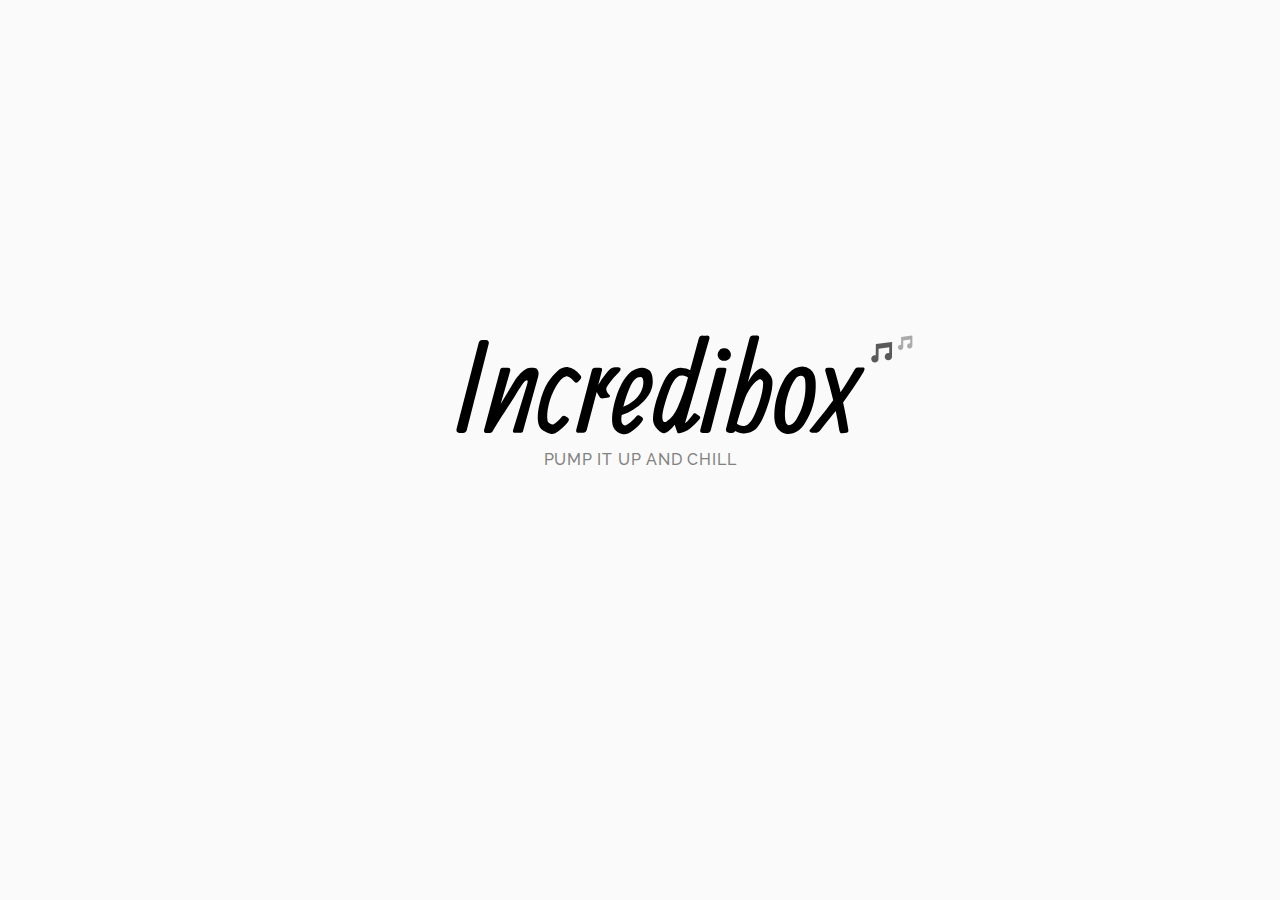
==== index.html @ bcbd3390 "Initial commit" ====
<!DOCTYPE html>
<html lang="en">
    <head>
        <meta charset="utf-8" />
        <title>Incredibox</title>
        <meta name="author" content="So Far So Good" />
        <meta name="copyright" content="http://www.sofarsogood.fr" />
        <meta name="format-detection" content="telephone=no" />
        <meta name="msapplication-tap-highlight" content="no" />
        <link rel="icon" type="image/png" href="favicon.png">
        <meta name="viewport" content="user-scalable=no,initial-scale=1,minimum-scale=1,width=device-width,height=device-height" />
        <link rel="stylesheet" type="text/css" href="css/style.min.css" />
    </head>
    <body class="black">
        <div id="page-splash">
            <div class="centermax">
                <div id="sp-intro">
                    <div id="sp-title"></div>
                    <div id="sp-baseline">Pump it up and chill</div>
                    <div id="sp-experience">For the best experience use your headphones</div>
                    <div id="sp-headphone"><img src="img/switch-casque.svg" width="126" height="150" alt="" /></div>
                    <div id="sp-choose">Select a version to start mixing music</div>
                </div>
                <div id="sp-select">
                    <div class="sp-line">
                        <div class="vicon" id="icon1">
                            <div class="img"></div>
                            <div class="txt"></div>
                            <div class="bul">
                                <svg class="icn-svg"><use xlink:href="#ic-check"></use></svg>
                            </div>
                        </div>
                        <div class="vicon" id="icon2">
                            <div class="img"></div>
                            <div class="txt"></div>
                            <div class="bul">
                                <svg class="icn-svg"><use xlink:href="#ic-check"></use></svg>
                            </div>
                        </div>
                        <div class="vicon" id="icon3">
                            <div class="img"></div>
                            <div class="txt"></div>
                            <div class="bul">
                                <svg class="icn-svg"><use xlink:href="#ic-check"></use></svg>
                            </div>
                        </div>
                        <div class="vicon" id="icon4">
                            <div class="img"></div>
                            <div class="txt"></div>
                            <div class="bul">
                                <svg class="icn-svg"><use xlink:href="#ic-check"></use></svg>
                            </div>
                        </div>
                    </div>
                    <div class="sp-line">
                        <div class="vicon hoverLocked" id="icon5">
                            <div class="img"></div>
                            <div class="txt"></div>
                            <div class="bul">
                                <svg class="icn-svg"><use xlink:href="#ic-check"></use></svg>
                            </div>
                            <div class="ic-locked">
                                <svg class="icn-svg"><use xlink:href="#ic-lock"></use></svg>
                            </div>
                        </div>
                        <div class="vicon hoverLocked" id="icon6">
                            <div class="img"></div>
                            <div class="txt"></div>
                            <div class="bul">
                                <svg class="icn-svg"><use xlink:href="#ic-check"></use></svg>
                            </div>
                            <div class="ic-locked">
                                <svg class="icn-svg"><use xlink:href="#ic-lock"></use></svg>
                            </div>
                        </div>
                        <div class="vicon hoverLocked" id="icon7">
                            <div class="img"></div>
                            <div class="txt"></div>
                            <div class="bul">
                                <svg class="icn-svg"><use xlink:href="#ic-check"></use></svg>
                            </div>
                            <div class="ic-locked">
                                <svg class="icn-svg"><use xlink:href="#ic-lock"></use></svg>
                            </div>
                        </div>
                        <div class="vicon hoverLocked" id="icon8">
                            <div class="img"></div>
                            <div class="txt"></div>
                            <div class="bul">
                                <svg class="icn-svg"><use xlink:href="#ic-check"></use></svg>
                            </div>
                            <div class="ic-locked">
                                <svg class="icn-svg"><use xlink:href="#ic-lock"></use></svg>
                            </div>
                        </div>
                        <div class="vicon hoverLocked" id="icon9">
                            <div class="img"></div>
                            <div class="txt"></div>
                            <div class="bul">
                                <svg class="icn-svg"><use xlink:href="#ic-check"></use></svg>
                            </div>
                            <div class="ic-locked">
                                <svg class="icn-svg"><use xlink:href="#ic-lock"></use></svg>
                            </div>
                        </div>
                    </div>
                </div>
                <div class="main-bt">
                    <div class="box-top">
                        <div class="tl"></div>
                        <div class="tr">
                            <div id="home-bt-info" class="bt bt-round bt-44">
                                <div class="bck">
                                    <svg class="icn-svg"><use xlink:href="#ic-info"></use></svg>
                                </div>
                                <div class="hitzone"></div>
                            </div>
                            <div id="home-bt-param" class="bt bt-round bt-44">
                                <div class="bck">
                                    <svg class="icn-svg"><use xlink:href="#ic-settings"></use></svg>
                                </div>
                                <div class="hitzone"></div>
                            </div>
                        </div>
                    </div>
                </div>
            </div>
        </div>
        <div class="box-popup with-tab" id="pop-info">
            <div class="bac"></div>
            <div class="flex">
                <div class="scale">
                    <div class="box">
                        <div class="box-tab">
                            <div class="tab" id="tab-tuto">
                                <div class="txt">Help</div>
                                <div class="hitzone"></div>
                            </div>
                            <div class="tab" id="tab-credit">
                                <div class="txt">Credits</div>
                                <div class="hitzone"></div>
                            </div>
                            <div class="tab" id="tab-follow">
                                <div class="txt">Follow</div>
                                <div class="hitzone"></div>
                            </div>
                        </div>
                        <div class="pop" id="pop-tuto">
                            <div class="container">
                                <div class="slideshow">
                                    <div class="overflow-box">
                                        <div class="img-row">
                                            <div class="bloc" id="bloc-tuto1">
                                                <div class="img"></div>
                                                <div class="txt"><span></span></div>
                                            </div>
                                            <div class="bloc" id="bloc-tuto2">
                                                <div class="img"></div>
                                                <div class="txt"><span></span></div>
                                            </div>
                                            <div class="bloc" id="bloc-tuto3">
                                                <div class="img"></div>
                                                <div class="txt"><span></span></div>
                                            </div>
                                            <div class="bloc" id="bloc-tuto4">
                                                <div class="img"></div>
                                                <div class="txt"><span></span></div>
                                            </div>
                                            <div class="bloc" id="bloc-tuto5">
                                                <div class="img"></div>
                                                <div class="txt"><span></span></div>
                                            </div>
                                        </div>
                                    </div>
                                    <div class="nav-box">
                                        <div class="bt bt-round bt-big">
                                            <div class="bck">
                                                <svg class="icn-svg"><use xlink:href="#ic-navl"></use></svg>
                                            </div>
                                            <div class="hitzone"></div>
                                        </div>
                                        <div class="pt-box"></div>
                                        <div class="bt bt-round bt-big">
                                            <div class="bck">
                                                <svg class="icn-svg"><use xlink:href="#ic-navr"></use></svg>
                                            </div>
                                            <div class="hitzone"></div>
                                        </div>
                                    </div>
                                </div>
                            </div>
                        </div>
                        <div class="pop" id="pop-credit">
                            <div class="container">
                                <div class="logo"><div class="bck"></div></div>
                                <div class="text" id="copy">
                                    Created by SO FAR SO GOOD<br />
                                    Copyright © 2019 SO FAR SO GOOD. All rights reserved.
                                </div>
                                <div class="bloc-hr"><hr /></div>
                                <div class="text" id="team">
                                    Allan Durand: Director, code &amp; animation<br />
                                    Romain Delambily: Design &amp; illustration<br />
                                    Incredible Polo: Music &amp; sound design
                                </div>
                                <div class="bloc-hr"><hr /></div>
                                <div>
                                    <div class="bt bt-light with-icn" id="bt-feedback">
                                        <div class="bck">
                                            <svg class="icn-svg"><use xlink:href="#ic-mail"></use></svg>
                                            <div class="txt">Feedback</div>
                                        </div>
                                        <div class="hitzone"></div>
                                    </div>
                                    <div class="bt bt-light with-icn" id="bt-faq">
                                        <div class="bck">
                                            <svg class="icn-svg"><use xlink:href="#ic-help"></use></svg>
                                            <div class="txt">FAQ</div>
                                        </div>
                                        <div class="hitzone"></div>
                                    </div>
                                </div>
                            </div>
                        </div>
                        <div class="pop" id="pop-follow">
                            <div class="container">
                                <div class="title" id="git">Get in touch</div>
                                <div class="btbox">
                                    <div class="bt bt-round bt-big color-facebook">
                                        <div class="bck">
                                            <svg class="icn-svg"><use xlink:href="#ic-facebook"></use></svg>
                                        </div>
                                        <div class="hitzone"></div>
                                    </div>
                                    <div class="bt bt-round bt-big color-twitter">
                                        <div class="bck">
                                            <svg class="icn-svg"><use xlink:href="#ic-twitter"></use></svg>
                                        </div>
                                        <div class="hitzone"></div>
                                    </div>
                                    <div class="bt bt-round bt-big color-instagram">
                                        <div class="bck">
                                            <svg class="icn-svg"><use xlink:href="#ic-instagram"></use></svg>
                                        </div>
                                        <div class="hitzone"></div>
                                    </div>
                                    <div class="bt bt-round bt-big color-youtube">
                                        <div class="bck">
                                            <svg class="icn-svg"><use xlink:href="#ic-youtube"></use></svg>
                                        </div>
                                        <div class="hitzone"></div>
                                    </div>
                                    <div class="bt bt-round bt-big color-tumblr">
                                        <div class="bck">
                                            <svg class="icn-svg"><use xlink:href="#ic-tumblr"></use></svg>
                                        </div>
                                        <div class="hitzone"></div>
                                    </div>
                                </div>
                                <div class="bloc-hr"><hr /></div>
                                <div class="title" id="shop">Shop</div>
                                <div id="img-shop"></div>
                            </div>
                        </div>
                    </div>
                </div>
            </div>
        </div>
        <div class="box-popup with-tab" id="pop-param">
            <div class="bac"></div>
            <div class="flex">
                <div class="scale">
                    <div class="box">
                        <div class="box-tab">
                            <div class="tab" id="tab-language">
                                <div class="txt">Language</div>
                                <div class="hitzone"></div>
                            </div>
                            <div class="tab" id="tab-setting">
                                <div class="txt">Settings</div>
                                <div class="hitzone"></div>
                            </div>
                        </div>
                        <div class="pop" id="pop-language">
                            <div class="container"><div class="box-lang"></div></div>
                        </div>
                        <div class="pop" id="pop-setting">
                            <div class="container">
                                <div class="paramline" id="param-dark">
                                    <span class="label">Dark mode</span>
                                    <div class="bt-onoff hoverLocked">
                                        <div class="slider"></div>
                                        <div class="ic-locked mini">
                                            <svg class="icn-svg"><use xlink:href="#ic-lock"></use></svg>
                                        </div>
                                        <div class="hitzone"></div>
                                    </div>
                                </div>
                                <div class="bloc-hr"><hr /></div>
                                <div class="paramline" id="param-safe">
                                    <span class="label">Safe mode (parental control)</span>
                                    <div class="ic-info">
                                        <svg class="icn-svg"><use xlink:href="#ic-help"></use></svg>
                                        <div class="hitzone"></div>
                                    </div>
                                    <div class="bt-onoff hoverLocked">
                                        <div class="slider"></div>
                                        <div class="ic-locked mini">
                                            <svg class="icn-svg"><use xlink:href="#ic-lock"></use></svg>
                                        </div>
                                        <div class="hitzone"></div>
                                    </div>
                                </div>
                                <div class="bloc-hr"><hr /></div>
                                <div class="paramline" id="param-reset">
                                    <span class="label">Reset bonuses progression</span>
                                    <div class="ic-info">
                                        <svg class="icn-svg"><use xlink:href="#ic-help"></use></svg>
                                        <div class="hitzone"></div>
                                    </div>
                                    <div class="bt bt-light hoverLocked">
                                        <div class="bck"><div class="txt">Reset</div></div>
                                        <div class="ic-locked mini">
                                            <svg class="icn-svg"><use xlink:href="#ic-lock"></use></svg>
                                        </div>
                                        <div class="hitzone"></div>
                                    </div>
                                </div>
                                <div class="bloc-hr"><hr /></div>
                                <div class="text mini">Version 1.1.5</div>
                            </div>
                        </div>
                    </div>
                </div>
            </div>
        </div>
        <div class="box-popup" id="pop-popup">
            <div class="centerbck">
                <div class="bac"></div>
                <div class="flex">
                    <div class="scale">
                        <div class="box">
                            <div class="pop">
                                <div class="container">
                                    <div class="title"></div>
                                    <div class="text"></div>
                                    <div class="content"></div>
                                </div>
                                <div class="icon bt bt-round bt-44">
                                    <div class="bck">
                                        <svg class="icn-svg"><use xlink:href="#ic-close"></use></svg>
                                    </div>
                                    <div class="hitzone"></div>
                                </div>
                            </div>
                        </div>
                    </div>
                </div>
            </div>
        </div>
        <div class="box-popup" id="pop-dialog">
            <div class="bac"></div>
            <div class="flex">
                <div class="scale">
                    <div class="box">
                        <div class="pop">
                            <div class="container">
                                <div class="title">TITLE</div>
                                <div class="text">Text</div>
                                <div class="content"></div>
                            </div>
                        </div>
                    </div>
                </div>
            </div>
        </div>
        <div class="box-popup" id="pop-menu-exit">
            <div class="bac"></div>
            <div class="flex">
                <div class="scale">
                    <div class="box">
                        <div class="pop">
                            <div class="container"></div>
                            <div class="icon bt bt-round bt-44">
                                <div class="bck">
                                    <svg class="icn-svg"><use xlink:href="#ic-close"></use></svg>
                                </div>
                                <div class="hitzone"></div>
                            </div>
                        </div>
                    </div>
                </div>
            </div>
        </div>
        <div id="fade-all" class="fadeIn"></div>
        <div id="lock-all"></div>
        <div id="dragbar"></div>
        <script src="js/libs/jquery.js"></script>
        <script src="js/script.min.js"></script>
        <svg aria-hidden="true" style="position: absolute; width: 0; height: 0; overflow: hidden;" version="1.1" xmlns="http://www.w3.org/2000/svg" xmlns:xlink="http://www.w3.org/1999/xlink">
            <defs>
                <symbol id="ic-schools" viewBox="0 0 32 32">
                    <path
                        d="M26.133 18.827c0.183-0.249 0.294-0.563 0.294-0.901 0-0.009-0-0.019-0-0.028l0 0.001c0.001-0.021 0.002-0.046 0.002-0.070 0-0.414-0.186-0.784-0.48-1.032l-0.002-0.002v-2.613c0-0.218-0.177-0.395-0.395-0.395v0h-8.192c-0.394 0.142-0.848 0.224-1.322 0.224-0.013 0-0.027-0-0.040-0h0.002c-1.237 0-2.24-0.469-2.24-1.067s1.003-1.067 2.24-1.067c0.009-0 0.019-0 0.030-0 0.476 0 0.934 0.080 1.36 0.228l-0.029-0.009h8.16c0.005 0.001 0.011 0.002 0.017 0.002 0.050 0 0.091-0.041 0.091-0.091 0-0.041-0.027-0.075-0.064-0.087l-0.001-0-9.168-4.267c-0.116-0.056-0.251-0.088-0.395-0.088s-0.279 0.032-0.4 0.090l0.006-0.002-10.757 5.045c-0.106 0.044-0.179 0.147-0.179 0.267s0.073 0.223 0.177 0.266l0.002 0.001 10.757 5.045c0.116 0.056 0.251 0.088 0.395 0.088s0.279-0.032 0.4-0.090l-0.006 0.002 8.891-4.171v2.667c-0.327 0.239-0.537 0.622-0.537 1.054 0 0.037 0.002 0.073 0.004 0.108l-0-0.005c-0 0.012-0.001 0.025-0.001 0.039 0 0.343 0.119 0.659 0.317 0.908l-0.002-0.003c-0.37 0.491-0.597 1.109-0.608 1.779l-0 0.003c-0.001 0.016-0.002 0.035-0.002 0.053 0 0.391 0.316 0.707 0.706 0.709h0.902c0.388-0.002 0.701-0.316 0.701-0.704 0-0.021-0.001-0.041-0.003-0.061l0 0.003c0-0.003 0-0.007 0-0.010 0-0.689-0.237-1.324-0.634-1.825l0.005 0.006z"
                    ></path>
                    <path
                        d="M15.728 20.549l-5.973-2.805v4.656c1.717 1.308 3.886 2.106 6.239 2.133l0.006 0c2.36-0.028 4.528-0.825 6.271-2.152l-0.026 0.019v-4.656l-5.973 2.805c-0.080 0.038-0.173 0.060-0.272 0.060s-0.192-0.022-0.276-0.062l0.004 0.002z"
                    ></path>
                </symbol>
                <symbol id="ic-signout" viewBox="0 0 32 32">
                    <path
                        d="M9.867 14.192c0.442 0 0.8-0.358 0.8-0.8v0-3.792h6.453c0.442 0 0.8-0.358 0.8-0.8s-0.358-0.8-0.8-0.8v0h-7.248c-0 0-0.001 0-0.002 0-0.22 0-0.42 0.090-0.564 0.235l-0 0c-0.148 0.141-0.24 0.34-0.24 0.56 0 0.004 0 0.007 0 0.011v-0.001 4.587c0 0.442 0.358 0.8 0.8 0.8v0z"
                    ></path>
                    <path
                        d="M17.125 22.4h-6.459v-3.787c0-0.442-0.358-0.8-0.8-0.8s-0.8 0.358-0.8 0.8v0 4.587c0 0 0 0.001 0 0.002 0 0.22 0.090 0.42 0.235 0.564l0 0c0.141 0.145 0.337 0.235 0.555 0.235 0.004 0 0.007-0 0.011-0h7.253c0.442 0 0.8-0.358 0.8-0.8s-0.358-0.8-0.8-0.8v0z"
                    ></path>
                    <path
                        d="M25.067 15.499l-4.267-2.667c-0.086-0.053-0.19-0.084-0.301-0.084s-0.215 0.031-0.304 0.086l0.003-0.001c-0.183 0.103-0.304 0.296-0.304 0.517 0 0.006 0 0.011 0 0.017l-0-0.001v1.867h-6.059c-0.442 0-0.8 0.358-0.8 0.8s0.358 0.8 0.8 0.8v0h6.075v1.835c-0 0.003-0 0.006-0 0.010 0 0.223 0.121 0.418 0.301 0.522l0.003 0.002c0.083 0.044 0.181 0.069 0.285 0.069 0.001 0 0.002 0 0.004 0h-0c0.006 0 0.013 0 0.020 0 0.102 0 0.198-0.026 0.282-0.071l-0.003 0.002 4.267-2.667c0.171-0.107 0.282-0.294 0.283-0.507v-0c0-0.008 0.001-0.017 0.001-0.026 0-0.212-0.112-0.398-0.281-0.501l-0.003-0.001z"
                    ></path>
                </symbol>
                <symbol id="ic-news" viewBox="0 0 32 32">
                    <path
                        d="M20.8 6.533c-0.066-0.225-0.27-0.387-0.513-0.387-0.123 0-0.236 0.041-0.326 0.111l0.001-0.001-7.163 5.445 2.133 7.883 8.928 1.067c0.020 0.003 0.043 0.004 0.066 0.004 0.295 0 0.533-0.239 0.533-0.533 0-0.049-0.007-0.096-0.019-0.141l0.001 0.004z"
                    ></path>
                    <path d="M25.328 12.501c-0.266-0.97-0.937-1.747-1.814-2.152l-0.021-0.008 1.339 4.96c0.384-0.535 0.614-1.202 0.614-1.924 0-0.312-0.043-0.613-0.123-0.9l0.006 0.023z"></path>
                    <path
                        d="M12.347 20.267l1.067-0.283-2.133-7.877-3.456 0.933c-0.914 0.255-1.573 1.080-1.573 2.058 0 0.192 0.025 0.377 0.073 0.554l-0.003-0.015-0.613 0.165 1.013 3.733 0.613-0.165v0.037c0.253 0.916 1.079 1.577 2.060 1.577 0.197 0 0.388-0.027 0.569-0.077l-0.015 0.004c0.496 1.547 1.435 4.043 2.475 4.64 0.047 0.035 0.107 0.056 0.171 0.056 0.015 0 0.029-0.001 0.044-0.003l-0.002 0 2.475-0.667c0.097-0.024 0.167-0.11 0.167-0.212 0-0.056-0.021-0.107-0.055-0.145l0 0c-1.099-1.251-2.057-2.669-2.823-4.2l-0.052-0.115z"
                    ></path>
                </symbol>
                <symbol id="ic-fullscreen-on" viewBox="0 0 32 32">
                    <path d="M22.4 9.6v0 3.792c0 0.442 0.358 0.8 0.8 0.8s0.8-0.358 0.8-0.8v0-4.592c-0.001-0.221-0.090-0.42-0.235-0.565l0 0c-0.145-0.144-0.345-0.234-0.565-0.235h-4.592c-0.442 0-0.8 0.358-0.8 0.8s0.358 0.8 0.8 0.8v0z"></path>
                    <path d="M9.6 9.6h3.792c0.442 0 0.8-0.358 0.8-0.8s-0.358-0.8-0.8-0.8v0h-4.592c-0.221 0.001-0.42 0.090-0.565 0.235l0-0c-0.144 0.145-0.234 0.345-0.235 0.565v4.592c0 0.442 0.358 0.8 0.8 0.8s0.8-0.358 0.8-0.8v0z"></path>
                    <path d="M9.6 22.4v0-3.792c0-0.442-0.358-0.8-0.8-0.8s-0.8 0.358-0.8 0.8v0 4.592c0.001 0.221 0.090 0.42 0.235 0.565l-0-0c0.145 0.144 0.345 0.234 0.565 0.235h4.592c0.442 0 0.8-0.358 0.8-0.8s-0.358-0.8-0.8-0.8v0z"></path>
                    <path d="M22.4 22.4h-3.792c-0.442 0-0.8 0.358-0.8 0.8s0.358 0.8 0.8 0.8v0h4.592c0.221-0.001 0.42-0.090 0.565-0.235l-0 0c0.144-0.145 0.234-0.345 0.235-0.565v-4.592c0-0.442-0.358-0.8-0.8-0.8s-0.8 0.358-0.8 0.8v0z"></path>
                </symbol>
                <symbol id="ic-lock" viewBox="0 0 32 32">
                    <path
                        d="M21.579 13.333h-1.28v-2.453c0-1.968-1.877-4.112-4.347-4.16-2.317 0.044-4.196 1.86-4.341 4.147l-0.001 0.013v2.453h-1.189c-0.010-0-0.021-0.001-0.033-0.001-0.571 0-1.035 0.463-1.035 1.035 0 0.011 0 0.023 0.001 0.034l-0-0.002v7.909c-0 0.010-0.001 0.021-0.001 0.032 0 0.571 0.463 1.035 1.035 1.035 0.011 0 0.023-0 0.034-0.001l-0.002 0h11.157c0.010 0 0.021 0 0.032 0 0.571 0 1.035-0.463 1.035-1.035 0-0.011-0-0.023-0.001-0.034l0 0.002v-7.861c0.001-0.014 0.001-0.031 0.001-0.048 0-0.589-0.478-1.067-1.067-1.067-0 0-0.001 0-0.001 0h0zM13.211 10.928c0.112-1.427 1.298-2.542 2.744-2.542s2.632 1.115 2.743 2.533l0.001 0.010v2.464h-5.488z"
                    ></path>
                </symbol>
                <symbol id="ic-apple" viewBox="0 0 32 32">
                    <path
                        d="M20.603 14.997c0.020-1.423 0.776-2.665 1.903-3.366l0.017-0.010c-0.734-1.033-1.91-1.711-3.247-1.755l-0.007-0c-1.371-0.144-2.699 0.8-3.392 0.8s-1.787-0.8-2.944-0.779c-1.562 0.052-2.91 0.924-3.631 2.197l-0.011 0.022c-1.6 2.725-0.4 6.725 1.109 8.923 0.752 1.067 1.637 2.283 2.789 2.24s1.557-0.715 2.923-0.715 1.744 0.715 2.928 0.688 1.973-1.067 2.704-2.171c0.516-0.72 0.938-1.554 1.22-2.449l0.017-0.063c-1.404-0.601-2.372-1.968-2.379-3.562v-0.001z"
                    ></path>
                    <path
                        d="M18.373 8.421c0.574-0.681 0.923-1.568 0.923-2.537 0-0.106-0.004-0.21-0.012-0.314l0.001 0.014c-1.048 0.112-1.963 0.609-2.615 1.345l-0.004 0.004c-0.582 0.655-0.937 1.523-0.937 2.473 0 0.091 0.003 0.18 0.010 0.269l-0.001-0.012c0.011 0 0.025 0 0.038 0 1.046 0 1.98-0.482 2.591-1.237l0.005-0.006z"
                    ></path>
                </symbol>
                <symbol id="ic-at" viewBox="0 0 32 32">
                    <path
                        d="M15.765 8.133c-4.266 0.006-7.722 3.466-7.722 7.733 0 4.271 3.462 7.733 7.733 7.733 1.156 0 2.252-0.253 3.237-0.708l-0.048 0.020c0.277-0.136 0.464-0.416 0.464-0.739 0-0.133-0.032-0.258-0.087-0.369l0.002 0.005c-0.138-0.279-0.421-0.467-0.748-0.467-0.132 0-0.256 0.031-0.367 0.085l0.005-0.002c-0.643 0.217-1.383 0.343-2.153 0.343-0.108 0-0.214-0.002-0.321-0.007l0.015 0.001c-0.029 0.001-0.063 0.001-0.097 0.001-3.187 0-5.771-2.584-5.771-5.771 0-0.034 0-0.068 0.001-0.102l-0 0.005c-0.001-0.029-0.001-0.063-0.001-0.097 0-3.187 2.584-5.771 5.771-5.771 0.034 0 0.068 0 0.102 0.001l-0.005-0c0.033-0.001 0.073-0.001 0.112-0.001 3.187 0 5.771 2.584 5.771 5.771 0 0.025-0 0.050-0 0.074l0-0.004c-0.032 0.581-0.123 1.744-0.725 2.171-0.306 0.199-0.68 0.317-1.081 0.317-0.196 0-0.386-0.028-0.565-0.081l0.014 0.004c-0.667-0.16-1.067-0.832-0.917-1.973l0.373-2.853c0.002-0.025 0.003-0.054 0.003-0.083 0-0.441-0.281-0.815-0.674-0.955l-0.007-0.002c-0.447-0.153-0.961-0.241-1.496-0.241-0.037 0-0.073 0-0.109 0.001l0.005-0c-2.768-0.080-4.469 2.395-4.395 4.741-0.001 0.021-0.001 0.045-0.001 0.070 0 1.286 1.032 2.331 2.314 2.352l0.002 0c0.038 0.002 0.082 0.003 0.127 0.003 1.028 0 1.918-0.592 2.346-1.454l0.007-0.015c0.224 1.025 1.015 1.818 2.020 2.045l0.018 0.003c0.332 0.099 0.713 0.155 1.107 0.155 0.433 0 0.851-0.069 1.242-0.195l-0.028 0.008c1.024-0.299 2.24-1.477 2.24-4.016 0 0 0-0 0-0 0-4.263-3.45-7.721-7.711-7.733h-0.001zM16.576 15.696c-0.341 0.912-0.928 1.824-1.637 1.851s-0.955-0.192-0.976-0.917c-0.048-1.483 0.971-2.736 2.251-2.763 0.068-0.007 0.147-0.011 0.227-0.011s0.159 0.004 0.237 0.011l-0.010-0.001c0.101 0 0.272 0.101 0.267 0.213-0.037 0.59-0.165 1.141-0.37 1.652l0.013-0.036z"
                    ></path>
                </symbol>
                <symbol id="ic-burger" viewBox="0 0 32 32">
                    <path d="M20.88 12.267h-9.76c-0.442 0-0.8-0.358-0.8-0.8s0.358-0.8 0.8-0.8v0h9.76c0.442 0 0.8 0.358 0.8 0.8s-0.358 0.8-0.8 0.8v0z"></path>
                    <path d="M20.88 16.8h-9.76c-0.442 0-0.8-0.358-0.8-0.8s0.358-0.8 0.8-0.8v0h9.76c0.442 0 0.8 0.358 0.8 0.8s-0.358 0.8-0.8 0.8v0z"></path>
                    <path d="M20.88 21.333h-9.76c-0.442 0-0.8-0.358-0.8-0.8s0.358-0.8 0.8-0.8v0h9.76c0.442 0 0.8 0.358 0.8 0.8s-0.358 0.8-0.8 0.8v0z"></path>
                </symbol>
                <symbol id="ic-check" viewBox="0 0 32 32">
                    <path
                        d="M16 21.867c0.133-0.277 3.365-6.88 7.003-10.283 0.199-0.183 0.326-0.441 0.336-0.729l0-0.002c-0.003-0.587-0.48-1.061-1.067-1.061-0.268 0-0.513 0.099-0.7 0.262l0.001-0.001c-2.779 2.592-5.264 6.773-6.496 9.067l-0.315 0.576-0.48-0.496-4.384-4.24c-0.186-0.181-0.441-0.293-0.722-0.293-0.003 0-0.006 0-0.009 0h0c-0.008-0-0.018-0-0.027-0-0.574 0-1.040 0.466-1.040 1.040 0 0.009 0 0.019 0 0.028l-0-0.001c0.003 0.29 0.125 0.55 0.32 0.736l0 0 5.867 5.691c0.19 0.181 0.447 0.292 0.73 0.293h0c0.027 0.002 0.059 0.004 0.091 0.004s0.063-0.001 0.095-0.004l-0.004 0c0.354-0.055 0.646-0.276 0.797-0.58l0.003-0.006z"
                    ></path>
                </symbol>
                <symbol id="ic-close" viewBox="0 0 32 32">
                    <path
                        d="M21.333 20.021l-4.037-4.021 4.005-4.021c0.168-0.165 0.273-0.394 0.273-0.648s-0.104-0.483-0.272-0.648l-0-0c-0.166-0.168-0.396-0.272-0.651-0.272h-0c-0.001 0-0.002 0-0.002 0-0.252 0-0.48 0.104-0.643 0.272l-0 0-4.005 4.016-4.032-4.032c-0.167-0.165-0.396-0.267-0.649-0.267-0.001 0-0.001 0-0.002 0h0c-0.253 0.001-0.483 0.102-0.651 0.267l0-0c-0.166 0.167-0.268 0.397-0.268 0.651s0.103 0.484 0.269 0.651l4.032 4.032-4 4.021c-0.163 0.166-0.263 0.394-0.263 0.645 0 0.506 0.408 0.918 0.913 0.923h0c0.004 0 0.010 0 0.015 0 0.247 0 0.471-0.098 0.636-0.256l-0 0 4-4.032 4.032 4.032c0.167 0.166 0.397 0.268 0.651 0.268 0.51 0 0.924-0.414 0.924-0.924 0-0.256-0.105-0.489-0.273-0.656l-0-0z"
                    ></path>
                </symbol>
                <symbol id="ic-copy" viewBox="0 0 32 32">
                    <path d="M18.133 11.467h-9.067c-0.442 0-0.8 0.358-0.8 0.8v0 11.2c0 0.442 0.358 0.8 0.8 0.8v0h9.067c0.442 0 0.8-0.358 0.8-0.8v0-11.2c0-0.442-0.358-0.8-0.8-0.8v0zM17.333 22.667h-7.467v-9.6h7.467z"></path>
                    <path d="M22.933 7.733h-9.067c-0.442 0-0.8 0.358-0.8 0.8v0 0.8h9.067v9.6h-1.067v1.6h1.867c0.442 0 0.8-0.358 0.8-0.8v0-11.2c0-0.442-0.358-0.8-0.8-0.8v0z"></path>
                </symbol>
                <symbol id="ic-downcloud" viewBox="0 0 32 32">
                    <path
                        d="M19.227 20.437l-0.533 0.533-1.893 1.899v-5.867h-1.6v5.867l-2.4-2.432c-0.145-0.143-0.345-0.232-0.565-0.232s-0.42 0.088-0.565 0.232l0-0c-0.145 0.146-0.234 0.346-0.234 0.568s0.090 0.422 0.234 0.568l3.792 3.792c0.139 0.138 0.328 0.227 0.537 0.235l0.002 0c0 0 0.001 0 0.002 0 0.22 0 0.42-0.090 0.564-0.235l3.792-3.792c0.145-0.146 0.234-0.346 0.234-0.568s-0.090-0.422-0.234-0.568l0 0c-0.145-0.143-0.345-0.232-0.565-0.232s-0.42 0.088-0.565 0.232l0-0z"
                    ></path>
                    <path
                        d="M22.304 12.336v0c0-0.123 0-0.245 0-0.373-0.003-3.070-2.492-5.557-5.563-5.557-2.141 0-3.999 1.21-4.929 2.983l-0.015 0.031c-0.177-0.027-0.383-0.044-0.593-0.048l-0.004-0c-2.251 0-4.077 1.824-4.080 4.074v0c0 2.256 1.829 3.547 4.080 3.547h4v-3.808c0-0.442 0.358-0.8 0.8-0.8s0.8 0.358 0.8 0.8v0 3.808h5.504c1.435 0 2.597-0.629 2.597-2.059 0-1.434-1.163-2.597-2.597-2.597v0z"
                    ></path>
                </symbol>
                <symbol id="ic-download" viewBox="0 0 32 32">
                    <path
                        d="M13.968 18.027v0l1.429 1.424c0.154 0.155 0.367 0.251 0.603 0.251s0.449-0.096 0.603-0.251l0-0 1.429-1.424 3.989-3.989c0.155-0.156 0.25-0.371 0.251-0.608v-0c0-0.001 0-0.001 0-0.002 0-0.474-0.384-0.859-0.859-0.859-0.24 0-0.457 0.099-0.613 0.258l-0 0-0.533 0.571-3.413 3.387v-9.067c0-0.471-0.382-0.853-0.853-0.853s-0.853 0.382-0.853 0.853v0 9.067l-3.947-3.957c-0.155-0.153-0.368-0.247-0.603-0.247-0.471 0-0.854 0.379-0.859 0.849v0c0 0.237 0.096 0.452 0.251 0.608l-0-0z"
                    ></path>
                    <path d="M21.536 21.6h-11.072c-0.442 0-0.8 0.358-0.8 0.8s0.358 0.8 0.8 0.8v0h11.072c0.442 0 0.8-0.358 0.8-0.8s-0.358-0.8-0.8-0.8v0z"></path>
                </symbol>
                <symbol id="ic-edit" viewBox="0 0 32 32">
                    <path d="M9.6 12.267h8.8l0.533-1.6h-9.333c-0.442 0-0.8 0.358-0.8 0.8s0.358 0.8 0.8 0.8v0z"></path>
                    <path d="M9.6 16.8h7.328l0.533-1.6h-7.861c-0.442 0-0.8 0.358-0.8 0.8s0.358 0.8 0.8 0.8v0z"></path>
                    <path d="M9.515 19.733c-0.442 0-0.8 0.358-0.8 0.8s0.358 0.8 0.8 0.8v0h5.952l0.533-1.6h-6.485z"></path>
                    <path
                        d="M24.533 11.733l0.613-1.867c0.017-0.049 0.026-0.106 0.026-0.165 0-0.235-0.152-0.435-0.364-0.506l-0.004-0.001-2.325-0.763c-0.049-0.017-0.106-0.026-0.165-0.026-0.235 0-0.435 0.152-0.506 0.364l-0.001 0.004-0.619 1.893z"
                    ></path>
                    <path
                        d="M20.523 12.683l-2.965 9.067c-0.018 0.051-0.029 0.111-0.029 0.172 0 0.016 0.001 0.032 0.002 0.048l-0-0.002 0.56 3.611c0.001 0.032 0.027 0.057 0.059 0.057 0.020 0 0.037-0.010 0.048-0.025l0-0 2.603-2.587c0.049-0.053 0.087-0.118 0.111-0.188l0.001-0.004 2.965-9.067z"
                    ></path>
                </symbol>
                <symbol id="ic-exclusive" viewBox="0 0 32 32">
                    <path d="M21.536 20.709h-11.072c-0.442 0-0.8 0.358-0.8 0.8s0.358 0.8 0.8 0.8v0h11.072c0.442 0 0.8-0.358 0.8-0.8s-0.358-0.8-0.8-0.8v0z"></path>
                    <path
                        d="M10.667 18.133h10.763c0.005 0 0.010 0 0.016 0 0.392 0 0.724-0.255 0.841-0.607l0.002-0.006 1.797-6.064c0.003-0.011 0.005-0.024 0.005-0.037 0-0.082-0.067-0.149-0.149-0.149-0.032 0-0.061 0.010-0.085 0.027l0-0-5.221 3.568-2.448-7.467c-0.023-0.058-0.079-0.098-0.144-0.098s-0.121 0.040-0.144 0.097l-0 0.001-2.443 7.467-5.221-3.568c-0.024-0.016-0.053-0.026-0.085-0.026-0.082 0-0.149 0.067-0.149 0.149 0 0.013 0.002 0.026 0.005 0.038l-0-0.001 1.797 6.064c0.118 0.359 0.451 0.614 0.843 0.614 0.008 0 0.015-0 0.023-0l-0.001 0z"
                    ></path>
                </symbol>
                <symbol id="ic-external" viewBox="0 0 32 32">
                    <path
                        d="M24 8.8c0-0.442-0.358-0.8-0.8-0.8v0h-5.333c-0.222 0.001-0.424 0.090-0.571 0.235l0-0c-0.141 0.145-0.227 0.343-0.227 0.561 0 0.431 0.339 0.783 0.764 0.804l0.002 0h3.435l-2.133 2.133h0.331c0.442 0 0.8 0.358 0.8 0.8v0 0.331l2.133-2.133v3.435c0 0.442 0.358 0.8 0.8 0.8s0.8-0.358 0.8-0.8v0-3.499z"
                    ></path>
                    <path
                        d="M18.245 14.885l-3.28 3.28c-0.142 0.133-0.334 0.215-0.545 0.215-0.442 0-0.8-0.358-0.8-0.8 0-0.211 0.082-0.403 0.215-0.546l-0 0 5.301-5.301h-9.803c-0.442 0-0.8 0.358-0.8 0.8v0 10.133c0 0.442 0.358 0.8 0.8 0.8v0h10.133c0.442 0 0.8-0.358 0.8-0.8v0-9.803l-2.021 2.021z"
                    ></path>
                </symbol>
                <symbol id="ic-eye" viewBox="0 0 32 32">
                    <path
                        d="M23.931 15.739c-1.851-3.285-4.8-5.248-7.931-5.248s-6.080 1.963-7.931 5.248c-0.045 0.076-0.071 0.168-0.071 0.267s0.027 0.19 0.073 0.269l-0.001-0.003c1.851 3.285 4.8 5.248 7.931 5.248s6.080-1.963 7.931-5.248c0.045-0.076 0.071-0.168 0.071-0.267s-0.027-0.19-0.073-0.269l0.001 0.003zM16 18.597c-1.437 0-2.603-1.165-2.603-2.603s1.165-2.603 2.603-2.603c1.437 0 2.603 1.165 2.603 2.603 0 0.002 0 0.004 0 0.006v-0c-0.003 1.435-1.167 2.597-2.603 2.597 0 0 0 0 0 0v0z"
                    ></path>
                </symbol>
                <symbol id="ic-facebook" viewBox="0 0 32 32">
                    <path
                        d="M19.867 16.592h-3.013v7.408h-2.853v-7.408h-1.995v-2.848h1.995v-2.315c0-1.787 1.301-3.429 3.963-3.429 0.686 0 1.363 0.037 2.029 0.109l-0.083-0.007v2.491h-1.835c-0.96 0-1.221 0.443-1.221 1.179v1.979h3.141z"
                    ></path>
                </symbol>
                <symbol id="ic-fan" viewBox="0 0 32 32">
                    <path
                        d="M23.312 12.757h-4.171c-0.661 0-0.448-0.288-0.448-0.288 0.282-0.509 0.543-1.105 0.751-1.726l0.022-0.077c0.21-0.512 0.331-1.106 0.331-1.728 0-0.671-0.142-1.309-0.396-1.886l0.012 0.030s-0.448-0.997-1.264-0.901-0.672 0.971-0.672 0.971c-0.001 0.633-0.094 1.244-0.268 1.821l0.012-0.045c-0.158 0.567-0.417 1.061-0.758 1.485l0.006-0.008c-0.533 0.661-1.125 1.264-1.723 1.963-0.752 0.885-1.163 1.44-1.163 2.891v6.859c0 0.645 0.485 0.645 0.485 0.645s6.971-0.176 7.429-0.208c0.549-0.021 1.007-0.394 1.155-0.898l0.002-0.009c0.008-0.050 0.012-0.107 0.012-0.166 0-0.409-0.216-0.768-0.541-0.968l-0.005-0.003c-0.022-0.012-0.037-0.035-0.037-0.061s0.015-0.049 0.037-0.061l0-0c0.58-0.098 1.042-0.512 1.208-1.056l0.003-0.011c0.005-0.041 0.008-0.090 0.008-0.138 0-0.452-0.251-0.845-0.62-1.048l-0.006-0.003c-0.019-0.007-0.033-0.023-0.037-0.042l-0-0c-0.001-0.005-0.002-0.011-0.002-0.017 0-0.033 0.024-0.061 0.055-0.068l0-0c0.667-0.019 1.217-0.499 1.343-1.132l0.001-0.009c0.002-0.030 0.004-0.066 0.004-0.102 0-0.574-0.341-1.069-0.832-1.292l-0.009-0.004c-0.015-0.008-0.026-0.021-0.032-0.037l-0-0c-0.003-0.007-0.005-0.016-0.005-0.025 0-0.030 0.020-0.056 0.047-0.066l0-0c0.638-0.157 1.131-0.652 1.283-1.279l0.002-0.012c0.010-0.055 0.015-0.118 0.015-0.183 0-0.616-0.499-1.115-1.115-1.115-0.043 0-0.085 0.002-0.127 0.007l0.005-0z"
                    ></path>
                    <path
                        d="M11.243 13.979l-2.709 0.075c-0.409 0-0.741 0.332-0.741 0.741v0 7.365c-0 0.008-0 0.017-0 0.027 0 0.411 0.332 0.744 0.742 0.747h0l2.715-0.075c0.409 0 0.741-0.332 0.741-0.741v0-7.392c0-0.412-0.334-0.747-0.747-0.747v0z"
                    ></path>
                </symbol>
                <symbol id="ic-help" viewBox="0 0 32 32">
                    <path
                        d="M21.019 10.901c-0.595-2.081-2.48-3.579-4.716-3.579-0.030 0-0.059 0-0.089 0.001l0.004-0c-0.070-0.003-0.152-0.005-0.235-0.005-2.267 0-4.191 1.471-4.87 3.51l-0.010 0.036c-0.101 0.343-0.159 0.737-0.159 1.144 0 0.528 0.098 1.033 0.275 1.498l-0.010-0.029c0.17 0.377 0.543 0.634 0.975 0.634 0.589 0 1.067-0.478 1.067-1.067 0-0.124-0.021-0.243-0.060-0.354l0.002 0.007c-0.075-0.206-0.118-0.443-0.118-0.69 0-0.183 0.024-0.361 0.068-0.53l-0.003 0.014c0.411-1.198 1.527-2.044 2.842-2.044 0.072 0 0.143 0.002 0.213 0.007l-0.009-0.001c0.028-0.001 0.061-0.002 0.094-0.002 1.267 0 2.336 0.843 2.679 1.998l0.005 0.020c0.256 0.939-0.309 1.776-1.312 2.816l-0.133 0.139c-1.019 1.067-1.904 1.979-2.469 3.472-0.044 0.112-0.069 0.241-0.069 0.377 0 0.455 0.285 0.843 0.686 0.997l0.007 0.002c0.11 0.044 0.238 0.069 0.371 0.069 0.001 0 0.001 0 0.002 0h-0c0.008 0 0.017 0 0.025 0 0.449 0 0.833-0.278 0.991-0.67l0.003-0.007c0.411-1.067 1.067-1.749 2.016-2.752l0.128-0.139c0.779-0.843 2.443-2.571 1.808-4.875z"
                    ></path>
                    <path d="M17.36 22.811c0 0.736-0.597 1.333-1.333 1.333s-1.333-0.597-1.333-1.333c0-0.736 0.597-1.333 1.333-1.333s1.333 0.597 1.333 1.333z"></path>
                </symbol>
                <symbol id="ic-home" viewBox="0 0 32 32">
                    <path
                        d="M23.264 15.195l-6.699-6.699c-0.147-0.138-0.346-0.224-0.565-0.224s-0.418 0.085-0.566 0.224l0-0-6.699 6.699c-0.133 0.142-0.215 0.334-0.215 0.545 0 0.442 0.358 0.8 0.8 0.8 0.211 0 0.403-0.082 0.546-0.215l-0 0 1.333-1.333v7.136c0 0.002-0 0.003-0 0.005 0 0.442 0.358 0.8 0.8 0.8 0 0 0 0 0 0h2.133c0.295 0 0.533-0.239 0.533-0.533v0-3.467c0-0.736 0.597-1.333 1.333-1.333s1.333 0.597 1.333 1.333v0 3.467c0 0.295 0.239 0.533 0.533 0.533v0h2.133c0.442 0 0.8-0.358 0.8-0.8v0-7.141l1.333 1.333c0.143 0.148 0.344 0.24 0.565 0.24h0c0.001 0 0.002 0 0.003 0 0.221 0 0.42-0.092 0.562-0.24l0-0c0.146-0.144 0.236-0.344 0.236-0.565s-0.090-0.421-0.236-0.565l-0-0z"
                    ></path>
                </symbol>
                <symbol id="ic-info" viewBox="0 0 32 32">
                    <path
                        d="M16 14.096c-0.744 0.034-1.335 0.646-1.335 1.396 0 0.021 0 0.042 0.001 0.063l-0-0.003v7.467c-0.003 0.036-0.005 0.077-0.005 0.119 0 0.739 0.599 1.339 1.339 1.339s1.339-0.599 1.339-1.339c0-0.042-0.002-0.084-0.006-0.125l0 0.005v-7.467c0.001-0.018 0.001-0.039 0.001-0.060 0-0.75-0.59-1.361-1.332-1.396l-0.003-0z"
                    ></path>
                    <path d="M18.181 9.733c0 1.205-0.977 2.181-2.181 2.181s-2.181-0.977-2.181-2.181c0-1.205 0.977-2.181 2.181-2.181s2.181 0.977 2.181 2.181z"></path>
                </symbol>
                <symbol id="ic-instagram" viewBox="0 0 32 32">
                    <path d="M18.933 16c0 1.62-1.313 2.933-2.933 2.933s-2.933-1.313-2.933-2.933c0-1.62 1.313-2.933 2.933-2.933s2.933 1.313 2.933 2.933z"></path>
                    <path
                        d="M20.267 7.467h-8.533c-2.667 0-4.267 1.6-4.267 4.267v8.533c0 2.667 1.6 4.267 4.267 4.267h8.533c2.667 0 4.267-1.6 4.267-4.267v-8.533c0-2.667-1.6-4.267-4.267-4.267zM16 21.067c-2.798 0-5.067-2.268-5.067-5.067s2.268-5.067 5.067-5.067c2.798 0 5.067 2.268 5.067 5.067v0c-0.003 2.797-2.27 5.064-5.066 5.067h-0zM21.333 12c-0.736 0-1.333-0.597-1.333-1.333s0.597-1.333 1.333-1.333c0.736 0 1.333 0.597 1.333 1.333v0c0 0.736-0.597 1.333-1.333 1.333v0z"
                    ></path>
                </symbol>
                <symbol id="ic-like" viewBox="0 0 32 32">
                    <path
                        d="M19.6 10.4c-1.721 0.006-3.168 1.176-3.594 2.763l-0.006 0.026c-0.432-1.614-1.879-2.784-3.599-2.789h-0.001c-2.416 0-3.072 2.267-3.072 3.664 0 1.776 1.189 3.296 2.795 5.077 1.824 2.043 3.365 3.525 3.877 3.525s2.048-1.483 3.877-3.525c1.6-1.781 2.784-3.301 2.784-5.077 0.005-1.397-0.645-3.664-3.061-3.664z"
                    ></path>
                </symbol>
                <symbol id="ic-link" viewBox="0 0 32 32">
                    <path
                        d="M22.971 10.843l-0.48-0.48c-0.647-0.624-1.529-1.008-2.501-1.008-0.015 0-0.030 0-0.046 0l0.002-0c-0.006-0-0.012-0-0.019-0-0.747 0-1.442 0.217-2.028 0.59l0.015-0.009c-0.352 0.24-0.581 0.416-0.581 0.421-0.23 0.136-0.381 0.382-0.381 0.663 0 0.149 0.043 0.289 0.116 0.406l-0.002-0.003c0.133 0.222 0.373 0.368 0.647 0.368 0.003 0 0.007-0 0.010-0h-0c0 0 0 0 0.001 0 0.148 0 0.286-0.042 0.403-0.114l-0.003 0.002c0.419-0.391 0.98-0.634 1.598-0.645l0.002-0c0.058-0.003 0.126-0.005 0.195-0.005s0.137 0.002 0.204 0.006l-0.009-0c0.446 0.066 0.833 0.278 1.119 0.586l0.001 0.001 0.48 0.48c0.31 0.314 0.501 0.745 0.501 1.222 0 0.007-0 0.015-0 0.022v-0.001c-0.008 0.567-0.241 1.079-0.613 1.451l-2.133 2.133c-0.42 0.363-0.972 0.584-1.575 0.584-0.037 0-0.074-0.001-0.111-0.003l0.005 0c-0.035 0.002-0.076 0.003-0.117 0.003-0.53 0-1.015-0.191-1.391-0.507l0.003 0.003c-0.205-0.203-0.472-0.343-0.771-0.388l-0.008-0.001c-0.002-0-0.004-0-0.007-0-0.245 0-0.468 0.1-0.628 0.261l-0 0c-0.416 0.416-0.368 0.885 0.144 1.403 0.815 0.662 1.864 1.064 3.008 1.067h0c1.062-0.002 2.022-0.436 2.714-1.136l0-0 2.133-2.133c0.694-0.678 1.124-1.624 1.124-2.67 0-0.995-0.389-1.9-1.024-2.569l0.002 0.002z"
                    ></path>
                    <path
                        d="M16.992 13.701c-0.815-0.662-1.864-1.064-3.008-1.067h-0.001c-1.062 0.002-2.022 0.436-2.714 1.136l-0 0-2.133 2.133c-0.695 0.679-1.127 1.625-1.127 2.673 0 0.994 0.388 1.897 1.022 2.566l-0.002-0.002 0.48 0.48c0.647 0.624 1.529 1.008 2.501 1.008 0.015 0 0.030-0 0.046-0l-0.002 0c0.006 0 0.012 0 0.019 0 0.747 0 1.442-0.217 2.028-0.59l-0.015 0.009c0.352-0.24 0.581-0.421 0.581-0.421 0.178-0.103 0.308-0.273 0.356-0.475l0.001-0.005c0.014-0.054 0.022-0.117 0.022-0.181 0-0.424-0.344-0.768-0.768-0.768-0 0-0 0-0 0h0c-0 0-0 0-0.001 0-0.148 0-0.286 0.042-0.403 0.114l0.003-0.002c-0.419 0.391-0.98 0.634-1.598 0.645l-0.002 0c-0.058 0.003-0.126 0.005-0.195 0.005s-0.136-0.002-0.204-0.006l0.009 0c-0.445-0.064-0.832-0.275-1.119-0.58l-0.001-0.001-0.48-0.485c-0.304-0.313-0.491-0.74-0.491-1.211 0-0.004 0-0.008 0-0.011v0.001c0.008-0.567 0.241-1.079 0.613-1.451l2.133-2.133c0.42-0.363 0.972-0.584 1.575-0.584 0.037 0 0.074 0.001 0.111 0.002l-0.005-0c0.035-0.002 0.076-0.003 0.117-0.003 0.53 0 1.015 0.191 1.391 0.507l-0.003-0.003c0.204 0.205 0.472 0.346 0.771 0.394l0.008 0.001c0.248-0 0.473-0.102 0.635-0.267l0-0c0.411-0.443 0.363-0.912-0.149-1.429z"
                    ></path>
                </symbol>
                <symbol id="ic-live" viewBox="0 0 32 32">
                    <path
                        d="M16 8.533c-4.124 0-7.467 3.343-7.467 7.467s3.343 7.467 7.467 7.467c4.124 0 7.467-3.343 7.467-7.467v0c0-4.124-3.343-7.467-7.467-7.467v0zM16 21.867c-3.24 0-5.867-2.627-5.867-5.867s2.627-5.867 5.867-5.867c3.24 0 5.867 2.627 5.867 5.867v0c0 3.24-2.627 5.867-5.867 5.867v0z"
                    ></path>
                    <path d="M17.6 16c0 0.884-0.716 1.6-1.6 1.6s-1.6-0.716-1.6-1.6c0-0.884 0.716-1.6 1.6-1.6s1.6 0.716 1.6 1.6z"></path>
                </symbol>
                <symbol id="ic-loader" viewBox="0 0 32 32">
                    <path
                        opacity="0.1"
                        d="M16 9.333c3.682 0 6.667 2.985 6.667 6.667s-2.985 6.667-6.667 6.667c-3.682 0-6.667-2.985-6.667-6.667v0c0.006-3.679 2.987-6.661 6.666-6.667h0.001zM16 7.733c-4.566 0-8.267 3.701-8.267 8.267s3.701 8.267 8.267 8.267c4.566 0 8.267-3.701 8.267-8.267v0c0-4.566-3.701-8.267-8.267-8.267v0z"
                    ></path>
                    <path d="M16 7.733v1.6c3.679 0.006 6.661 2.987 6.667 6.666v0.001h1.6c0-4.566-3.701-8.267-8.267-8.267v0z"></path>
                </symbol>
                <symbol id="ic-mail" viewBox="0 0 32 32">
                    <path
                        d="M15.68 15.856c0.083 0.079 0.196 0.128 0.32 0.128s0.237-0.049 0.32-0.128l-0 0 6.768-4.715c0.054-0.056 0.088-0.132 0.088-0.216s-0.034-0.16-0.088-0.216l0 0c-0.054-0.056-0.13-0.091-0.214-0.091-0.002 0-0.003 0-0.005 0h-13.738c-0.001-0-0.003-0-0.004-0-0.084 0-0.16 0.035-0.214 0.091l-0 0c-0.054 0.056-0.088 0.132-0.088 0.216s0.034 0.16 0.088 0.216l-0-0z"
                    ></path>
                    <path
                        d="M22.901 13.632l-6.581 4.608c-0.083 0.079-0.196 0.128-0.32 0.128s-0.237-0.049-0.32-0.128l0 0-6.581-4.608c-0.139-0.101-0.277-0.053-0.277 0.181v7.056c0 0.295 0.239 0.533 0.533 0.533v0h13.333c0.295 0 0.533-0.239 0.533-0.533v0-7.056c-0.043-0.235-0.181-0.283-0.32-0.181z"
                    ></path>
                </symbol>
                <symbol id="ic-mix" viewBox="0 0 32 32">
                    <path d="M16 14.667c-0.736 0-1.333 0.597-1.333 1.333s0.597 1.333 1.333 1.333c0.736 0 1.333-0.597 1.333-1.333v0c0-0.736-0.597-1.333-1.333-1.333v0z"></path>
                    <path
                        d="M16 7.467c-4.713 0-8.533 3.82-8.533 8.533s3.82 8.533 8.533 8.533c4.713 0 8.533-3.82 8.533-8.533v0c0-4.713-3.82-8.533-8.533-8.533v0zM16 20c-0.001 0-0.003 0-0.004 0-2.206 0-3.995-1.788-3.995-3.995 0-0.726 0.194-1.406 0.532-1.993l-0.010 0.019-1.472-1.472c-0.193-0.193-0.313-0.46-0.313-0.755 0-0.589 0.478-1.067 1.067-1.067 0.295 0 0.562 0.119 0.755 0.313l1.472 1.472c0.568-0.329 1.25-0.523 1.977-0.523 2.209 0 4 1.791 4 4s-1.791 4-4 4c-0.003 0-0.006 0-0.009 0h0z"
                    ></path>
                </symbol>
                <symbol id="ic-mixlist" viewBox="0 0 32 32">
                    <path d="M9.6 12.267h8.341v-1.6h-8.341c-0.442 0-0.8 0.358-0.8 0.8s0.358 0.8 0.8 0.8v0z"></path>
                    <path d="M9.6 16.8h8.341v-1.6h-8.341c-0.442 0-0.8 0.358-0.8 0.8s0.358 0.8 0.8 0.8v0z"></path>
                    <path d="M9.515 19.733c-0.442 0-0.8 0.358-0.8 0.8s0.358 0.8 0.8 0.8v0h4.405c0.136-0.607 0.368-1.142 0.683-1.618l-0.011 0.018h-5.077z"></path>
                    <path
                        d="M24.165 10.245l-3.664 0.496c-0.24 0.020-0.427 0.219-0.427 0.463 0 0.008 0 0.016 0.001 0.024l-0-0.001v8.475h-1.067c-0.164 0-0.325 0.012-0.482 0.034l0.018-0.002c-1.557 0.203-2.699 1.323-2.549 2.512s1.541 1.984 3.099 1.781 2.635-1.253 2.56-2.4c0 0 0 0 0-0.043v0-7.221s2.069-0.293 2.443-0.357c0.302-0.023 0.538-0.274 0.538-0.58 0-0.027-0.002-0.053-0.005-0.079l0 0.003v-2.667c0.005-0.299-0.059-0.491-0.464-0.437z"
                    ></path>
                </symbol>
                <symbol id="ic-mp3" viewBox="0 0 32 32">
                    <path
                        d="M22.875 11.675l-3.792-3.792c-0.146-0.148-0.349-0.24-0.574-0.24-0.001 0-0.002 0-0.003 0h-8.805c-0.448 0-0.811 0.363-0.811 0.811v0 15.093c0 0.448 0.363 0.811 0.811 0.811v0h12.597c0.448 0 0.811-0.363 0.811-0.811v0-11.28c0-0.006 0-0.014 0-0.021 0-0.223-0.090-0.424-0.235-0.571l0 0zM20.053 14.341v4.725c0.043 0.688-0.629 1.328-1.541 1.445s-1.771-0.363-1.861-1.067 0.592-1.392 1.531-1.509c0.042-0.004 0.090-0.006 0.139-0.006s0.097 0.002 0.145 0.006l-0.006-0h0.629v-3.093l-4.405 0.624v4.347s0 0 0 0c0.043 0.688-0.629 1.328-1.541 1.445s-1.771-0.363-1.861-1.067 0.592-1.392 1.531-1.509c0.042-0.004 0.092-0.006 0.141-0.006s0.099 0.002 0.148 0.006l-0.006-0h0.629v-5.109c-0.001-0.006-0.001-0.014-0.001-0.021 0-0.144 0.114-0.261 0.256-0.266h0.001l5.792-0.795c0.245-0.032 0.283 0.085 0.283 0.277z"
                    ></path>
                </symbol>
                <symbol id="ic-mute" viewBox="0 0 32 32">
                    <path
                        d="M15.701 8.608c-0.079-0.034-0.17-0.055-0.266-0.055-0.165 0-0.316 0.059-0.433 0.157l0.001-0.001-4.213 4.267h-1.888c-0.005-0-0.010-0-0.016-0-0.338 0-0.613 0.271-0.619 0.608v4.23c0.009 0.335 0.282 0.603 0.618 0.603 0.006 0 0.011-0 0.017-0l-0.001 0h1.888l4.213 4.267c0.113 0.099 0.262 0.16 0.425 0.16 0.002 0 0.005 0 0.007-0h-0c0.097-0.001 0.188-0.023 0.271-0.060l-0.004 0.002c0.226-0.096 0.382-0.315 0.384-0.57v-13.035c-0.002-0.256-0.158-0.475-0.38-0.569l-0.004-0.002z"
                    ></path>
                    <path
                        d="M23.925 17.808l-1.781-1.781 1.771-1.781c0.118-0.115 0.191-0.276 0.192-0.453v-0c0 0 0 0 0-0 0-0.351-0.284-0.635-0.635-0.635-0.002 0-0.004 0-0.006 0h0c-0.002-0-0.005-0-0.007-0-0.174 0-0.331 0.069-0.447 0.181l0-0-1.771 1.781-1.787-1.787c-0.113-0.101-0.263-0.163-0.427-0.163-0.345 0-0.627 0.273-0.64 0.616l-0 0.001c-0 0.002-0 0.005-0 0.007 0 0.173 0.072 0.329 0.187 0.441l0 0 1.781 1.787-1.797 1.787c-0.119 0.115-0.193 0.275-0.193 0.453s0.074 0.339 0.193 0.453l0 0c0.118 0.113 0.277 0.182 0.453 0.182s0.336-0.069 0.454-0.182l-0 0 1.771-1.781 1.787 1.781c0.111 0.115 0.266 0.187 0.438 0.187 0.002 0 0.003 0 0.005-0h-0c0.002 0 0.003 0 0.005 0 0.174 0 0.33-0.071 0.443-0.187l0-0c0.115-0.115 0.187-0.274 0.187-0.45 0-0.001 0-0.003 0-0.004v0c0-0.002 0-0.004 0-0.006 0-0.173-0.067-0.33-0.176-0.448l0 0z"
                    ></path>
                </symbol>
                <symbol id="ic-navl" viewBox="0 0 32 32">
                    <path
                        d="M17.493 20.368l-4.363-4.368 5.696-5.701c0.133-0.142 0.215-0.334 0.215-0.545 0-0.442-0.358-0.8-0.8-0.8-0.211 0-0.403 0.082-0.546 0.215l0-0-6.261 6.267c-0.144 0.145-0.234 0.345-0.235 0.565v0c0.001 0.221 0.090 0.42 0.235 0.565l6.261 6.267c0.142 0.133 0.334 0.215 0.545 0.215 0.442 0 0.8-0.358 0.8-0.8 0-0.211-0.082-0.403-0.215-0.546l0 0z"
                    ></path>
                </symbol>
                <symbol id="ic-navr" viewBox="0 0 32 32">
                    <path
                        d="M14.507 11.632l4.363 4.368-5.696 5.701c-0.157 0.146-0.255 0.354-0.255 0.585 0 0.442 0.358 0.8 0.8 0.8 0.231 0 0.439-0.098 0.585-0.254l0-0 6.261-6.267c0.144-0.145 0.234-0.345 0.235-0.565v-0c-0.001-0.221-0.090-0.42-0.235-0.565l-6.261-6.267c-0.146-0.157-0.354-0.255-0.585-0.255-0.442 0-0.8 0.358-0.8 0.8 0 0.231 0.098 0.439 0.254 0.585l0 0z"
                    ></path>
                </symbol>
                <symbol id="ic-noads" viewBox="0 0 32 32">
                    <path
                        d="M11.568 19.819c0.184-0.001 0.346-0.095 0.441-0.238l0.001-0.002c0.061-0.086 0.098-0.193 0.098-0.308 0-0.082-0.018-0.159-0.051-0.229l0.001 0.003-2.864-6.544c-0.084-0.189-0.269-0.319-0.485-0.32h-0.176c-0.216 0.001-0.401 0.131-0.484 0.317l-0.001 0.003-2.864 6.571c-0.033 0.067-0.052 0.146-0.052 0.23 0 0.113 0.035 0.219 0.096 0.305l-0.001-0.002c0.097 0.145 0.26 0.24 0.445 0.24 0.001 0 0.002 0 0.003 0h0.192c0.216-0.001 0.401-0.131 0.484-0.317l0.001-0.003 0.891-2.032h2.736l0.885 2.032c0.084 0.19 0.271 0.32 0.489 0.32 0.001 0 0.001 0 0.002 0h-0zM7.792 16.219l0.832-1.899 0.816 1.899z"
                    ></path>
                    <path
                        d="M18.88 13.333c-0.024-0.021-0.045-0.043-0.063-0.068l-0.001-0.001 2.624-4.555c0.067-0.115 0.107-0.253 0.107-0.4 0-0.442-0.358-0.8-0.8-0.8-0.295 0-0.552 0.159-0.691 0.397l-0.002 0.004-2.581 4.485c-0.384-0.132-0.827-0.208-1.287-0.208-0.011 0-0.021 0-0.032 0h-2.105c-0.295 0-0.533 0.239-0.533 0.533v0 6.528l-2.315 4.048c-0.060 0.11-0.096 0.241-0.096 0.38 0 0.29 0.155 0.544 0.386 0.685l0.004 0.002c0.116 0.067 0.255 0.106 0.403 0.106 0.073 0 0.144-0.010 0.211-0.028l-0.006 0.001c0.209-0.057 0.379-0.192 0.483-0.37l0.002-0.004 2.464-4.267h1.125c0.015 0 0.034 0 0.052 0 0.516 0 1.007-0.102 1.456-0.287l-0.025 0.009c0.456-0.187 0.844-0.457 1.161-0.793l0.002-0.002c0.308-0.343 0.555-0.749 0.717-1.196l0.008-0.026c0.143-0.421 0.225-0.906 0.225-1.41 0-0.035-0-0.070-0.001-0.105l0 0.005c0-0.009 0-0.020 0-0.031 0-0.501-0.078-0.984-0.223-1.437l0.009 0.033c-0.152-0.475-0.383-0.885-0.682-1.237l0.004 0.005zM14.933 16.832l-0.139 0.245v-3.643h1.387c0.004-0 0.008-0 0.013-0 0.232 0 0.458 0.027 0.674 0.079l-0.020-0.004zM18.389 17.061c-0.099 0.309-0.252 0.576-0.45 0.803l0.002-0.003c-0.192 0.227-0.431 0.408-0.702 0.528l-0.012 0.005c-0.292 0.122-0.631 0.193-0.986 0.193-0.028 0-0.056-0-0.085-0.001l0.004 0h-0.4l0.533-0.933 1.84-3.2c0.086 0.139 0.162 0.3 0.219 0.469l0.005 0.017c0.105 0.311 0.165 0.67 0.165 1.042 0 0.009-0 0.017-0 0.026v-0.001c0 0.008 0 0.017 0 0.027 0 0.37-0.059 0.726-0.167 1.059l0.007-0.024z"
                    ></path>
                    <path
                        d="M26.624 16.683c-0.164-0.28-0.385-0.509-0.648-0.678l-0.008-0.005c-0.26-0.154-0.56-0.279-0.878-0.358l-0.023-0.005c-0.304-0.091-0.656-0.176-1.029-0.251s-0.651-0.144-0.896-0.219c-0.192-0.049-0.361-0.123-0.514-0.218l0.008 0.005c-0.077-0.046-0.139-0.112-0.18-0.189l-0.001-0.003c-0.036-0.085-0.057-0.184-0.057-0.288 0-0.026 0.001-0.052 0.004-0.078l-0 0.003c-0-0.006-0-0.013-0-0.020 0-0.152 0.029-0.297 0.083-0.43l-0.003 0.008c0.050-0.114 0.125-0.209 0.217-0.281l0.002-0.001c0.134-0.098 0.29-0.173 0.46-0.217l0.009-0.002c0.212-0.052 0.456-0.083 0.706-0.083 0.044 0 0.088 0.001 0.132 0.003l-0.006-0c0.017-0 0.038-0.001 0.058-0.001 0.271 0 0.532 0.045 0.775 0.128l-0.017-0.005c0.241 0.102 0.443 0.254 0.601 0.445l0.002 0.003c0.098 0.105 0.237 0.171 0.391 0.171 0.001 0 0.003 0 0.004 0h-0c0.001 0 0.002 0 0.004 0 0.154 0 0.293-0.066 0.391-0.17l0-0 0.117-0.128c0.088-0.095 0.142-0.222 0.142-0.363s-0.054-0.268-0.143-0.363l0 0c-0.288-0.32-0.645-0.572-1.048-0.735l-0.019-0.007c-0.365-0.139-0.786-0.219-1.226-0.219-0.011 0-0.023 0-0.034 0h0.002c-0.011-0-0.024-0-0.037-0-0.376 0-0.739 0.051-1.085 0.146l0.029-0.007c-0.344 0.092-0.645 0.239-0.909 0.432l0.008-0.005c-0.26 0.197-0.469 0.447-0.613 0.735l-0.005 0.012c-0.138 0.281-0.219 0.612-0.219 0.962 0 0.011 0 0.021 0 0.031l-0-0.002c-0 0.012-0 0.025-0 0.039 0 0.326 0.079 0.634 0.219 0.906l-0.005-0.011c0.149 0.26 0.354 0.472 0.601 0.625l0.007 0.004c0.246 0.151 0.53 0.274 0.832 0.352l0.022 0.005c0.293 0.080 0.629 0.16 1.003 0.229 0.376 0.070 0.688 0.148 0.993 0.241l-0.065-0.017c0.203 0.061 0.38 0.144 0.541 0.25l-0.008-0.005c0.093 0.061 0.169 0.142 0.222 0.237l0.002 0.003c0.048 0.104 0.075 0.225 0.075 0.353 0 0.011-0 0.022-0.001 0.033l0-0.002c0.002 0.021 0.003 0.045 0.003 0.069 0 0.247-0.13 0.464-0.326 0.585l-0.003 0.002c-0.344 0.209-0.759 0.332-1.203 0.332-0.027 0-0.054-0-0.081-0.001l0.004 0c-0.016 0-0.036 0-0.055 0-0.39 0-0.763-0.071-1.108-0.2l0.022 0.007c-0.351-0.15-0.649-0.361-0.895-0.623l-0.001-0.001c-0.097-0.101-0.234-0.164-0.385-0.164-0.135 0-0.258 0.050-0.352 0.133l0.001-0.001-0.139 0.117c-0.107 0.095-0.176 0.231-0.181 0.383l-0 0.001c-0 0.007-0.001 0.015-0.001 0.024 0 0.147 0.059 0.28 0.155 0.376l-0-0c0.373 0.365 0.818 0.657 1.312 0.855l0.027 0.009c0.459 0.179 0.99 0.283 1.545 0.283 0.019 0 0.039-0 0.058-0l-0.003 0c0.044 0.002 0.096 0.003 0.148 0.003 0.687 0 1.328-0.2 1.866-0.545l-0.014 0.008c0.512-0.353 0.844-0.937 0.844-1.599 0-0.025-0-0.050-0.001-0.074l0 0.004c0.001-0.020 0.001-0.044 0.001-0.068 0-0.333-0.081-0.647-0.225-0.924l0.005 0.011z"
                    ></path>
                </symbol>
                <symbol id="ic-note" viewBox="0 0 32 32">
                    <path
                        d="M22.187 8.811l-2.267 0.309-7.211 1.013c-0.233 0.014-0.417 0.206-0.417 0.442 0 0.012 0 0.023 0.001 0.034l-0-0.002v8.309h-1.029c-0.162 0-0.321 0.012-0.477 0.034l0.018-0.002c-1.536 0.192-2.667 1.296-2.507 2.464s1.515 1.952 3.045 1.755 2.592-1.232 2.523-2.368c0.001-0.006 0.002-0.012 0.002-0.019s-0.001-0.013-0.002-0.019l0 0.001v-7.099l7.205-1.013v5.077h-1.029c-0.069-0.005-0.149-0.008-0.229-0.008s-0.161 0.003-0.24 0.008l0.011-0.001c-1.531 0.197-2.667 1.301-2.501 2.469s1.509 1.952 3.045 1.755 2.587-1.237 2.517-2.363c-0.001-0.006-0.002-0.012-0.002-0.019s0.001-0.013 0.002-0.019l-0 0.001v-10.288c0-0.315-0.064-0.507-0.459-0.453z"
                    ></path>
                </symbol>
                <symbol id="ic-offline" viewBox="0 0 32 32">
                    <path
                        d="M23.493 16.677v0c0-0.144 0-0.293 0-0.443 0-0.001 0-0.002 0-0.004 0-3.649-2.959-6.608-6.608-6.608-2.547 0-4.757 1.441-5.86 3.551l-0.017 0.036c-0.221-0.037-0.476-0.058-0.735-0.059h-0.001c-2.677 0-4.848 2.171-4.848 4.848v0c0 2.667 2.171 4.213 4.848 4.213h13.221c1.701 0 3.083-0.747 3.083-2.453 0-1.703-1.38-3.083-3.083-3.083v0zM19.349 18.667c0.109 0.109 0.177 0.26 0.177 0.427 0 0.333-0.27 0.603-0.603 0.603-0.167 0-0.317-0.068-0.427-0.177v0l-1.963-1.952-1.941 1.957c-0.109 0.109-0.26 0.177-0.427 0.177-0.333 0-0.603-0.27-0.603-0.603 0-0.167 0.068-0.317 0.177-0.427v0l1.947-1.952-1.947-1.957c-0.109-0.109-0.177-0.26-0.177-0.427 0-0.333 0.27-0.603 0.603-0.603 0.167 0 0.317 0.068 0.427 0.177v0l1.941 1.957 1.968-1.957c0.109-0.109 0.26-0.177 0.427-0.177 0.333 0 0.603 0.27 0.603 0.603 0 0.167-0.068 0.317-0.177 0.427v0l-1.968 1.957z"
                    ></path>
                </symbol>
                <symbol id="ic-pause" viewBox="0 0 32 32">
                    <path d="M12 9.6h1.6c0.442 0 0.8 0.358 0.8 0.8v11.2c0 0.442-0.358 0.8-0.8 0.8h-1.6c-0.442 0-0.8-0.358-0.8-0.8v-11.2c0-0.442 0.358-0.8 0.8-0.8z"></path>
                    <path d="M18.4 9.6h1.6c0.442 0 0.8 0.358 0.8 0.8v11.2c0 0.442-0.358 0.8-0.8 0.8h-1.6c-0.442 0-0.8-0.358-0.8-0.8v-11.2c0-0.442 0.358-0.8 0.8-0.8z"></path>
                </symbol>
                <symbol id="ic-peaes" viewBox="0 0 32 32">
                    <path d="M11.733 16c0 0.884-0.716 1.6-1.6 1.6s-1.6-0.716-1.6-1.6c0-0.884 0.716-1.6 1.6-1.6s1.6 0.716 1.6 1.6z"></path>
                    <path d="M17.6 16c0 0.884-0.716 1.6-1.6 1.6s-1.6-0.716-1.6-1.6c0-0.884 0.716-1.6 1.6-1.6s1.6 0.716 1.6 1.6z"></path>
                    <path d="M23.467 16c0 0.884-0.716 1.6-1.6 1.6s-1.6-0.716-1.6-1.6c0-0.884 0.716-1.6 1.6-1.6s1.6 0.716 1.6 1.6z"></path>
                </symbol>
                <symbol id="ic-play" viewBox="0 0 32 32">
                    <path
                        d="M21.333 15.403l-6.933-6.133c-0.141-0.13-0.331-0.211-0.539-0.211-0.439 0-0.795 0.356-0.795 0.795 0 0.005 0 0.009 0 0.014v-0.001 12.267c0.002 0.322 0.191 0.599 0.464 0.729l0.005 0.002c0.096 0.044 0.208 0.069 0.326 0.069 0.002 0 0.003 0 0.005-0h-0c0.002 0 0.003 0 0.005 0 0.203 0 0.389-0.077 0.529-0.203l-0.001 0.001 6.933-6.133c0.168-0.146 0.273-0.359 0.273-0.597s-0.106-0.452-0.272-0.597l-0.001-0.001z"
                    ></path>
                </symbol>
                <symbol id="ic-pointer" viewBox="0 0 32 32">
                    <path
                        d="M10.101 9.067c-0.035-0.018-0.075-0.028-0.119-0.028-0.067 0-0.128 0.025-0.175 0.065l0-0c-0.053 0.050-0.086 0.12-0.086 0.199 0 0.034 0.006 0.066 0.018 0.096l-0.001-0.002 4.203 11.733c0.035 0.094 0.121 0.162 0.223 0.171l0.001 0c0.018 0.004 0.038 0.006 0.059 0.006s0.041-0.002 0.061-0.006l-0.002 0c0.060-0.021 0.108-0.063 0.138-0.116l0.001-0.001 1.861-3.2 4.475 4.944c0.045 0.052 0.112 0.085 0.186 0.085 0 0 0 0 0.001 0h-0c0.015 0.004 0.033 0.006 0.051 0.006s0.035-0.002 0.052-0.006l-0.002 0c0.035-0.015 0.065-0.035 0.091-0.059l-0 0 1.264-1.2c0.047-0.048 0.076-0.114 0.076-0.187s-0.029-0.139-0.076-0.187l0 0-4.384-4.848 3.451-1.6c0.093-0.043 0.156-0.135 0.156-0.243s-0.063-0.2-0.154-0.242l-0.002-0.001z"
                    ></path>
                </symbol>
                <symbol id="ic-polyglot" viewBox="0 0 32 32">
                    <path
                        d="M12.469 14.901c-0.004 0.034-0.006 0.073-0.006 0.113 0 0.11 0.016 0.216 0.045 0.316l-0.002-0.008c0.043 0.208 0.080 0.395 0.080 0.416 0.003 0.024 0.023 0.043 0.048 0.043 0.002 0 0.004-0 0.006-0l-0 0c0.257-0.283 0.486-0.599 0.68-0.939l0.014-0.026c0.048-0.091 0.069-0.176 0.048-0.165-0.349 0.064-0.655 0.151-0.949 0.263l0.037-0.012z"
                    ></path>
                    <path d="M18.592 17.12h1.392l-0.693-1.947-0.699 1.947z"></path>
                    <path
                        d="M11.509 15.291c-0.329 0.191-0.607 0.427-0.839 0.704l-0.004 0.005c-0.045 0.077-0.072 0.169-0.072 0.267 0 0.29 0.231 0.525 0.519 0.533h0.001c0.283 0 0.779-0.256 0.731-0.373s-0.096-0.325-0.171-0.619c-0.042-0.197-0.099-0.37-0.172-0.534l0.007 0.017z"
                    ></path>
                    <path
                        d="M25.712 15.173c-0.308-2.005-1.271-3.745-2.661-5.029l-0.006-0.005c-1.25-1.156-2.784-2.024-4.484-2.489l-0.076-0.018c-0.809-0.194-1.756-0.33-2.726-0.377l-0.036-0.001c-0.088-0.003-0.191-0.004-0.295-0.004-2.25 0-4.33 0.73-6.016 1.966l0.029-0.020c-1.245 0.877-2.205 2.082-2.766 3.489l-0.018 0.052c-0.278 0.795-0.438 1.712-0.438 2.666 0 0.188 0.006 0.374 0.018 0.559l-0.001-0.025c0.38 2.869 2.076 5.275 4.452 6.622l0.044 0.023c0.805 0.469 1.067 0.491 0.587 1.952-0.085 0.261-0.491 0.939-0.533 1.131-0.016 0.034-0.025 0.074-0.025 0.116 0 0.159 0.129 0.288 0.288 0.288 0.059 0 0.113-0.018 0.159-0.048l-0.001 0.001c0.32-0.171 0.997-0.656 1.531-0.981 0.976-0.592 1.328-0.837 1.525-0.928 0.070-0.031 0.153-0.057 0.238-0.074l0.007-0.001c0.139 0 0.603 0 1.067 0.059 6.032 0.437 10.784-3.733 10.139-8.923zM16.245 16.773c-0.434 0.69-1.123 1.186-1.932 1.357l-0.020 0.003c-0.459 0.117-0.667 0.107-0.805-0.048-0.283-0.309-0.080-0.704 0.411-0.811 0.62-0.078 1.153-0.402 1.505-0.869l0.004-0.006c0.071-0.146 0.113-0.318 0.113-0.5 0-0.221-0.062-0.428-0.169-0.604l0.003 0.005c-0.194-0.261-0.47-0.45-0.79-0.531l-0.010-0.002c-0.139-0.027-0.171 0-0.203 0.091-0.286 0.591-0.611 1.101-0.988 1.567l0.012-0.015c-0.515 0.692-1.279 1.173-2.157 1.31l-0.019 0.002c-0.060 0.011-0.13 0.017-0.201 0.017-0.373 0-0.705-0.172-0.922-0.442l-0.002-0.002c-0.795-0.885-0.411-2.027 0.933-2.763 0.437-0.245 0.437-0.245 0.443-0.464 0-0.128 0-0.411 0.032-0.629l0.037-0.405-0.32-0.043c-0.651-0.080-1.067-0.192-1.163-0.341-0.068-0.077-0.109-0.179-0.109-0.291s0.041-0.213 0.109-0.291l-0 0.001c0.149-0.171 0.245-0.176 0.939-0.059 0.189 0.047 0.406 0.074 0.629 0.075h0.001c0.043 0 0.101-0.16 0.139-0.309 0.096-0.427 0.213-0.651 0.347-0.709 0.060-0.033 0.131-0.052 0.206-0.052 0.109 0 0.208 0.040 0.285 0.106l-0.001-0.001c0.187 0.144 0.219 0.331 0.128 0.651s-0.080 0.272 0.043 0.272c0.767-0.095 1.445-0.23 2.105-0.408l-0.105 0.024c0.581-0.149 0.608-0.149 0.789-0.064 0.158 0.068 0.267 0.223 0.267 0.403s-0.109 0.334-0.264 0.402l-0.003 0.001c-0.808 0.258-1.756 0.455-2.734 0.555l-0.061 0.005c-0.008-0.001-0.018-0.001-0.027-0.001-0.084 0-0.161 0.026-0.224 0.071l0.001-0.001c-0.053 0.147-0.085 0.317-0.091 0.494l-0 0.002c-0.027 0.389 0 0.421 0.064 0.384 0.303-0.090 0.657-0.157 1.022-0.185l0.018-0.001c0.015 0.002 0.032 0.003 0.049 0.003 0.187 0 0.341-0.144 0.356-0.327l0-0.001c0.033-0.109 0.094-0.201 0.175-0.271l0.001-0.001c0.389-0.304 0.853 0.075 0.699 0.576-0.027 0.096 0 0.123 0.192 0.176 0.861 0.272 1.474 1.063 1.474 1.998 0 0.333-0.078 0.647-0.216 0.926l0.005-0.012zM21.851 19.973c-0.062 0.128-0.188 0.216-0.335 0.224l-0.001 0h-0.155c-0.175-0.011-0.319-0.13-0.367-0.29l-0.001-0.003-0.667-1.861h-2.064l-0.661 1.877c-0.049 0.163-0.193 0.282-0.367 0.293l-0.001 0h-0.165c-0.148-0.008-0.274-0.096-0.335-0.222l-0.001-0.002c-0.041-0.078-0.066-0.17-0.066-0.269 0-0.070 0.012-0.137 0.035-0.199l-0.001 0.004 2.165-6.021c0.049-0.163 0.193-0.282 0.367-0.293l0.001-0h0.128c0.175 0.011 0.319 0.13 0.367 0.29l0.001 0.003 2.133 6.027c0.032 0.069 0.051 0.15 0.051 0.235 0 0.081-0.017 0.157-0.047 0.227l0.001-0.004z"
                    ></path>
                </symbol>
                <symbol id="ic-random" viewBox="0 0 32 32">
                    <path
                        d="M24.469 12.165c-0.091-0.075-0.209-0.12-0.337-0.12-0.087 0-0.169 0.021-0.242 0.058l0.003-0.001-1.205 0.592c-1.25-2.475-3.773-4.143-6.686-4.143-2.302 0-4.361 1.042-5.731 2.68l-0.010 0.012c-0.088 0.095-0.142 0.222-0.142 0.363s0.054 0.268 0.143 0.363l-0-0 0.389 0.405c0.095 0.089 0.223 0.143 0.364 0.143 0.161 0 0.306-0.072 0.404-0.185l0.001-0.001c1.084-1.342 2.73-2.193 4.574-2.193 2.29 0 4.274 1.312 5.24 3.226l0.015 0.034-1.36 0.683c-0.182 0.088-0.305 0.27-0.305 0.482 0 0.144 0.057 0.275 0.151 0.371l-0-0 2.667 2.752c0.097 0.099 0.232 0.16 0.381 0.16 0.001 0 0.002 0 0.003 0h-0c0.020 0.003 0.043 0.004 0.067 0.004s0.047-0.001 0.069-0.004l-0.003 0c0.184-0.049 0.327-0.19 0.378-0.37l0.001-0.004 1.328-4.731c0.018-0.052 0.029-0.111 0.029-0.173 0-0.16-0.071-0.304-0.183-0.402l-0.001-0.001z"
                    ></path>
                    <path
                        d="M21.333 19.632c-0.095-0.090-0.224-0.145-0.366-0.145-0.16 0-0.304 0.070-0.401 0.182l-0.001 0.001c-1.084 1.342-2.73 2.193-4.574 2.193-2.29 0-4.274-1.312-5.24-3.226l-0.015-0.034 1.371-0.677c0.186-0.086 0.312-0.271 0.312-0.485 0-0.145-0.058-0.277-0.152-0.373l0 0-2.667-2.752c-0.097-0.099-0.232-0.16-0.381-0.16-0.001 0-0.002 0-0.003 0h0c-0.020-0.002-0.043-0.004-0.067-0.004s-0.047 0.001-0.069 0.004l0.003-0c-0.184 0.049-0.327 0.19-0.378 0.37l-0.001 0.004-1.344 4.752c-0.010 0.039-0.016 0.083-0.016 0.128 0 0.162 0.072 0.307 0.186 0.404l0.001 0.001c0.091 0.075 0.209 0.12 0.337 0.12 0.087 0 0.169-0.021 0.242-0.058l-0.003 0.001 1.205-0.592c1.25 2.475 3.773 4.143 6.686 4.143 2.302 0 4.361-1.042 5.731-2.68l0.010-0.012c0.088-0.095 0.142-0.222 0.142-0.363s-0.054-0.268-0.143-0.363l0 0z"
                    ></path>
                </symbol>
                <symbol id="ic-rate" viewBox="0 0 32 32">
                    <path
                        d="M24.293 14.267c0.103-0.088 0.169-0.218 0.169-0.363 0-0.258-0.205-0.467-0.461-0.474h-0.001l-5.221-0.357c-0.183-0.014-0.337-0.129-0.404-0.29l-0.001-0.003-1.952-4.859c-0.072-0.175-0.242-0.297-0.44-0.297s-0.368 0.121-0.439 0.293l-0.001 0.003-1.925 4.88c-0.070 0.165-0.226 0.281-0.409 0.293l-0.002 0-5.205 0.336c-0.248 0.018-0.442 0.223-0.442 0.474 0 0.146 0.066 0.276 0.169 0.363l0.001 0.001 4.005 3.333c0.107 0.085 0.175 0.215 0.175 0.36 0 0.041-0.005 0.080-0.015 0.118l0.001-0.003-1.28 5.077c-0.010 0.037-0.016 0.080-0.016 0.124 0 0.265 0.215 0.48 0.48 0.48 0.093 0 0.18-0.026 0.253-0.072l-0.002 0.001 4.432-2.784c0.071-0.045 0.158-0.072 0.251-0.072s0.179 0.027 0.253 0.073l-0.002-0.001 4.432 2.784c0.072 0.046 0.159 0.073 0.253 0.073 0.262 0 0.475-0.212 0.475-0.475 0-0.047-0.007-0.092-0.020-0.135l0.001 0.003-1.275-5.077c-0.011-0.038-0.017-0.081-0.017-0.125 0-0.138 0.060-0.263 0.155-0.349l0-0z"
                    ></path>
                </symbol>
                <symbol id="ic-reset" viewBox="0 0 32 32">
                    <path
                        d="M21.595 11.072c-0.099-0.121-0.248-0.198-0.414-0.198-0.114 0-0.22 0.036-0.307 0.097l0.002-0.001-0.459 0.32c-0.127 0.098-0.207 0.251-0.207 0.422 0 0.132 0.048 0.253 0.128 0.347l-0.001-0.001c0.946 1.038 1.525 2.424 1.525 3.945 0 1.394-0.486 2.675-1.299 3.682l0.009-0.011c-1.084 1.341-2.728 2.191-4.571 2.192h-0c-3.239-0.002-5.863-2.628-5.863-5.867 0-2.293 1.315-4.278 3.232-5.243l0.034-0.015 0.677 1.371c0.088 0.182 0.27 0.305 0.482 0.305 0.144 0 0.275-0.057 0.371-0.151l-0 0 2.752-2.667c0.099-0.097 0.16-0.232 0.16-0.381 0-0.001 0-0.002 0-0.003v0c0.003-0.020 0.004-0.043 0.004-0.067s-0.001-0.047-0.004-0.069l0 0.003c-0.049-0.184-0.19-0.327-0.37-0.378l-0.004-0.001-4.752-1.344c-0.039-0.010-0.083-0.016-0.128-0.016-0.162 0-0.307 0.072-0.404 0.186l-0.001 0.001c-0.075 0.091-0.12 0.209-0.12 0.337 0 0.087 0.021 0.169 0.058 0.242l-0.001-0.003 0.592 1.205c-2.49 1.245-4.169 3.776-4.169 6.699 0 1.2 0.283 2.334 0.786 3.339l-0.020-0.043c0.101 0.203 0.213 0.395 0.331 0.581l0.080 0.128c0.128 0.197 0.261 0.395 0.405 0.581v0c0.159 0.194 0.318 0.367 0.485 0.533l0.001 0.001c0.024 0.026 0.048 0.051 0.074 0.074l0.001 0.001c1.349 1.386 3.228 2.249 5.31 2.261h0.002c0.005 0 0.010 0 0.015 0 0.789 0 1.549-0.125 2.261-0.356l-0.052 0.015 0.251-0.091 0.107-0.037c0.296-0.108 0.535-0.212 0.767-0.328l-0.042 0.019c2.469-1.253 4.131-3.772 4.131-6.68 0-1.893-0.705-3.622-1.866-4.938l0.007 0.008z"
                    ></path>
                </symbol>
                <symbol id="ic-save" viewBox="0 0 32 32">
                    <path
                        d="M23.328 12.917l-4.267-4.267c-0.087-0.086-0.206-0.139-0.337-0.139-0.001 0-0.003 0-0.004 0h-0.586v5.941c0 0.265-0.215 0.48-0.48 0.48h-6.507c-0.265 0-0.48-0.215-0.48-0.48v0-5.92h-1.653c-0.265 0-0.48 0.215-0.48 0.48v0 13.973c0 0.265 0.215 0.48 0.48 0.48v0h13.973c0.265 0 0.48-0.215 0.48-0.48v0-9.728c0-0.001 0-0.002 0-0.004 0-0.132-0.053-0.251-0.139-0.338l0 0zM21.333 21.333h-10.667v-3.776h10.667z"
                    ></path>
                    <path d="M14.4 8.533h1.6v4.267h-1.6v-4.267z"></path>
                </symbol>
                <symbol id="ic-search" viewBox="0 0 32 32">
                    <path
                        d="M23.536 21.515l-3.664-3.664c0.615-0.965 0.98-2.142 0.98-3.404 0-3.535-2.865-6.4-6.4-6.4s-6.4 2.865-6.4 6.4c0 3.535 2.865 6.4 6.4 6.4 1.262 0 2.438-0.365 3.43-0.996l-0.026 0.015 3.664 3.664c0.258 0.258 0.614 0.418 1.008 0.418 0.787 0 1.426-0.638 1.426-1.426 0-0.394-0.16-0.75-0.418-1.008v0zM9.669 14.453c0-2.651 2.149-4.8 4.8-4.8s4.8 2.149 4.8 4.8c0 2.651-2.149 4.8-4.8 4.8v0c-0.003 0-0.007 0-0.011 0-2.651 0-4.8-2.149-4.8-4.8 0 0 0 0 0-0v0z"
                    ></path>
                </symbol>
                <symbol id="ic-send" viewBox="0 0 32 32">
                    <path
                        d="M11.792 23.803c-0.085 0.032-0.184 0.050-0.287 0.050-0.434 0-0.792-0.329-0.838-0.751l-0-0.004v-3.643l3.088 2.277s-1.52 1.893-1.963 2.069zM19.531 12.8l-8.864 4.427-3.061-2.256c-0.176-0.119-0.29-0.319-0.29-0.545 0-0.055 0.007-0.108 0.019-0.159l-0.001 0.005c0.084-0.273 0.309-0.478 0.587-0.533l0.005-0.001 16.128-3.909c0.261-0.080 0.496-0.112 0.581-0.043s0 0.427-0.043 0.533l-5.131 12.080c-0.107 0.233-0.318 0.403-0.571 0.453l-0.005 0.001c-0.032 0.004-0.069 0.006-0.107 0.006s-0.075-0.002-0.111-0.006l0.005 0c-0.2-0.001-0.385-0.065-0.536-0.173l0.003 0.002-5.136-3.787 6.939-5.563c0.24-0.213 0.16-0.405 0.091-0.485s-0.245-0.171-0.501-0.048z"
                    ></path>
                </symbol>
                <symbol id="ic-settings" viewBox="0 0 32 32">
                    <path
                        d="M24.613 14.821l-1.323-0.421c-0.208-0.909-0.553-1.711-1.015-2.43l0.018 0.030 0.64-1.253c0.074-0.141 0.117-0.309 0.117-0.486 0-0.296-0.12-0.563-0.315-0.756l-0-0-0.235-0.229c-0.193-0.193-0.46-0.313-0.755-0.313-0.172 0-0.334 0.041-0.478 0.113l0.006-0.003-1.253 0.624c-0.694-0.449-1.505-0.793-2.373-0.983l-0.049-0.009-0.427-1.307c-0.142-0.433-0.541-0.74-1.013-0.741h-0.325c-0 0-0.001 0-0.001 0-0.469 0-0.867 0.303-1.010 0.723l-0.002 0.008-0.421 1.323c-0.907 0.205-1.708 0.549-2.423 1.015l0.029-0.017-1.259-0.64c-0.141-0.074-0.309-0.117-0.486-0.117-0.296 0-0.563 0.12-0.756 0.315l-0.229 0.229c-0.2 0.194-0.324 0.465-0.324 0.765 0 0.176 0.043 0.342 0.118 0.489l-0.003-0.006 0.619 1.253c-0.44 0.691-0.779 1.495-0.972 2.355l-0.009 0.050-1.307 0.427c-0.434 0.142-0.741 0.543-0.741 1.016 0 0.001 0 0.002 0 0.003v-0 0.325c0 0 0 0.001 0 0.001 0 0.469 0.303 0.867 0.723 1.010l0.008 0.002 1.323 0.443c0.204 0.909 0.548 1.712 1.015 2.428l-0.017-0.028-0.64 1.227c-0.073 0.14-0.115 0.307-0.115 0.483 0 0.295 0.12 0.562 0.313 0.755v0l0.229 0.235c0.193 0.192 0.459 0.311 0.753 0.311 0.175 0 0.34-0.042 0.485-0.116l-0.006 0.003 1.253-0.619c0.695 0.448 1.505 0.791 2.372 0.983l0.049 0.009 0.427 1.307c0.142 0.433 0.541 0.74 1.013 0.741h0.325c0 0 0.001 0 0.001 0 0.469 0 0.867-0.303 1.010-0.723l0.002-0.008 0.448-1.323c0.909-0.208 1.712-0.554 2.429-1.020l-0.029 0.018 1.227 0.645c0.141 0.074 0.309 0.117 0.486 0.117 0.296 0 0.563-0.12 0.756-0.315l0.229-0.229c0.201-0.194 0.325-0.466 0.325-0.767 0-0.178-0.043-0.345-0.12-0.492l0.003 0.006-0.624-1.248c0.446-0.69 0.787-1.495 0.978-2.357l0.009-0.049 1.307-0.427c0.433-0.142 0.74-0.541 0.741-1.013v-0.331c-0.002-0.467-0.304-0.863-0.723-1.006l-0.008-0.002zM12.843 20.469c-1.408-1.003-2.315-2.63-2.315-4.469 0-3.022 2.45-5.472 5.472-5.472s5.472 2.45 5.472 5.472c0 1.839-0.907 3.466-2.298 4.458l-0.017 0.011c-0.879 0.626-1.974 1.002-3.157 1.002s-2.279-0.375-3.174-1.013l0.017 0.011z"
                    ></path>
                    <path d="M16 14.667c-0.736 0-1.333 0.597-1.333 1.333s0.597 1.333 1.333 1.333c0.736 0 1.333-0.597 1.333-1.333v0c0-0.736-0.597-1.333-1.333-1.333v0z"></path>
                </symbol>
                <symbol id="ic-share" viewBox="0 0 32 32">
                    <path
                        d="M20.357 18.491c-0.717 0.001-1.363 0.304-1.817 0.788l-0.001 0.001-5.573-2.592c0.061-0.206 0.096-0.443 0.096-0.688s-0.035-0.482-0.101-0.706l0.004 0.018 5.573-2.592c0.456 0.489 1.104 0.795 1.824 0.795 1.376 0 2.491-1.115 2.491-2.491s-1.115-2.491-2.491-2.491c-1.376 0-2.491 1.115-2.491 2.491 0 0 0 0 0 0v0c-0.004 0.045-0.006 0.097-0.006 0.149s0.002 0.105 0.007 0.156l-0-0.007-5.787 2.704c-0.416-0.323-0.945-0.517-1.52-0.517-1.376 0-2.491 1.115-2.491 2.491s1.115 2.491 2.491 2.491c0.575 0 1.104-0.195 1.525-0.522l-0.006 0.004 5.808 2.704c-0.004 0.045-0.006 0.097-0.006 0.149s0.002 0.105 0.007 0.156l-0-0.007c0 0.002 0 0.003 0 0.005 0 1.376 1.115 2.491 2.491 2.491s2.491-1.115 2.491-2.491c0-1.376-1.115-2.491-2.491-2.491-0.002 0-0.004 0-0.006 0h0z"
                    ></path>
                </symbol>
                <symbol id="ic-shop" viewBox="0 0 32 32">
                    <path
                        d="M24.363 13.301l-5.472-4.267c-0.075-0.062-0.172-0.1-0.278-0.1-0.032 0-0.063 0.003-0.093 0.010l0.003-0.001c-0.134 0.026-0.245 0.109-0.308 0.222l-0.001 0.002c-0.398 0.837-1.237 1.405-2.208 1.405s-1.81-0.568-2.202-1.39l-0.006-0.015c-0.066-0.116-0.178-0.2-0.312-0.224l-0.003-0c-0.027-0.006-0.057-0.009-0.088-0.009-0.106 0-0.204 0.038-0.28 0.1l0.001-0.001-5.472 4.267c-0.112 0.088-0.187 0.218-0.202 0.366l-0 0.002c-0.002 0.017-0.003 0.036-0.003 0.056 0 0.135 0.047 0.259 0.126 0.356l-0.001-0.001 1.28 1.787c0.083 0.106 0.211 0.174 0.355 0.174 0.104 0 0.2-0.035 0.276-0.095l-0.001 0.001 2.261-1.787v8.112c0 0.293 0.235 0.661 0.507 0.661h7.52c0.272 0 0.533-0.368 0.533-0.661v-8.112l2.261 1.787c0.074 0.060 0.17 0.096 0.273 0.096 0.143 0 0.27-0.069 0.35-0.175l0.001-0.001 1.28-1.787c0.079-0.092 0.127-0.213 0.127-0.345 0-0.023-0.001-0.046-0.004-0.068l0 0.003c-0.019-0.152-0.101-0.283-0.217-0.367l-0.002-0.001z"
                    ></path>
                </symbol>
                <symbol id="ic-solo" viewBox="0 0 32 32">
                    <path
                        d="M22.693 16.752l-0.901-0.363c0.081-0.368 0.128-0.791 0.128-1.224 0-3.275-2.655-5.931-5.931-5.931-3.256 0-5.899 2.624-5.93 5.872l-0 0.003c0 0.003 0 0.006 0 0.010 0 0.45 0.053 0.889 0.152 1.309l-0.008-0.038-0.907 0.363c-0.331 0.135-0.56 0.454-0.56 0.827 0 0.119 0.023 0.233 0.066 0.336l-0.002-0.006 1.6 4.037c0.137 0.331 0.457 0.56 0.831 0.56 0.12 0 0.234-0.023 0.338-0.066l-0.006 0.002 1.648-0.667c0.331-0.135 0.56-0.454 0.56-0.827 0-0.119-0.023-0.233-0.066-0.336l0.002 0.006-1.568-3.995v-0.043c-0.172-0.439-0.272-0.947-0.272-1.479 0-2.295 1.86-4.155 4.155-4.155s4.155 1.86 4.155 4.155c0 0.531-0.1 1.040-0.282 1.507l0.010-0.028-1.6 4.037c-0.040 0.098-0.064 0.211-0.064 0.331 0 0.373 0.229 0.692 0.554 0.825l0.006 0.002 1.648 0.667c0.098 0.040 0.211 0.064 0.331 0.064 0.373 0 0.692-0.229 0.825-0.554l0.002-0.006 1.6-4.037c0.039-0.096 0.061-0.208 0.061-0.325 0-0.378-0.235-0.701-0.567-0.83l-0.006-0.002z"
                    ></path>
                </symbol>
                <symbol id="ic-switch" viewBox="0 0 32 32">
                    <path
                        d="M9.867 13.067h7.669v1.867c0 0.33 0.267 0.597 0.597 0.597v0c0.117-0 0.225-0.034 0.317-0.092l-0.002 0.001 4.267-2.667c0.171-0.107 0.282-0.294 0.283-0.507v-0c-0-0.211-0.112-0.397-0.28-0.5l-0.003-0.001-4.267-2.667c-0.086-0.053-0.19-0.084-0.301-0.084s-0.215 0.031-0.304 0.086l0.003-0.001c-0.186 0.104-0.309 0.299-0.309 0.523 0 0.004 0 0.007 0 0.011v-0.001 1.867h-7.669c-0.442 0-0.8 0.358-0.8 0.8s0.358 0.8 0.8 0.8v0z"
                    ></path>
                    <path
                        d="M22.133 18.933h-7.669v-1.867c-0.006-0.328-0.273-0.592-0.603-0.592-0.114 0-0.221 0.032-0.312 0.087l0.003-0.002-4.267 2.667c-0.17 0.107-0.281 0.294-0.281 0.507s0.111 0.399 0.278 0.505l0.002 0.001 4.267 2.667c0.087 0.054 0.193 0.085 0.306 0.085 0.003 0 0.006-0 0.009-0h-0c0.005 0 0.010 0 0.015 0 0.101 0 0.195-0.028 0.275-0.076l-0.002 0.001c0.186-0.102 0.309-0.297 0.309-0.52 0-0.005-0-0.009-0-0.014v0.001-1.851h7.669c0.442 0 0.8-0.358 0.8-0.8s-0.358-0.8-0.8-0.8v0z"
                    ></path>
                </symbol>
                <symbol id="ic-trash" viewBox="0 0 32 32">
                    <path d="M20.88 9.867h-2.933v-0.8c0-0.442-0.358-0.8-0.8-0.8v0h-2.293c-0.442 0-0.8 0.358-0.8 0.8v0 0.8h-2.933c-0.442 0-0.8 0.358-0.8 0.8s0.358 0.8 0.8 0.8v0h9.76c0.442 0 0.8-0.358 0.8-0.8s-0.358-0.8-0.8-0.8v0z"></path>
                    <path
                        d="M20.72 13.6h-9.483c-0.191 0-0.347 0.155-0.347 0.347v0l1.024 8.533c0.050 0.399 0.386 0.704 0.794 0.704 0 0 0 0 0 0h6.576c0.41-0 0.748-0.308 0.794-0.706l0-0.004 0.987-8.533c-0.003-0.189-0.157-0.341-0.347-0.341 0 0-0 0-0 0v0z"
                    ></path>
                </symbol>
                <symbol id="ic-trophy" viewBox="0 0 32 32">
                    <path
                        d="M18.213 18.555c1.488-0.395 3.307-1.067 4.085-1.92 1.643-1.845 2.283-5.824 2.283-7.029 0-0.475-0.197-0.533-0.533-0.533h-16.048c-0.357 0-0.533 0.069-0.533 0.533 0 1.205 0.64 5.184 2.283 7.029 0.779 0.875 2.597 1.525 4.085 1.92 0.361 0.473 0.775 0.88 1.242 1.22l0.017 0.012c0.096 0.067 0.158 0.177 0.158 0.302 0 0.057-0.013 0.111-0.036 0.159l0.001-0.002c-0.116 0.283-0.28 0.524-0.485 0.725l-0 0c-0.362 0.305-0.77 0.578-1.206 0.804l-0.037 0.017c-0.246 0.102-0.42 0.333-0.437 0.606l-0 0.002v2.347h5.899v-2.347c-0-0.274-0.157-0.511-0.385-0.628l-0.004-0.002c-0.473-0.243-0.88-0.516-1.253-0.83l0.010 0.008c-0.201-0.189-0.364-0.416-0.48-0.669l-0.005-0.013c-0.021-0.045-0.034-0.099-0.034-0.155 0-0.125 0.061-0.235 0.155-0.303l0.001-0.001c0.484-0.358 0.899-0.771 1.247-1.238l0.011-0.016zM19.445 16.181c0.48-1.424 0.645-4.059 0.699-5.685h2.853c-0.053 1.067-0.533 3.531-1.568 4.955-0.62 0.655-1.384 1.169-2.241 1.49l-0.041 0.014c0.085-0.197 0.224-0.549 0.299-0.773zM10.565 15.467c-1.040-1.419-1.509-3.883-1.557-4.949h2.848c0.053 1.627 0.219 4.267 0.699 5.685 0.075 0.224 0.208 0.576 0.293 0.773-0.9-0.333-1.665-0.849-2.28-1.506l-0.003-0.003z"
                    ></path>
                </symbol>
                <symbol id="ic-tumblr" viewBox="0 0 32 32">
                    <path d="M17.013 18.875c0 1.152 0.581 1.552 1.504 1.552h1.317v2.933h-2.491c-2.24 0-3.909-1.157-3.909-3.915v-4.416h-2.037v-2.395c1.874-0.515 3.237-2.183 3.285-4.176l0-0.005h2.331v3.813h2.72v2.784h-2.72v3.845z"></path>
                </symbol>
                <symbol id="ic-twitter" viewBox="0 0 32 32">
                    <path
                        d="M22.363 12.736c0 0.144 0 0.283 0 0.427 0 4.336-3.296 9.339-9.339 9.339-1.866-0.001-3.603-0.55-5.060-1.494l0.036 0.022c0.221 0.027 0.476 0.043 0.735 0.043 0.017 0 0.035-0 0.052-0l-0.003 0c0.004 0 0.010 0 0.015 0 1.538 0 2.953-0.528 4.073-1.413l-0.014 0.011c-1.43-0.027-2.634-0.964-3.060-2.254l-0.007-0.023c0.181 0.034 0.389 0.053 0.602 0.053 0.006 0 0.012 0 0.018-0h-0.001c0.003 0 0.007 0 0.010 0 0.302 0 0.594-0.041 0.871-0.117l-0.023 0.005c-1.508-0.312-2.627-1.624-2.64-3.199v-0.044c0.428 0.253 0.942 0.405 1.492 0.411h0.002c-0.883-0.6-1.456-1.601-1.456-2.734 0-0.607 0.164-1.176 0.451-1.665l-0.008 0.016c1.628 1.987 4.033 3.286 6.745 3.428l0.023 0.001c-0.053-0.224-0.084-0.481-0.085-0.746v-0.001c0.005-1.81 1.474-3.276 3.285-3.276 0.943 0 1.794 0.398 2.393 1.034l0.002 0.002c0.787-0.159 1.485-0.437 2.115-0.817l-0.030 0.017c-0.256 0.774-0.767 1.406-1.431 1.81l-0.015 0.008c0.702-0.090 1.339-0.278 1.929-0.55l-0.041 0.017c-0.452 0.662-0.995 1.221-1.618 1.677l-0.019 0.013z"
                    ></path>
                </symbol>
                <symbol id="ic-upcloud" viewBox="0 0 32 32">
                    <path
                        d="M22.864 13.989v0c0-0.133 0-0.272 0-0.405 0-0.002 0-0.004 0-0.006 0-3.343-2.71-6.053-6.053-6.053-2.335 0-4.361 1.322-5.371 3.258l-0.016 0.033c-0.202-0.037-0.434-0.058-0.671-0.059h-0.001c-2.454 0-4.443 1.989-4.443 4.443v0c0 2.448 1.989 3.856 4.443 3.856h4.448v-5.013l-1.867 1.899-0.533 0.533c-0.145 0.146-0.346 0.236-0.568 0.236-0.443 0-0.801-0.359-0.801-0.801 0-0.221 0.089-0.42 0.233-0.565l3.792-3.792c0.14-0.14 0.331-0.228 0.543-0.235l0.001-0c0 0 0.001 0 0.002 0 0.22 0 0.42 0.090 0.564 0.235l3.792 3.792c0.145 0.145 0.234 0.345 0.234 0.565s-0.089 0.421-0.234 0.565v0c-0.144 0.146-0.344 0.236-0.565 0.236s-0.421-0.090-0.565-0.236l-2.427-2.427v5.013h6.064c1.557 0 2.827-0.683 2.827-2.245-0.003-1.56-1.267-2.824-2.826-2.827h-0z"
                    ></path>
                    <path d="M16.8 19.061v4.672c0 0.442-0.358 0.8-0.8 0.8s-0.8-0.358-0.8-0.8v0-4.672z"></path>
                </symbol>
                <symbol id="ic-user" viewBox="0 0 32 32">
                    <path
                        d="M16 7.109c-0.002 0-0.003 0-0.005 0-4.907 0-8.885 3.978-8.885 8.885 0 1.668 0.46 3.229 1.26 4.563l-0.022-0.040c0.18-0.199 0.379-0.375 0.597-0.526l0.011-0.008c0.193-0.129 0.424-0.266 0.661-0.39l0.043-0.020c-0.6-1.036-0.955-2.28-0.955-3.607 0-4.027 3.264-7.291 7.291-7.291s7.291 3.264 7.291 7.291c0 1.327-0.354 2.57-0.973 3.642l0.019-0.035c0.24 0.128 0.48 0.267 0.709 0.416 0.227 0.162 0.426 0.337 0.606 0.531l0.002 0.003c0.777-1.294 1.236-2.854 1.236-4.523 0-4.908-3.977-8.887-8.884-8.891h-0z"
                    ></path>
                    <path
                        d="M22.16 21.365c-0.967-0.577-2.085-1.063-3.265-1.4l-0.1-0.024c-0.314-0.102-0.584-0.221-0.839-0.364l0.023 0.012c-0.204-0.154-0.344-0.383-0.378-0.646l-0-0.005c-0.020-0.112-0.036-0.246-0.042-0.382l-0-0.008c0.852-1.277 1.367-2.843 1.387-4.528l0-0.005c0-2.389-1.349-3.051-3.008-3.051s-3.013 0.661-3.013 3.045c0.014 1.744 0.564 3.356 1.495 4.683l-0.018-0.026c-0.006 0.099-0.017 0.19-0.034 0.28l0.002-0.013c-0.030 0.265-0.165 0.495-0.361 0.649l-0.002 0.002c-0.232 0.128-0.502 0.244-0.784 0.333l-0.032 0.009c-1.274 0.357-2.386 0.837-3.415 1.444l0.066-0.036c-0.207 0.15-0.384 0.326-0.529 0.527l-0.005 0.007c1.636 1.87 4.028 3.044 6.693 3.044s5.057-1.174 6.685-3.034l0.009-0.010c-0.152-0.194-0.328-0.359-0.525-0.496l-0.008-0.005z"
                    ></path>
                </symbol>
                <symbol id="ic-youtube" viewBox="0 0 32 32">
                    <path
                        d="M24.325 12.512c-0.203-1.376-0.859-2.288-1.984-2.448-1.906-0.295-4.104-0.464-6.341-0.464h-0c-2.24 0-4.44 0.169-6.588 0.494l0.242-0.030c-1.12 0.16-1.776 0.96-1.979 2.331-0.137 0.919-0.215 1.979-0.215 3.058 0 0.193 0.003 0.384 0.007 0.576l-0.001-0.028c-0.005 0.166-0.007 0.361-0.007 0.557 0 1.058 0.076 2.099 0.224 3.117l-0.014-0.116c0.203 1.376 0.859 2.267 1.979 2.427 1.832 0.265 3.946 0.417 6.096 0.417 0.090 0 0.18-0 0.27-0.001l-0.014 0c0.034 0 0.074 0 0.114 0 2.196 0 4.356-0.153 6.471-0.449l-0.244 0.028c1.125-0.16 1.781-0.939 1.984-2.315 0.136-0.929 0.213-2.001 0.213-3.091 0-0.171-0.002-0.342-0.006-0.513l0 0.025c0.003-0.145 0.005-0.316 0.005-0.487 0-1.089-0.078-2.159-0.227-3.207l0.014 0.12zM12.8 19.877v-7.755l7.387 3.877z"
                    ></path>
                </symbol>
                <symbol id="ic-lock-mini" viewBox="0 0 51 32">
                    <path
                        d="M39.957 12.8h-3.285v-2.517c-0.454-5.822-5.29-10.374-11.189-10.374s-10.735 4.552-11.187 10.336l-0.002 0.039v2.517h-3.051c-0.032-0.001-0.069-0.002-0.107-0.002-1.431 0-2.592 1.154-2.603 2.582v14.017c0 0.001 0 0.001 0 0.002 0 1.437 1.165 2.603 2.603 2.603 0.037 0 0.075-0.001 0.112-0.002l-0.005 0h28.715c0.032 0.001 0.069 0.002 0.107 0.002 1.437 0 2.603-1.165 2.603-2.603 0-0.001 0-0.002 0-0.002v0-13.888c0-1.496-1.213-2.709-2.709-2.709v0zM18.411 10.389c0.448-3.543 3.444-6.255 7.072-6.255s6.624 2.712 7.068 6.22l0.004 0.035v2.517h-14.144z"
                    ></path>
                </symbol>
                <symbol id="ic-at-mini" viewBox="0 0 51 32">
                    <path
                        d="M41.557 4.032c-3.328-2.944-9.045-4.395-15.68-4.032-10.304 0.747-18.645 7.872-19.477 16.661-0.027 0.311-0.043 0.672-0.043 1.037 0 3.942 1.803 7.462 4.629 9.782l0.022 0.018c3.388 2.803 7.777 4.503 12.563 4.503 0.083 0 0.167-0.001 0.25-0.002l-0.013 0c0.048 0.005 0.105 0.008 0.162 0.008 0.882 0 1.609-0.661 1.715-1.514l0.001-0.008c-0.106-0.862-0.834-1.522-1.716-1.522-0.057 0-0.113 0.003-0.169 0.008l0.007-0.001c-0.078 0.001-0.17 0.002-0.262 0.002-3.758 0-7.206-1.329-9.899-3.544l0.027 0.022c-2.228-1.86-3.636-4.639-3.636-7.746 0-0.277 0.011-0.551 0.033-0.823l-0.002 0.036c0.64-7.189 7.68-13.248 16-13.781 5.483-0.363 10.069 0.725 12.608 2.987 1.474 1.29 2.4 3.174 2.4 5.275 0 0.682-0.097 1.341-0.279 1.963l0.012-0.049c-0.608 3.658-2.779 6.713-5.789 8.503l-0.056 0.031c-0.767 0.453-1.691 0.72-2.676 0.72-0.222 0-0.441-0.014-0.656-0.040l0.026 0.003c-0.565-0.179-1.037-0.514-1.382-0.954l-0.005-0.006c-0.118-0.213-0.188-0.466-0.188-0.736s0.070-0.523 0.192-0.744l-0.004 0.008 0.491-1.323c1.259-3.477 2.475-6.848 3.691-10.005 0.038-0.124 0.060-0.268 0.060-0.416 0-0.751-0.563-1.371-1.29-1.461l-0.007-0.001c-0.173-0.055-0.372-0.087-0.578-0.087-0.758 0-1.415 0.429-1.742 1.058l-0.005 0.011v0.107c-1.236-0.513-2.671-0.811-4.176-0.811-0.032 0-0.064 0-0.095 0l0.005-0c-4.163 0.469-7.58 3.236-8.978 6.986l-0.024 0.075c-1.536 3.819-1.685 6.72-0.427 8.661 0.753 1.086 1.889 1.86 3.21 2.128l0.033 0.006c0.541 0.135 1.162 0.213 1.802 0.213 1.132 0 2.206-0.243 3.175-0.681l-0.049 0.020c0.766-0.348 1.427-0.769 2.018-1.269l-0.013 0.010c0.849 1.015 1.984 1.763 3.282 2.122l0.046 0.011c0.501 0.093 1.078 0.146 1.667 0.146 1.698 0 3.292-0.442 4.675-1.216l-0.048 0.025c3.922-2.17 6.719-5.964 7.497-10.45l0.013-0.088c0.223-0.772 0.351-1.659 0.351-2.576 0-2.889-1.271-5.482-3.284-7.249l-0.011-0.009zM23.573 21.952c-0.391 0.186-0.849 0.295-1.333 0.295-0.285 0-0.56-0.038-0.823-0.108l0.022 0.005c-0.421-0.079-0.774-0.321-0.999-0.656l-0.003-0.006c-0.341-0.533-0.981-2.133 0.661-6.4 0.89-2.572 3.064-4.483 5.735-4.985l0.047-0.007c1.028 0.085 1.977 0.336 2.85 0.726l-0.055-0.022c-0.725 1.963-1.472 3.947-2.133 6.016v0c-0.618 2.21-2.042 4.016-3.928 5.12l-0.040 0.022z"
                    ></path>
                </symbol>
                <symbol id="ic-user-mini" viewBox="0 0 51 32">
                    <path
                        d="M25.6 19.2c0.151 0.008 0.328 0.013 0.506 0.013 5.422 0 9.853-4.24 10.159-9.586l0.001-0.027c-0.307-5.372-4.739-9.613-10.16-9.613-0.178 0-0.355 0.005-0.531 0.014l0.025-0.001c-0.151-0.008-0.328-0.013-0.506-0.013-5.422 0-9.853 4.24-10.159 9.586l-0.001 0.027c0.307 5.372 4.739 9.613 10.16 9.613 0.178 0 0.355-0.005 0.531-0.014l-0.025 0.001z"
                    ></path>
                    <path
                        d="M35.2 21.333h-19.2c-0.142-0.010-0.307-0.016-0.473-0.016-3.865 0-6.997 3.133-6.997 6.997 0 0.081 0.001 0.161 0.004 0.241l-0-0.012v2.389c0.045 0.599 0.542 1.069 1.149 1.069 0.024 0 0.047-0.001 0.070-0.002l-0.003 0h31.701c0.020 0.001 0.043 0.002 0.067 0.002 0.607 0 1.104-0.469 1.149-1.065l0-0.004v-2.389c0.002-0.068 0.004-0.149 0.004-0.229 0-3.865-3.133-6.997-6.997-6.997-0.166 0-0.332 0.006-0.495 0.017l0.022-0.001z"
                    ></path>
                </symbol>
                <symbol id="ic-rate-mini" viewBox="0 0 51 32">
                    <path
                        d="M44.416 13.163c0.238-0.168 0.391-0.442 0.391-0.751 0-0.507-0.411-0.917-0.917-0.917-0.033 0-0.065 0.002-0.096 0.005l0.004-0-11.797-0.704c-0.001 0-0.003 0-0.005 0-0.406 0-0.758-0.232-0.931-0.57l-0.003-0.006-4.459-9.621c-0.202-0.352-0.575-0.585-1.003-0.585s-0.801 0.233-1 0.579l-0.003 0.006-4.416 9.621c-0.176 0.345-0.528 0.577-0.935 0.577-0.016 0-0.033-0-0.049-0.001l0.002 0-11.84 0.704c-0.028-0.003-0.060-0.005-0.092-0.005-0.507 0-0.917 0.411-0.917 0.917 0 0.31 0.153 0.583 0.388 0.749l0.003 0.002 9.152 6.656c0.237 0.154 0.392 0.418 0.392 0.718 0 0.079-0.011 0.155-0.030 0.227l0.001-0.006-2.901 10.069c-0.235 0.832 0.789 1.472 1.621 1.024l10.048-5.504c0.167-0.091 0.365-0.145 0.576-0.145s0.409 0.054 0.582 0.148l-0.006-0.003 10.091 5.504c0.832 0.448 1.856-0.192 1.621-1.024l-2.944-10.069c-0.018-0.066-0.029-0.142-0.029-0.221 0-0.3 0.155-0.564 0.388-0.716l0.003-0.002z"
                    ></path>
                </symbol>
                <symbol id="ic-like-mini" viewBox="0 0 51 32">
                    <path
                        d="M35.392 0c-0.069-0.002-0.149-0.003-0.23-0.003-4.538 0-8.365 3.047-9.545 7.207l-0.017 0.070c-1.221-4.233-5.060-7.276-9.61-7.276-0.057 0-0.113 0-0.169 0.001l0.008-0c-6.571 0-8.363 5.909-8.363 9.557 0 4.629 3.243 8.533 7.595 13.248 4.971 5.333 9.152 9.195 10.539 9.195s5.568-3.861 10.539-9.195c4.267-4.651 7.573-8.533 7.573-13.248 0.021-3.648-1.749-9.557-8.32-9.557z"
                    ></path>
                </symbol>
                <symbol id="ic-live-mini" viewBox="0 0 51 32">
                    <path
                        d="M25.6 3.285c7.069 0 12.8 5.731 12.8 12.8s-5.731 12.8-12.8 12.8c-7.069 0-12.8-5.731-12.8-12.8v0c0-7.069 5.731-12.8 12.8-12.8v0zM25.6 0c-8.837 0-16 7.163-16 16s7.163 16 16 16c8.837 0 16-7.163 16-16v0c0-8.837-7.163-16-16-16v0z"
                    ></path>
                    <path d="M25.6 9.749c-3.452 0-6.251 2.799-6.251 6.251s2.799 6.251 6.251 6.251c3.452 0 6.251-2.799 6.251-6.251v0c0-3.452-2.799-6.251-6.251-6.251v0z"></path>
                </symbol>
                <symbol id="ic-mixlist-mini" viewBox="0 0 51 32">
                    <path d="M9.259 4.693h19.2v-3.691h-19.2c-0.060-0.007-0.129-0.011-0.199-0.011-1.025 0-1.856 0.831-1.856 1.856s0.831 1.856 1.856 1.856c0.070 0 0.139-0.004 0.207-0.011l-0.008 0.001z"></path>
                    <path d="M9.259 15.189h19.2v-3.691h-19.2c-0.060-0.007-0.129-0.011-0.199-0.011-1.025 0-1.856 0.831-1.856 1.856s0.831 1.856 1.856 1.856c0.070 0 0.139-0.004 0.207-0.011l-0.008 0.001z"></path>
                    <path
                        d="M9.024 21.995c-0.060-0.007-0.129-0.011-0.199-0.011-1.025 0-1.856 0.831-1.856 1.856s0.831 1.856 1.856 1.856c0.070 0 0.139-0.004 0.207-0.011l-0.008 0.001h10.176c0.317-1.399 0.856-2.634 1.583-3.732l-0.026 0.041h-11.733z"
                    ></path>
                    <path
                        d="M42.944 0l-8.533 1.152c-0.552 0.044-0.983 0.504-0.983 1.063 0 0.024 0.001 0.047 0.002 0.070l-0-0.003v19.605h-2.389c-0.159-0.010-0.346-0.015-0.533-0.015s-0.374 0.006-0.559 0.016l0.026-0.001c-3.605 0.448-6.251 3.051-5.888 5.803s3.648 4.693 7.168 4.309 6.080-2.923 5.909-5.568v0 0-16.875s4.779-0.683 5.632-0.832c0.69-0.062 1.228-0.638 1.228-1.339 0-0.062-0.004-0.123-0.012-0.183l0.001 0.007v-6.123c0.021-0.747-0.128-1.088-1.067-1.088z"
                    ></path>
                </symbol>
                <symbol id="ic-nocloud-mini" viewBox="0 0 51 32">
                    <path
                        d="M43.733 17.067v0c0.010-0.159 0.016-0.346 0.016-0.533s-0.006-0.374-0.018-0.559l0.001 0.025c0-0 0-0.001 0-0.001 0-8.837-7.163-16-16-16-6.165 0-11.515 3.487-14.187 8.596l-0.042 0.088c-0.528-0.089-1.141-0.143-1.765-0.149l-0.006-0c-6.48 0-11.733 5.253-11.733 11.733s5.253 11.733 11.733 11.733v0h32c4.124 0 7.467-3.343 7.467-7.467s-3.343-7.467-7.467-7.467v0zM33.067 22.635c0.246 0.253 0.398 0.6 0.398 0.981s-0.152 0.728-0.399 0.982l0-0c-0.257 0.242-0.6 0.394-0.979 0.405l-0.002 0c-0.382-0.007-0.727-0.16-0.982-0.406l0 0-4.459-4.501-4.48 4.501c-0.255 0.245-0.599 0.399-0.98 0.405l-0.001 0c-0.381-0.011-0.725-0.163-0.982-0.406l0.001 0.001c-0.246-0.253-0.398-0.6-0.398-0.981s0.152-0.728 0.399-0.982l-0 0 4.48-4.501-4.48-4.501c-0.251-0.251-0.406-0.598-0.406-0.981 0-0.766 0.621-1.388 1.388-1.388 0.383 0 0.73 0.155 0.981 0.406v0l4.48 4.501 4.523-4.501c0.251-0.251 0.598-0.406 0.981-0.406 0.766 0 1.388 0.621 1.388 1.388 0 0.383-0.155 0.73-0.406 0.981v0l-4.544 4.501z"
                    ></path>
                </symbol>
                <symbol id="ic-note-mini" viewBox="0 0 51 32">
                    <path
                        d="M43.2 0v0l-25.877 2.837c-0.837 0.119-1.474 0.83-1.474 1.691 0 0.028 0.001 0.056 0.002 0.084l-0-0.004v16.427c-0.427 0-0.875 0-1.323 0-0.185-0.015-0.401-0.024-0.619-0.024s-0.433 0.009-0.647 0.026l0.028-0.002c-4.053 0.491-7.083 3.221-6.891 6.208s3.349 4.757 7.083 4.757c0.192 0.015 0.415 0.024 0.64 0.024s0.448-0.009 0.669-0.026l-0.029 0.002c4.011-0.491 7.019-3.157 6.891-6.123v-14.891l17.365-1.771v9.707c-0.448 0-0.896 0-1.344 0-0.185-0.015-0.401-0.024-0.619-0.024s-0.433 0.009-0.647 0.026l0.028-0.002c-4.053 0.491-7.083 3.221-6.869 6.208s3.328 4.736 7.061 4.736c0.192 0.015 0.415 0.024 0.64 0.024s0.448-0.009 0.669-0.026l-0.029 0.002c3.755-0.448 6.635-2.837 6.848-5.611v-22.464c0.002-0.027 0.002-0.059 0.002-0.092 0-0.891-0.683-1.622-1.553-1.7l-0.007-0z"
                    ></path>
                </symbol>
                <symbol id="ic-recover-mini" viewBox="0 0 51 32">
                    <path
                        d="M43.733 17.067v0c0.010-0.159 0.016-0.346 0.016-0.533s-0.006-0.374-0.018-0.559l0.001 0.025c0-0 0-0.001 0-0.001 0-8.837-7.163-16-16-16-6.165 0-11.515 3.487-14.187 8.596l-0.042 0.088c-0.528-0.089-1.141-0.143-1.765-0.149l-0.006-0c-6.48 0-11.733 5.253-11.733 11.733s5.253 11.733 11.733 11.733v0h32c4.124 0 7.467-3.343 7.467-7.467s-3.343-7.467-7.467-7.467v0zM34.837 18.859l-4.971 4.907-2.133 2.304c-0.257 0.238-0.602 0.384-0.981 0.384h-0c-0.006 0-0.012 0-0.019 0-0.366 0-0.699-0.147-0.941-0.384l0 0-2.325-2.304-4.907-4.907c-0.246-0.246-0.4-0.585-0.405-0.959v-0.001c0.007-0.382 0.16-0.727 0.406-0.982l-0 0c0.25-0.245 0.593-0.396 0.971-0.396s0.721 0.151 0.971 0.397l-0-0 4.864 4.843v-12.8c0-0.754 0.611-1.365 1.365-1.365s1.365 0.611 1.365 1.365v0 12.8l3.904-3.925 0.917-0.917c0.25-0.245 0.593-0.396 0.971-0.396s0.721 0.151 0.971 0.397l-0-0c0.245 0.255 0.399 0.599 0.405 0.98l0 0.001c-0.012 0.378-0.173 0.716-0.426 0.96l-0 0z"
                    ></path>
                </symbol>
                <symbol id="ic-search-mini" viewBox="0 0 51 32">
                    <path
                        d="M41.365 27.093l-7.744-7.744c1.081-1.838 1.72-4.049 1.72-6.408 0-7.069-5.731-12.8-12.8-12.8s-12.8 5.731-12.8 12.8c0 7.069 5.731 12.8 12.8 12.8 2.36 0 4.57-0.639 6.469-1.752l-0.060 0.033 7.744 7.744c0.147 0.148 0.351 0.24 0.576 0.24s0.429-0.092 0.576-0.24l3.52-3.52c0.148-0.147 0.24-0.351 0.24-0.576s-0.092-0.429-0.24-0.576l-0-0zM17.259 18.155c-1.344-1.344-2.176-3.2-2.176-5.251 0-4.1 3.324-7.424 7.424-7.424s7.424 3.324 7.424 7.424c0 2.051-0.832 3.908-2.176 5.251l-0 0c-1.343 1.343-3.199 2.173-5.248 2.173s-3.905-0.83-5.248-2.173l0 0z"
                    ></path>
                </symbol>
                <symbol id="ic-trophy-mini" viewBox="0 0 51 32">
                    <path
                        d="M30.933 19.371c3.584-0.811 7.979-2.133 9.835-3.925 4.032-3.755 5.504-11.861 5.504-14.336 0-0.96-0.469-1.109-1.323-1.109h-38.699c-0.853 0-1.323 0.149-1.323 1.109 0 2.475 1.536 10.667 5.504 14.336 1.856 1.792 6.251 3.115 9.835 3.925 1.019 1.134 2.218 2.082 3.557 2.803l0.070 0.034c-0.323 0.848-0.826 1.564-1.466 2.128l-0.006 0.005c-1.133 0.82-2.426 1.537-3.803 2.090l-0.122 0.043v5.525h14.208v-5.653c-1.499-0.596-2.793-1.313-3.979-2.17l0.053 0.037c-0.646-0.57-1.149-1.286-1.46-2.097l-0.012-0.037c1.404-0.719 2.603-1.625 3.621-2.703l0.006-0.006zM33.899 14.528c1.042-3.385 1.656-7.279 1.685-11.313l0-0.015h6.549c-0.312 3.737-1.666 7.108-3.768 9.882l0.034-0.047c-1.383 1.279-3.074 2.245-4.949 2.774l-0.086 0.021c0.18-0.354 0.36-0.784 0.512-1.228l0.022-0.073zM12.8 13.035c-2.067-2.726-3.421-6.097-3.729-9.766l-0.005-0.069h6.549c0.029 4.048 0.643 7.943 1.761 11.617l-0.076-0.289c0.188 0.515 0.382 0.945 0.603 1.357l-0.027-0.056c-1.977-0.543-3.683-1.51-5.086-2.802l0.008 0.008z"
                    ></path>
                </symbol>
                <symbol id="ic-view-mini" viewBox="0 0 51 32">
                    <path
                        d="M48.875 15.232c-5.44-9.536-14.144-15.232-23.275-15.232s-17.835 5.696-23.275 15.232c-0.12 0.223-0.191 0.487-0.191 0.768s0.071 0.545 0.195 0.777l-0.004-0.009c5.44 9.536 14.144 15.232 23.275 15.232s17.835-5.696 23.275-15.232c0.12-0.223 0.191-0.487 0.191-0.768s-0.071-0.545-0.195-0.777l0.004 0.009zM25.6 22.4c-3.535 0-6.4-2.865-6.4-6.4s2.865-6.4 6.4-6.4c3.535 0 6.4 2.865 6.4 6.4v0c0 3.535-2.865 6.4-6.4 6.4v0z"
                    ></path>
                </symbol>
                <symbol id="ic-loader-mini" viewBox="0 0 51 32">
                    <path opacity="0.1" d="M25.6 3.2c7.040 0 12.8 5.76 12.8 12.8s-5.76 12.8-12.8 12.8-12.8-5.76-12.8-12.8c0-7.040 5.76-12.8 12.8-12.8zM25.6 0c-8.747 0-16 7.253-16 16s7.253 16 16 16 16-7.253 16-16-7.253-16-16-16v0z"></path>
                    <path d="M25.6 0v3.2c7.040 0 12.8 5.76 12.8 12.8h3.2c0-8.747-7.253-16-16-16v0z"></path>
                </symbol>
            </defs>
        </svg>
    </body>
</html>
---- css/style.min.css ----
:root {
    --max-app-width: 100%;
    --max-app-height: 100%;
    --ratio-h: calc(100vh / 850);
    --box-top-height-int: 15;
    --box-bottom-height-int: 33;
    --box-top-height-pct: calc(var(--box-top-height-int) * 1%);
    --box-bottom-height-pct: calc(var(--box-bottom-height-int) * 1%);
    --colV1: #5f5f5f;
    --colV2: #c32d2d;
    --colV3: #3c646e;
    --colV4: #ba7b3d;
    --colV5: #41a032;
    --colV6: #825fd2;
    --colV7: #d65a1e;
    --colV8: #5f7e7b;
    --colV9: #005cfa;
    --colBck: #121212;
    --col0: #919191;
    --col1: #5f5f5f;
    --col2: #4b4b4b;
    --col3: #373737;
    --col4: #232323;
    --col-general-bck: #fafafa;
    --col-dark-bck: #111;
    --col-mixlist-line: #fafafa;
    --col-mixlist-line-even: #f0f0f0;
    --col-blue1: #4d6cbb;
    --col-blue2: #2f3a89;
    --col-red1: #d20a0a;
    --col-red2: #960000;
    --col-green1: #36b460;
    --col-green2: #04822e;
    --col-blue-site: #2c86fe;
    --col-blue-site-hover: #2772d8;
    --sat: env(safe-area-inset-top);
    --sar: env(safe-area-inset-right);
    --sab: env(safe-area-inset-bottom);
    --sal: env(safe-area-inset-left);
    --easeOutBack: cubic-bezier(0.175, 0.885, 0.32, 1.275);
    --easeInBack: cubic-bezier(0.6, -0.28, 0.735, 0.045);
    --easeOutCubic: cubic-bezier(0.215, 0.61, 0.355, 1);
    --easeOutQuart: cubic-bezier(0.165, 0.84, 0.44, 1);
    --easeOutQuint: cubic-bezier(0.23, 1, 0.32, 1);
    --easeOutCirc: cubic-bezier(0.075, 0.82, 0.165, 1);
    --easeInCubic: cubic-bezier(0.55, 0.055, 0.675, 0.19);
    --easeInSine: cubic-bezier(0.47, 0, 0.745, 0.715);
    --easeInOutCubic: cubic-bezier(0.645, 0.045, 0.355, 1);
    --easeInOutQuart: cubic-bezier(0.77, 0, 0.175, 1);
    --easeInOutQuad: cubic-bezier(0.455, 0.03, 0.515, 0.955);
    --mini-font-size: 11px;
    --small-font-size: 13px;
    --normal-font-size: 14px;
    --medium-font-size: 16px;
    --big-font-size: 18px;
    --huge-font-size: 20px;
    --mixlist-rating-font-size: 26px;
    --popup-scale: 1;
    --popup-pointe-h: calc(30px * var(--popup-scale));
    --popup-pointe-w: calc(26px * var(--popup-scale));
    --sp-intro-scale: 1;
    --sp-select-scale: 1;
    --picto-width: 68px;
    --tab-height: 60px;
    --formline-height: 40px;
    --icn-formline-height: 35px;
}
.darkmode {
    --col-general-bck: #111;
    --col-mixlist-line: #222;
    --col-mixlist-line-even: #111;
}
.darkmode ::-webkit-scrollbar {
    width: 12px;
}
.darkmode ::-webkit-scrollbar-track {
    background: #333;
}
.darkmode ::-webkit-scrollbar-thumb {
    background: #444;
}
@media (hover: hover) and (pointer: fine) {
    .darkmode ::-webkit-scrollbar-thumb:hover {
        background: #666;
    }
}
@font-face {
    font-family: ralewayblack;
    src: url("../font/raleway-black-webfont.woff2") format("woff2"), url("../font/raleway-black-webfont.woff") format("woff");
    font-weight: 400;
    font-style: normal;
}
@font-face {
    font-family: ralewaybold;
    src: url("../font/raleway-bold-webfont.woff2") format("woff2"), url("../font/raleway-bold-webfont.woff") format("woff");
    font-weight: 400;
    font-style: normal;
}
@font-face {
    font-family: ralewaymedium;
    src: url("../font/raleway-medium-webfont.woff2") format("woff2"), url("../font/raleway-medium-webfont.woff") format("woff");
    font-weight: 400;
    font-style: normal;
}
@font-face {
    font-family: ralewayregular;
    src: url("../font/raleway-regular-webfont.woff2") format("woff2"), url("../font/raleway-regular-webfont.woff") format("woff");
    font-weight: 400;
    font-style: normal;
}
@font-face {
    font-family: ralewaythin;
    src: url("../font/raleway-thin-webfont.woff2") format("woff2"), url("../font/raleway-thin-webfont.woff") format("woff");
    font-weight: 400;
    font-style: normal;
}
* {
    outline: 0;
    -webkit-user-select: none;
    -moz-user-select: none;
    -ms-user-select: none;
    user-select: none;
    user-drag: none;
    box-sizing: border-box;
    -webkit-text-size-adjust: 100%;
    -ms-text-size-adjust: 100%;
    text-size-adjust: 100%;
    -webkit-font-smoothing: antialiased !important;
    -webkit-tap-highlight-color: transparent;
}
html > div[style] {
    display: none !important;
}
input[type="email"],
input[type="text"] {
    -webkit-user-select: text !important;
    -moz-user-select: text !important;
    -ms-user-select: text !important;
    user-select: text !important;
}
a,
button,
input,
select,
textarea {
    -webkit-tap-highlight-color: transparent;
    -webkit-appearance: none;
    -moz-appearance: none;
    appearance: none;
    outline: 0;
}
html {
    margin: 0;
    padding: 0;
    overflow: hidden;
}
body {
    position: absolute;
    top: 0;
    left: 0;
    right: 0;
    bottom: 0;
    display: -ms-flexbox;
    display: flex;
    -ms-flex-align: center;
    align-items: center;
    -ms-flex-pack: center;
    justify-content: center;
    width: 100vw;
    height: 100vh;
    margin: 0;
    padding: 0;
    font-family: ralewayregular, Sans-Serif;
    font-size: var(--normal-font-size);
    background-color: var(--col-general-bck);
    overflow: hidden;
}
body.black {
    background-color: #000 !important;
}
body.darkback {
    background-color: var(--colBck) !important;
}
body.darkmode {
    font-family: ralewaymedium;
}
body.mode-random {
    background-color: #000;
    transition: opacity 0.3s ease-in-out, background-color 0.3s ease-in-out;
}
.noselect {
    -webkit-touch-callout: none !important;
    -webkit-user-callout: none !important;
    -webkit-user-select: none !important;
    -khtml-user-select: none !important;
    -moz-user-select: none !important;
    -ms-user-select: none !important;
    user-select: none !important;
}
hr {
    border: none;
    width: 100%;
    height: 1px;
    margin: 0;
    padding: 0;
    border-top: 1px solid #ccc;
}
.darkmode hr {
    border-top: 1px solid #444;
}
#dragbar {
    position: absolute;
    top: 0;
    left: 0;
    width: 100%;
    height: 22px;
    -webkit-app-region: drag;
}
.centermax {
    position: relative;
    width: 100%;
    height: 100%;
    max-width: var(--max-app-width);
    max-height: var(--max-app-height);
}
#pp-box {
    display: none;
    position: relative;
    top: 0;
    left: 0;
    width: 100%;
    height: 100%;
    background-color: #fafafa;
    padding: 10%;
    overflow: auto;
    -webkit-overflow-scrolling: touch;
}
#pp-box.show {
    display: block;
}
#pp-box .box-lang {
    display: none;
}
#pp-box .box-lang.show {
    display: block;
}
.darkmode #pp-box {
    background-color: #333;
    color: #eee;
}
#pp-box p {
    margin-bottom: 40px;
}
#pp-box span {
    color: var(--col-blue1);
}
#pp-box #pp-bt {
    width: 100%;
    text-align: center;
    margin-top: 100px;
}
#pop-dialog .content .bt.accept .bck,
#pp-box #pp-bt #bt-ppaccept .bck {
    border-color: var(--col-blue1);
}
#pop-dialog .content .bt.accept .txt,
#pp-box #pp-bt #bt-ppaccept .txt {
    color: var(--col-blue1);
}
#pp-box #pp-bt #bt-ppaccept svg {
    fill: var(--col-blue1);
}
.hoverLocked .ic-locked {
    visibility: hidden;
    position: absolute;
    top: -11px;
    right: -11px;
    width: 32px;
    height: 32px;
    border-radius: 50%;
    background-color: var(--col4);
}
.hoverLocked .ic-locked.mini {
    top: -10px;
    right: -10px;
    width: 24px;
    height: 24px;
}
.featureLocked .hoverLocked .ic-locked {
    pointer-events: none;
    visibility: visible;
    transform: scale(1);
    opacity: 1;
}
@media (hover: hover) and (pointer: fine) {
    .featureLocked .hoverLocked .ic-locked {
        visibility: visible;
        opacity: 0;
        transform: scale(0.5);
        transition: all 0.4s cubic-bezier(0.6, -0.28, 0.735, 0.045);
    }
    .featureLocked .hoverLocked:hover .ic-locked {
        transform: scale(1);
        opacity: 1;
        transition: all 0.2s var(--easeOutBack);
    }
}
.featureLocked #tab-language {
    display: none;
}
.featureLocked #pop-language {
    display: none;
}
#app-incredibox {
    visibility: hidden;
    pointer-events: none;
}
#app-incredibox.show {
    visibility: visible;
    pointer-events: auto;
}
#content {
    position: relative;
    width: 100%;
    height: 100%;
}
#page-splash {
    position: absolute;
    top: 0;
    left: 0;
    display: -ms-flexbox;
    display: flex;
    -ms-flex-align: center;
    align-items: center;
    -ms-flex-pack: center;
    justify-content: center;
    width: 100%;
    height: 100%;
    pointer-events: none;
}
.darkmode #page-splash {
    background-color: var(--col-dark-bck);
}
#page-splash.enabled {
    pointer-events: auto;
}
#page-splash #sp-select {
    padding-top: 20px;
}
#page-splash #sp-select .vicon {
    opacity: 0;
}
#sp-intro {
    position: absolute;
    top: 0;
    left: 0;
    width: 100%;
    height: 100%;
    text-align: center;
    text-transform: uppercase;
    font-family: ralewaymedium, Sans-Serif;
    font-size: var(--medium-font-size);
    letter-spacing: 0.05em;
    color: #828282;
}
#sp-intro #sp-title {
    position: absolute;
    top: calc(50% - calc(var(--sp-intro-scale) * 115px));
    width: 100%;
    height: calc(var(--sp-intro-scale) * 100px);
    pointer-events: none;
    background-image: url(../img/title.svg);
    background-repeat: no-repeat;
    background-position: calc(50% + calc(var(--sp-intro-scale) * 20px)) center;
    transform: translate(0, 0);
}
.darkmode #sp-intro #sp-title {
    background-image: url(../img/title-darkmode.svg);
}
#sp-intro #sp-baseline {
    position: absolute;
    width: 100%;
    top: 50%;
    transform: translate(0, 0);
}
#sp-intro #sp-experience {
    position: absolute;
    top: calc(50% - calc(var(--sp-intro-scale) * 55px));
    width: 100%;
    transform: translate(0, calc(var(--sp-intro-scale) * 50px));
    opacity: 0;
}
#sp-intro #sp-headphone {
    position: absolute;
    width: 100%;
    top: 50%;
    transform: translate(0, calc(var(--sp-intro-scale) * 50px));
    opacity: 0;
}
#sp-intro #sp-headphone img {
    width: calc(var(--sp-intro-scale) * 126px);
    height: calc(var(--sp-intro-scale) * 150px);
}
#sp-intro #sp-choose {
    position: absolute;
    width: 100%;
    top: calc(50% - calc(var(--sp-intro-scale) * 200px));
    transform: translate(0, calc(var(--sp-intro-scale) * 50px));
    opacity: 0;
}
#sp-intro #sp-title.titleTweenUp {
    animation: titleTweenUp 0.8s cubic-bezier(0.77, 0, 0.175, 1) 0s forwards;
}
@keyframes titleTweenUp {
    to {
        transform: translate(0, calc(var(--sp-intro-scale) * -60px));
    }
}
#sp-intro #sp-baseline.baselineTweenUp {
    animation: baselineTweenUp 0.7s cubic-bezier(0.77, 0, 0.175, 1) 0.15s forwards;
}
@keyframes baselineTweenUp {
    to {
        transform: translate(0, calc(var(--sp-intro-scale) * -60px));
        opacity: 0;
    }
}
#sp-intro #sp-experience.experienceTweenUp {
    animation: experienceTweenUp 0.7s cubic-bezier(0.165, 0.84, 0.44, 1) 0.6s forwards;
}
@keyframes experienceTweenUp {
    to {
        transform: translate(0, 0);
        opacity: 1;
    }
}
#sp-intro #sp-headphone.headphoneTweenUp {
    animation: headphoneTweenUp 0.7s cubic-bezier(0.165, 0.84, 0.44, 1) 0.7s forwards;
}
@keyframes headphoneTweenUp {
    to {
        transform: translate(0, 0);
        opacity: 1;
    }
}
#sp-intro #sp-title.titleTweenUpHide {
    transform: translate(0, calc(var(--sp-intro-scale) * -60px));
    animation: titleTweenUpHide 0.4s cubic-bezier(0.55, 0.055, 0.675, 0.19) 0s forwards;
}
@keyframes titleTweenUpHide {
    to {
        transform: translate(0, calc(var(--sp-intro-scale) * -100px));
        opacity: 0;
    }
}
#sp-intro #sp-experience.experienceTweenUpHide {
    opacity: 1;
    transform: translate(0, 0);
    animation: experienceTweenUpHide 0.3s cubic-bezier(0.55, 0.055, 0.675, 0.19) 0.2s forwards;
}
@keyframes experienceTweenUpHide {
    to {
        transform: translate(0, calc(var(--sp-intro-scale) * -20px));
        opacity: 0;
    }
}
#sp-intro #sp-headphone.headphoneTweenUpHide {
    opacity: 1;
    transform: translate(0, 0);
    animation: headphoneTweenUpHide 0.3s cubic-bezier(0.55, 0.055, 0.675, 0.19) 0.3s forwards;
}
@keyframes headphoneTweenUpHide {
    to {
        transform: translate(0, calc(var(--sp-intro-scale) * -40px));
        opacity: 0;
    }
}
#sp-intro #sp-choose.chooseTweenUp {
    animation: chooseTweenUp 0.6s cubic-bezier(0.77, 0, 0.175, 1) 0.3s forwards;
}
@keyframes chooseTweenUp {
    to {
        transform: translate(0, 0);
        opacity: 1;
    }
}
#sp-select {
    position: absolute;
    top: 0;
    left: 0;
    width: 100%;
    height: 100%;
    display: -ms-flexbox;
    display: flex;
    -ms-flex-align: center;
    align-items: center;
    -ms-flex-pack: center;
    justify-content: center;
    -ms-flex-direction: column;
    flex-direction: column;
}
#sp-select .sp-line {
    display: -ms-flexbox;
    display: flex;
    -ms-flex-pack: center;
    justify-content: center;
}
#sp-select .vicon {
    position: relative;
    width: calc(var(--sp-select-scale) * 120px);
    height: calc(var(--sp-select-scale) * 150px);
    margin: calc(var(--sp-select-scale) * 10px);
}
@media (hover: hover) and (pointer: fine) {
    #sp-select .vicon {
        cursor: pointer;
    }
    #sp-select .vicon .img {
        transition: transform 0.2s ease-in;
    }
    #sp-select .vicon:hover:not(.open) .img {
        transform: scale(1.05);
        transition: transform 0.15s var(--easeOutBack);
    }
    #sp-select .vicon.clicked .img {
        transform: scale(1.05);
    }
}
#sp-select .vicon .img {
    width: 100%;
    height: 0;
    padding-bottom: 100%;
    border-radius: 25%;
    background-image: url(../img/switch-bt-visu-1@2x.png);
    background-size: cover;
    background-color: #ccc;
}
.darkmode #sp-select .vicon .img {
    background-color: #333;
}
#sp-select .vicon .txt {
    width: 100%;
    height: 0;
    padding-bottom: 20%;
    background-image: url(../img/switch-bt-title-tiny@2x.png);
    background-size: cover;
    margin-top: 6%;
}
#sp-select .vicon#icon1 .img,
#sp-select .vicon#icon1 .txt {
    background-position: 0 0;
}
#sp-select .vicon#icon2 .img,
#sp-select .vicon#icon2 .txt {
    background-position: calc((100% / 8) * 1) 0;
}
#sp-select .vicon#icon3 .img,
#sp-select .vicon#icon3 .txt {
    background-position: calc((100% / 8) * 2) 0;
}
#sp-select .vicon#icon4 .img,
#sp-select .vicon#icon4 .txt {
    background-position: calc((100% / 8) * 3) 0;
}
#sp-select .vicon#icon5 .img,
#sp-select .vicon#icon5 .txt {
    background-position: calc((100% / 8) * 4) 0;
}
#sp-select .vicon#icon6 .img,
#sp-select .vicon#icon6 .txt {
    background-position: calc((100% / 8) * 5) 0;
}
#sp-select .vicon#icon7 .img,
#sp-select .vicon#icon7 .txt {
    background-position: calc((100% / 8) * 6) 0;
}
#sp-select .vicon#icon8 .img,
#sp-select .vicon#icon8 .txt {
    background-position: calc((100% / 8) * 7) 0;
}
#sp-select .vicon#icon9 .img,
#sp-select .vicon#icon9 .txt {
    background-position: calc((100% / 8) * 8) 0;
}
#sp-select .vicon .img.focused {
    background-color: transparent !important;
}
#sp-select .vicon .bul {
    pointer-events: none;
    position: absolute;
    top: calc(var(--sp-select-scale) * -10px);
    right: calc(var(--sp-select-scale) * -10px);
    width: calc(var(--sp-select-scale) * 32px);
    height: calc(var(--sp-select-scale) * 32px);
    border-radius: 50%;
    opacity: 0;
    transform: scale(0.5);
}
#sp-select .vicon .bul .icn-svg {
    stroke-width: 1px;
}
#sp-select .vicon.open .bul {
    animation: tweenBounceUp 0.5s var(--easeOutBack) 0s forwards;
}
#sp-select .vicon.close .bul {
    animation: tweenBounceDown 0.2s cubic-bezier(0.6, -0.28, 0.735, 0.045) 0s forwards;
}
@keyframes tweenBounceUp {
    40% {
        opacity: 1;
        transform: scale(1);
    }
    100% {
        opacity: 1;
        transform: scale(1);
    }
}
@keyframes tweenBounceDown {
    from {
        opacity: 1;
        transform: scale(1);
    }
    to {
        opacity: 0;
        transform: scale(0.5);
    }
}
#sp-select .vicon#icon1 .bul {
    background-color: var(--colV1);
}
#sp-select .vicon#icon2 .bul {
    background-color: var(--colV2);
}
#sp-select .vicon#icon3 .bul {
    background-color: var(--colV3);
}
#sp-select .vicon#icon4 .bul {
    background-color: var(--colV4);
}
#sp-select .vicon#icon5 .bul {
    background-color: var(--colV5);
}
#sp-select .vicon#icon6 .bul {
    background-color: var(--colV6);
}
#sp-select .vicon#icon7 .bul {
    background-color: var(--colV7);
}
#sp-select .vicon#icon8 .bul {
    background-color: var(--colV8);
}
#sp-select .vicon#icon9 .bul {
    background-color: var(--colV9);
}
#sp-select .vicon.iconTweenUp {
    transform: translate(0, calc(var(--sp-select-scale) * 25px));
}
#sp-select .vicon#icon1.iconTweenUp {
    animation: iconTweenUp 0.4s cubic-bezier(0.165, 0.84, 0.44, 1) 0.15s forwards;
}
#sp-select .vicon#icon2.iconTweenUp {
    animation: iconTweenUp 0.4s cubic-bezier(0.165, 0.84, 0.44, 1) 0.2s forwards;
}
#sp-select .vicon#icon3.iconTweenUp {
    animation: iconTweenUp 0.4s cubic-bezier(0.165, 0.84, 0.44, 1) 0.25s forwards;
}
#sp-select .vicon#icon4.iconTweenUp {
    animation: iconTweenUp 0.4s cubic-bezier(0.165, 0.84, 0.44, 1) 0.3s forwards;
}
#sp-select .vicon#icon5.iconTweenUp {
    animation: iconTweenUp 0.4s cubic-bezier(0.165, 0.84, 0.44, 1) 0.35s forwards;
}
#sp-select .vicon#icon6.iconTweenUp {
    animation: iconTweenUp 0.4s cubic-bezier(0.165, 0.84, 0.44, 1) 0.4s forwards;
}
#sp-select .vicon#icon7.iconTweenUp {
    animation: iconTweenUp 0.4s cubic-bezier(0.165, 0.84, 0.44, 1) 0.45s forwards;
}
#sp-select .vicon#icon8.iconTweenUp {
    animation: iconTweenUp 0.4s cubic-bezier(0.165, 0.84, 0.44, 1) 0.5s forwards;
}
#sp-select .vicon#icon9.iconTweenUp {
    animation: iconTweenUp 0.4s cubic-bezier(0.165, 0.84, 0.44, 1) 0.55s forwards;
}
@keyframes iconTweenUp {
    to {
        transform: translate(0, 0);
        opacity: 1;
    }
}
#fade-home {
    position: absolute;
    top: 0;
    left: 0;
    width: 100%;
    height: 100%;
    background-color: #fff;
}
#fade-home.animateFadeIn {
    animation: animateFadeOut 0.3s linear 0s forwards;
}
#home {
    position: absolute;
    top: 0;
    left: 0;
    display: -ms-flexbox;
    display: flex;
    -ms-flex-align: center;
    align-items: center;
    -ms-flex-pack: center;
    justify-content: center;
    width: 100%;
    height: 100%;
    background-image: var(--url-img-home-screen);
    background-repeat: no-repeat;
    background-size: 1488px 710px;
    background-position: 50% calc(50% - 60px);
}
#home.animate {
    transform: scale(1.2);
    animation: tweenScaleNormal 1s cubic-bezier(0.23, 1, 0.32, 1) 0s forwards;
}
@keyframes tweenScaleNormal {
    to {
        transform: scale(1);
    }
}
#home .gradient {
    position: absolute;
    top: 0;
    left: 0;
    width: 100%;
    height: 20%;
    background: linear-gradient(to top, rgba(0, 0, 0, 0) 0, rgba(0, 0, 0, 0.7) 100%);
}
#home .gradient#gradient-bot {
    height: 50%;
    top: unset;
    bottom: 0;
    background: linear-gradient(to bottom, rgba(0, 0, 0, 0) 0, rgba(0, 0, 0, 0.7) 60%);
}
#home #img-version {
    width: calc(var(--ratio-h) * 150);
    max-width: 150px;
    min-width: 100px;
    transform: translate(0, -40px);
    opacity: 0;
    background-image: var(--url-img-home-version);
    background-size: contain;
    background-position: center;
    background-repeat: no-repeat;
}
#home #img-version .bck {
    width: 100%;
    height: 0;
    padding-top: 8%;
}
#home #img-version.animate {
    animation: tweenFromTop 1s cubic-bezier(0.23, 1, 0.32, 1) 0s forwards;
}
@keyframes tweenFromTop {
    to {
        transform: translate(0, 0);
        opacity: 1;
    }
}
#home #img-titre {
    transform: translate(0, 40px);
    width: calc(var(--ratio-h) * 520);
    max-width: 520px;
    min-width: 200px;
    margin-bottom: 1%;
    opacity: 0;
    background-image: var(--url-img-home-titre);
    background-size: cover;
    background-repeat: no-repeat;
    pointer-events: none;
}
#home #img-titre.animate {
    animation: tweenFromBot 1s cubic-bezier(0.23, 1, 0.32, 1) 0s forwards;
}
@keyframes tweenFromBot {
    to {
        transform: translate(0, 0);
        opacity: 1;
    }
}
#home #img-titre .bck {
    width: 100%;
    height: 0;
    padding-top: 38.4615384615%;
}
#home #load-box {
    position: absolute;
    opacity: 0;
}
#home #load-box.animate {
    animation: loadboxTween 0.5s ease-out 0s forwards;
}
@keyframes loadboxTween {
    to {
        opacity: 1;
    }
}
.progress-box {
    height: 20px;
    width: 200px;
    padding: 4px;
    border-width: 1px;
    border-style: solid;
    border-color: var(--col3);
    border-radius: 10px;
}
.progress-box .progress-bar {
    position: relative;
    height: 100%;
    width: 5%;
    border-radius: 8px;
    background-color: var(--col3);
}
#home #home-dedicated {
    pointer-events: none;
    display: none;
}
.main-bt {
    display: -ms-flexbox;
    display: flex;
    -ms-flex-align: center;
    align-items: center;
    -ms-flex-direction: column;
    flex-direction: column;
    width: 100%;
    height: 100%;
    padding: 1.5% var(--fullfill-padding) calc(2% + var(--sab)) var(--fullfill-padding);
}
.main-bt .box-top {
    display: -ms-flexbox;
    display: flex;
    -ms-flex-align: center;
    align-items: center;
    top: 5%;
    width: 100%;
    margin-bottom: auto;
}
.main-bt .tl {
    width: 200px;
    margin-right: auto;
}
.main-bt .tr {
    display: -ms-flexbox;
    display: flex;
    -ms-flex-align: center;
    align-items: center;
    -ms-flex-pack: end;
    justify-content: flex-end;
    -ms-flex-wrap: nowrap;
    flex-wrap: nowrap;
    width: 200px;
    margin-left: auto;
}
.main-bt .tr .bt {
    margin-left: 10px;
    transform: scale(0.5);
    opacity: 0;
}
.main-bt .box-bot {
    display: -ms-flexbox;
    display: flex;
    -ms-flex-align: center;
    align-items: center;
    -ms-flex-pack: center;
    justify-content: center;
    bottom: 5%;
    width: 100%;
}
.main-bt .box-bot .center {
    display: -ms-flexbox;
    display: flex;
    -ms-flex-align: center;
    align-items: center;
    -ms-flex-pack: center;
    justify-content: center;
    margin: 0 auto;
}
#home-bt-list,
#home-bt-play,
#home-bt-switch {
    transform: scale(0.5);
    opacity: 0;
}
#home-bt-fs .bck .icn-svg,
#home-bt-info .bck .icn-svg,
#home-bt-list .bck .icn-svg,
#home-bt-param .bck .icn-svg,
#home-bt-play .bck .icn-svg,
#home-bt-switch .bck .icn-svg {
    fill: #fff;
}
#home-bt-play {
    width: calc(var(--bt-scale) * 100px);
    height: calc(var(--bt-scale) * 100px);
}
#home-bt-fs.animate,
#home-bt-info.animate,
#home-bt-list.animate,
#home-bt-param.animate,
#home-bt-play.animate,
#home-bt-switch.animate {
    animation: tweenBounce 0.3s var(--easeOutBack) 0s forwards;
}
@keyframes tweenBounce {
    from {
        opacity: 0;
        transform: scale(0.5);
    }
    to {
        opacity: 1;
        transform: scale(1);
    }
}
#home-bt-news {
    position: relative;
    width: calc(var(--bt-scale) * 70px);
    height: calc(var(--bt-scale) * 70px);
    opacity: 0;
}
.safemode #home-bt-news {
    visibility: hidden;
}
#home-bt-news .bck {
    display: -ms-flexbox;
    display: flex;
    -ms-flex-align: center;
    align-items: center;
    -ms-flex-pack: center;
    justify-content: center;
    width: 100%;
    height: 100%;
    background-image: url("../img/top-stars.svg");
    background-repeat: no-repeat;
    background-size: cover;
    background-position: calc((100% / 6) * 6) 0;
    transform: rotate(0);
    transition: transform 0.3s var(--easeOutBack);
}
#home-bt-news .bck.focused {
    border-radius: 50%;
}
#home-bt-news.animate {
    animation: newsScale 0.7s var(--easeOutBack) 0s forwards;
}
#home-bt-news.animate .bck {
    animation: newsRotate 0.7s var(--easeOutBack) 0s;
}
@media (hover: hover) and (pointer: fine) {
    #home-bt-news:hover .bck {
        transform: rotate(-15deg);
        transition: transform 0.1s var(--easeOutBack);
    }
}
@keyframes newsScale {
    0% {
        opacity: 0;
        transform: scale(1.5);
    }
    70% {
        opacity: 1;
        transform: scale(0.7);
    }
    100% {
        opacity: 1;
        transform: scale(1);
        cursor: pointer;
    }
}
@keyframes newsRotate {
    0% {
        transform: rotate(30deg);
    }
    70% {
        transform: rotate(-10deg);
    }
    100% {
        transform: rotate(0);
    }
}
#mixlist {
    display: -ms-flexbox;
    display: flex;
    -ms-flex-align: center;
    align-items: center;
    -ms-flex-pack: center;
    justify-content: center;
    position: absolute;
    top: 0;
    left: 0;
    width: 100%;
    height: 100%;
    visibility: hidden;
    transform: translate(0, 100%);
}
#mixlist.show {
    visibility: visible;
    transform: translate(0, 0);
}
#mixlist .bac {
    position: absolute;
    opacity: 0;
    background-color: rgba(0, 0, 0, 0.5);
    top: 0;
    left: 0;
    width: 100%;
    height: 100%;
}
.darkmode #mixlist .bac {
    background-color: rgba(40, 40, 40, 0.8);
}
#mixlist .bac.animateFadeIn {
    animation: animateFadeIn 0.4s ease 0s forwards;
}
#mixlist .bac.animateFadeOut {
    animation: animateFadeOut 0.4s ease 0s forwards;
}
#mixlist #poplist {
    display: -ms-flexbox;
    display: flex;
    -ms-flex-direction: column;
    flex-direction: column;
    width: calc(100vw - 60px);
    max-width: 760px;
    height: calc(100vh - 60px);
    transform: translate(0, 100%);
    -ms-flex-item-align: end;
    align-self: flex-end;
}
#mixlist #poplist.open {
    animation: animateFromBottom 0.5s cubic-bezier(0.075, 0.82, 0.165, 1) 0s forwards;
}
#mixlist #poplist.opened {
    transform: translate(0, 0);
}
#mixlist #poplist.close {
    animation: animateFromTop 0.35s cubic-bezier(0.47, 0, 0.745, 0.715) 0s forwards;
}
@keyframes animateFromBottom {
    from {
        transform: translate(0, 100%);
    }
    to {
        transform: translate(0, 0);
    }
}
@keyframes animateFromTop {
    from {
        transform: translate(0, 0);
    }
    to {
        transform: translate(0, 100%);
    }
}
#mixlist #poplist .tabbox {
    display: -ms-flexbox;
    display: flex;
}
#mixlist #poplist .tabbox .tab#tab-mixlist {
    margin-left: auto;
}
#mixlist #poplist .tabbox .tab#tab-mixlist.animateFavIcon .icn-svg {
    fill: #fff;
    stroke: #fff;
    animation: tweenShowSVG 0.7s var(--easeOutQuart) 0s;
}
#mixlist #poplist .tab-filter {
    position: relative;
    width: 100%;
    padding: 14px;
    white-space: nowrap;
    background-color: var(--col1);
}
#mixlist #poplist .tab-filter .bt {
    margin: 0 10px 0 0;
    min-width: 130px;
}
#mixlist #poplist .tab-filter .bt:not(.active) {
    --bt-bck-color: var(--col2);
    --bt-txt-color: var(--col0);
    --bt-bck-color-hover: var(--col3);
}
#mixlist #poplist .tab-filter .bt:not(.active) .bck .icn-svg {
    fill: var(--bt-txt-color);
}
#mixlist #poplist .containbox {
    display: -ms-flexbox;
    display: flex;
    -ms-flex-direction: column;
    flex-direction: column;
    height: calc(100% - var(--tab-height));
    background-color: var(--col-mixlist-line);
}
#mixlist #poplist .containbox .pagebox {
    display: -ms-flexbox;
    display: flex;
    -ms-flex-direction: column;
    flex-direction: column;
    display: none;
}
#mixlist #poplist .containbox .pagebox.show {
    display: block;
}
#mixlist #poplist #scrollbox {
    display: -ms-flexbox;
    display: flex;
    -ms-flex-direction: column;
    flex-direction: column;
    overflow-x: hidden;
    width: 100%;
    height: 100%;
}
#mixlist #poplist #scrollbox.filter {
    margin-top: 60px;
}
.safemode #box-mixlist .tab-filter {
    display: none;
}
#mixlist #poplist #scrollbox#list-mymix {
    display: block;
}
#mixlist #poplist #box-search {
    width: 100%;
    white-space: nowrap;
}
#mixlist #poplist #box-search .input-loader {
    position: absolute;
    right: 0;
    width: 40px;
    height: inherit;
    display: none;
}
#mixlist #poplist #box-search form {
    display: -ms-flexbox;
    display: flex;
    -ms-flex-align: center;
    align-items: center;
    padding: 10px 15px;
    background-color: var(--col0);
}
#mixlist #poplist #box-search form input[type="text"] {
    width: 350px;
}
#mixlist #poplist #box-search form input[type="text"].focused {
    transform-origin: center left;
}
#mixlist #poplist #box-search #bt-search {
    margin: 0;
    margin-left: auto;
}
#mixlist #poplist #scrollbox.search {
    margin-top: 138px;
}
#mixlist .boxinfo {
    padding: 18px;
    height: 68px;
    width: 100%;
    margin-top: auto;
    text-align: center;
    font-size: var(--small-font-size);
    line-height: 1.3;
    color: #444;
    background-color: #ddd;
    padding-bottom: calc(18px + var(--sab));
}
#mixlist .boxinfo:empty {
    display: none;
}
.darkmode #mixlist .boxinfo {
    color: #888;
    background-color: #333;
    margin-top: auto;
}
#mixlist #poplist .boxline .line {
    display: -ms-flexbox;
    display: flex;
    -ms-flex-wrap: nowrap;
    flex-wrap: nowrap;
    width: 100%;
    height: 116px;
    background-color: var(--col-mixlist-line);
    -webkit-transform: translateZ(0);
}
#mixlist #poplist .boxline .line:nth-child(2n) {
    background-color: var(--col-mixlist-line-even);
}
#mixlist #poplist .boxline .line:nth-child(2n) {
    background-color: #f0f0f0;
}
.darkmode #mixlist #poplist .boxline .line {
    background-color: #222;
}
.darkmode #mixlist #poplist .boxline .line:nth-child(2n) .box-info {
    background-color: #111;
}
@media (hover: hover) and (pointer: fine) {
    #mixlist #poplist .boxline .line:hover {
        cursor: pointer;
    }
}
#mixlist #poplist .boxline .line.focused .box-info {
    border-left: 10px #2c86fe solid;
}
#mixlist #poplist .boxline .line.hide {
    animation: animateFadeOut 0.5s linear 0s forwards;
}
#mixlist #poplist .box-info {
    height: inherit;
    min-width: 100%;
    padding: 0 25px;
    transform: scale(1);
    transition: background-color 0.8s ease-in, transform 0.5s var(--easeOutBack);
}
#mixlist #poplist .line.bckFlash .box-info {
    background-color: var(--col0);
    transform: scale(0.7);
    animation: bckFlashAnimation 0.5s var(--easeOutBack) 0.2s forwards;
}
@keyframes bckFlashAnimation {
    0% {
        background-color: var(--col0);
        transform: scale(0.7);
    }
    20% {
        background-color: var(--col0);
    }
    100% {
        background-color: transparent;
        transform: scale(1);
    }
}
#mixlist #poplist .line:first-child .mixbanner .rating {
    background-position: 0 0;
}
#mixlist #poplist .line:nth-child(2) .mixbanner .rating {
    background-position: calc((100% / 6) * 1) 0;
}
#mixlist #poplist .line:nth-child(3) .mixbanner .rating {
    background-position: calc((100% / 6) * 2) 0;
}
#mixlist #poplist .line:nth-child(4) .mixbanner .rating {
    background-position: calc((100% / 6) * 3) 0;
}
#mixlist #poplist .line:nth-child(5) .mixbanner .rating {
    background-position: calc((100% / 6) * 4) 0;
}
.mixbanner {
    display: -ms-flexbox;
    display: flex;
    -ms-flex-align: center;
    align-items: center;
    font-family: ralewayregular, Sans-Serif;
    font-size: var(--medium-font-size);
    white-space: nowrap;
    color: #5a5a5a;
    width: 100%;
}
.mixbanner .rating {
    display: -ms-flexbox;
    display: flex;
    -ms-flex-align: center;
    align-items: center;
    -ms-flex-pack: center;
    justify-content: center;
    width: 78px;
    height: 78px;
    margin-right: 12px;
    font-family: ralewaybold, Sans-Serif;
    font-size: var(--mixlist-rating-font-size);
    color: #fff;
    background-image: url("../img/top-stars.svg");
    background-repeat: no-repeat;
    background-size: cover;
    background-position: calc((100% / 6) * 5) 0;
}
.darkmode .mixbanner .rating {
    color: #333;
}
.mixbanner .info {
    display: -ms-flexbox;
    display: flex;
    -ms-flex-direction: column;
    flex-direction: column;
    overflow: hidden;
    margin-right: 20px;
}
.mixbanner .info .title {
    display: block;
    overflow: hidden;
    font-family: ralewaybold, Sans-Serif;
    font-size: var(--huge-font-size);
    color: #000;
}
.darkmode .mixbanner .info .title {
    color: #eee;
}
.mixbanner .info .dj {
    display: -ms-flexbox;
    display: flex;
    -ms-flex-align: center;
    align-items: center;
    margin-top: 4px;
}
.mixbanner .info .dj .box-flag {
    width: 23px;
    overflow: hidden;
    margin-right: 10px;
}
.mixbanner .info .dj .box-flag .flag {
    margin: -4px 0 0 -1px;
}
.mixbanner .info .dj .name {
    display: block;
}
.darkmode .mixbanner .info .dj .name {
    color: #888;
}
.darkmode .mixbanner .info .dedi {
    color: #888;
}
.mixbanner .data {
    margin-left: auto;
}
.mixbanner .data .stat {
    display: -ms-flexbox;
    display: flex;
    -ms-flex-wrap: nowrap;
    flex-wrap: nowrap;
    -ms-flex-pack: end;
    justify-content: flex-end;
    text-align: right;
}
.darkmode .mixbanner .data .stat {
    color: #999;
}
.mixbanner .data .stat .boxstat {
    display: -ms-flexbox;
    display: flex;
    -ms-flex-align: center;
    align-items: center;
    -ms-flex-pack: center;
    justify-content: center;
    margin-left: 5px;
}
.mixbanner .data .stat .boxstat .txt {
    margin-right: 3px;
}
.mixbanner .data .stat .boxstat .bck {
    width: 22px;
    height: 22px;
}
.mixbanner .data .stat .boxstat .bck .icn-svg {
    fill: #5a5a5a;
}
.darkmode .mixbanner .data .stat .boxstat .bck .icn-svg {
    fill: #aaaaaa;
}
.mixbanner .data .stat .boxstat.private .bck .icn-svg {
    fill: var(--col0);
    stroke: var(--col0);
}
.mixbanner .data .stat .boxstat.mymix .bck .icn-svg {
    fill: var(--col0);
    stroke: var(--col0);
}
.mixbanner .data .stat .boxstat.myfav .bck .icn-svg {
    fill: var(--col0);
    stroke: var(--col0);
}
.mixbanner .data .stat .boxstat.top50 .bck .icn-svg {
    fill: var(--col0);
    stroke: var(--col0);
}
.mixbanner .data .stat .boxstat.latest .bck .icn-svg {
    fill: var(--col0);
    stroke: var(--col0);
}
.mixbanner .data .stat .boxstat.offline .bck .icn-svg {
    fill: var(--col0);
    stroke: var(--col0);
}
.mixbanner .data .stat .boxstat.viewed {
    margin-left: 12px;
}
.mixbanner .data .stat .boxstat.liked {
    margin-left: 20px;
}
.mixbanner .data .stat .boxstat.latest,
.mixbanner .data .stat .boxstat.myfav,
.mixbanner .data .stat .boxstat.mymix,
.mixbanner .data .stat .boxstat.offline,
.mixbanner .data .stat .boxstat.private,
.mixbanner .data .stat .boxstat.top50 {
    display: none;
}
.mixbanner .data .date {
    display: block;
    color: #828282;
    text-align: right;
}
.darkmode .mixbanner .data .date {
    color: #666;
}
.isoffline .data .stat .boxstat.liked,
.isoffline .data .stat .boxstat.viewed {
    display: none;
}
.isoffline .data .stat .boxstat.offline {
    display: -ms-flexbox;
    display: flex;
}
.isprivate .data .stat .boxstat.private {
    display: block;
}
.ismymix .data .stat .boxstat.mymix {
    display: block;
}
.isfavoris .data .stat .boxstat.myfav {
    display: block;
}
.istop50 .data .stat .boxstat.top50 {
    display: block;
}
.islatest .data .stat .boxstat.latest {
    display: block;
}
#mixlist #poplist .box-info .star-txt {
    color: var(--col0);
}
#mixlist #poplist .box-action {
    display: -ms-flexbox;
    display: flex;
    -ms-flex-align: center;
    align-items: center;
    -ms-flex-pack: justify;
    justify-content: space-between;
    transform: translate(0, 0);
    padding: 0 25px;
    height: inherit;
    width: 100%;
    background-color: #e6e6e6;
}
.darkmode #mixlist #poplist .box-action {
    background-color: #161616;
}
#mixlist #poplist .line:nth-child(2n) .box-action {
    background-color: #dcdcdc;
}
.darkmode #mixlist #poplist .line:nth-child(2n) .box-action {
    background-color: #262626;
}
#scrollbox .line.animateOpen .box-action {
    animation: animateOpenAction 0.2s cubic-bezier(0.215, 0.61, 0.355, 1) 0s forwards;
}
#scrollbox .line.animateClose .box-action {
    animation: animateCloseAction 0.2s cubic-bezier(0.215, 0.61, 0.355, 1) 0s forwards;
}
@keyframes animateOpenAction {
    from {
        transform: translate(0, 0);
    }
    to {
        transform: translate(-100%, 0);
    }
}
@keyframes animateCloseAction {
    from {
        transform: translate(-100%, 0);
    }
    to {
        transform: translate(0, 0);
    }
}
.safemode #mixlist #tab-latest {
    display: none;
}
.safemode #mixlist #tab-top50 {
    display: none;
}
.safemode #mixlist #tab-search {
    display: none;
}
.safemode #mixlist .box-action .bt.share {
    display: none;
}
.safemode #mixlist .box-action .bt.link {
    display: none;
}
.safemode #mixlist .box-action .bt.fav {
    display: none;
}
.safemode #mixlist .box-action .bt.download {
    display: none;
}
.safemode #mixlist .box-action .bt.delete {
    display: none;
}
#mixlist #poplist .bt {
    position: relative;
    margin: 0 calc(var(--bt-scale) * 10px);
}
#mixlist #mixlistbox .tab-filter .bt {
    --bt-icn-color: var(--bt-txt-color);
}
.bt.fav .bck .icn-svg {
    fill: transparent;
    stroke-width: 1.1px;
}
.isfavoris .bt.fav {
    --bt-bck-color: var(--col1);
    --bt-bck-color-hover: var(--col2);
}
.isfavoris .bt.fav .bck .icn-svg {
    fill: #fff;
    stroke-width: 0;
}
#watch-info {
    display: -ms-flexbox;
    display: flex;
    pointer-events: none;
    position: absolute;
    top: 10%;
    left: 0;
    width: 100%;
    padding: 0 var(--fullfill-padding);
    opacity: 0;
    transform: translate(0, 0);
    transition: transform, opacity;
    transition-duration: 0.3s;
    transition-timing-function: ease-in-out;
}
#watch-info.fadeIn {
    opacity: 1;
    transform: translate(0, 0);
}
.bottomSlide #watch-info.fadeIn {
    opacity: 0;
    transform: translate(0, 80px);
}
#watch-info .info {
    font-family: ralewaymedium, Sans-Serif;
}
#watch-info .info .dj .box-flag {
    display: none;
    margin-right: 0;
    margin-left: 10px;
}
#watch-info .info span.dedi {
    visibility: hidden;
    margin-top: 5px;
    font-size: var(--normal-font-size);
    color: #8a8a8a;
}
#watch-info .data {
    visibility: hidden;
    margin-right: 15px;
}
.mode-watch #watch-info .data,
.mode-watch #watch-info .info span.dedi {
    visibility: visible;
}
#watch-info .info span.title {
    transition: color 0.3s ease-in-out;
}
.mode-watch #watch-info .info .dj .box-flag {
    display: block;
}
.mode-random #watch-info .info span.title {
    color: var(--col-blue1);
}
.mode-replay #watch-info .info span.title {
    color: var(--col-green1);
}
#watch-info.fadeIn #bt-like,
#watch-info.fadeIn #bt-save {
    pointer-events: auto;
}
.bottomSlide #watch-info #bt-like,
.bottomSlide #watch-info #bt-save {
    pointer-events: none !important;
}
#watch-info #bt-save {
    display: none;
    pointer-events: none;
    --bt-txt-color: #fff;
    --bt-txt-color-hover: #fff;
}
.mode-replay:not(.mode-watch) #watch-info #bt-save {
    display: -ms-inline-flexbox;
    display: inline-flex;
}
#watch-info #bt-like {
    display: none;
    border-radius: 50%;
    pointer-events: none;
}
.mode-watch #watch-info :not(.ismymix) #bt-like {
    display: -ms-inline-flexbox;
    display: inline-flex;
}
#bt-like .bck {
    background-color: #fff;
    border: 1px solid #bbb;
}
#bt-like .icn-svg {
    stroke-width: 1px;
    stroke: #bbb;
    fill: transparent;
}
.darkmode #bt-like .bck {
    background-color: var(--col-dark-bck);
    border: 1px solid #555;
}
@media (hover: hover) and (pointer: fine) {
    #bt-like:hover .bck {
        background-color: #eee;
    }
    .darkmode #bt-like:hover .bck {
        background-color: #333;
    }
}
#bt-like.disabled {
    pointer-events: none;
    cursor: default;
}
#bt-like.spin .icn-svg {
    stroke-width: 0;
    fill: #bbb;
}
#bt-like.spin.liked .icn-svg {
    stroke-width: 0;
    fill: #fff;
}
#bt-like.liked .bck {
    background-color: var(--col-red1);
    border: 1px solid var(--col-red1);
    transition: all 0.3s;
}
#bt-like.liked .icn-svg {
    stroke-width: 0;
    stroke: #fff;
    fill: #fff;
}
#lock-all {
    pointer-events: none;
    visibility: hidden;
    position: absolute;
    top: 0;
    left: 0;
    width: 100%;
    height: 100%;
    z-index: 999;
}
#lock-all.show {
    pointer-events: auto;
    visibility: visible;
}
#lock-pause {
    position: absolute;
    display: -ms-flexbox;
    display: flex;
    -ms-flex-align: center;
    align-items: center;
    -ms-flex-pack: center;
    justify-content: center;
    top: 0;
    left: 0;
    width: 100%;
    height: 100%;
    background: rgba(0, 0, 0, 0.4);
    visibility: hidden;
    pointer-events: none;
}
.pause #lock-pause {
    visibility: visible;
    pointer-events: auto;
}
#lock-pause #top-resume {
    display: -ms-flexbox;
    display: flex;
    -ms-flex-align: center;
    align-items: center;
    -ms-flex-pack: end;
    justify-content: flex-end;
    width: 100%;
    height: var(--box-top-height-pct);
}
#lock-pause #bt-resume {
    width: 60px;
    height: 60px;
    margin-right: 8px;
    border-radius: 50%;
    background-color: #fafafa;
}
#lock-pause #bt-resume.focused {
    transform: scale(1.3) !important;
}
#lock-pause #bt-resume.focused .icn-svg {
    stroke: #fff;
    fill: #fff;
}
#box-top {
    position: absolute;
    top: 0;
    left: 0;
    width: 100%;
    height: var(--box-top-height-pct);
    background-color: transparent;
}
#box-top #box-bt {
    display: -ms-flexbox;
    display: flex;
    -ms-flex-wrap: nowrap;
    flex-wrap: nowrap;
    position: absolute;
    width: 200%;
    height: 100%;
    transform: translate(-50%, 0);
    transition: transform 0.4s cubic-bezier(0.645, 0.045, 0.355, 1);
}
#box-top #box-bt.open {
    transform: translate(0, 0);
    transition: transform 0.4s cubic-bezier(0.215, 0.61, 0.355, 1);
}
#box-top #box-bt.open #box-bt1 {
    pointer-events: auto;
    opacity: 1;
    transition: opacity 0.2s ease-out 0.15s;
}
#box-top #box-bt #box-bt1 {
    pointer-events: none;
    opacity: 0;
    transition: opacity 0.15s ease-out;
}
#box-top #box-bt.open #box-bt2 {
    pointer-events: none;
    opacity: 0;
    transition: opacity 0.15s ease-out;
}
#box-top #box-bt #box-bt2 {
    pointer-events: auto;
    opacity: 1;
    transition: opacity 0.2s ease-out 0.15s;
}
#box-top #box-bt1,
#box-top #box-bt2 {
    display: -ms-flexbox;
    display: flex;
    -ms-flex-wrap: nowrap;
    flex-wrap: nowrap;
    -ms-flex-align: center;
    align-items: center;
    width: var(--max-app-width);
    height: 100%;
    padding: 0 var(--fullfill-padding);
}
#box-top #box-bt2 {
    -ms-flex-pack: justify;
    justify-content: space-between;
}
#box-top #box-bt2 .item-left {
    display: -ms-flexbox;
    display: flex;
    -ms-flex-wrap: nowrap;
    flex-wrap: nowrap;
    -ms-flex-align: center;
    align-items: center;
}
#box-top #box-bt2 .item-left,
#box-top #box-bt2 .item-right {
    -ms-flex-positive: 1;
    flex-grow: 1;
    -ms-flex-preferred-size: 0;
    flex-basis: 0;
}
#box-top #box-bt2 .item-right {
    display: -ms-flexbox;
    display: flex;
    -ms-flex-pack: end;
    justify-content: flex-end;
}
#box-top #box-bt2 .item-middle {
    position: relative;
}
#box-top #cnt-record {
    pointer-events: none;
    width: 8em;
    text-align: right;
    white-space: nowrap;
    font-family: ralewayregular, Sans-Serif;
    font-size: var(--medium-font-size);
    color: var(--col-red1);
    opacity: 0;
    transition: opacity 0.3s ease-in-out;
}
#box-top #cnt-record.fadeIn {
    opacity: 1;
}
#box-top #cnt-record #t-duration {
    font-family: ralewaybold, Sans-Serif;
}
#box-top #box-bt1 .bt {
    margin: 0 calc(var(--bt-big-scale) * 7px);
}
#box-top #box-bt1 .bt:first-child {
    margin-left: 0;
}
#box-top #box-bt1 .bt:last-child {
    margin-right: 0;
}
#box-top .bt#bt-tool.animateBounce {
    animation: tweenBounce 0.3s var(--easeOutBack) 0s forwards;
}
#box-top #box-bt1 #bt-random {
    --bt-txt-color: #fff;
    --bt-txt-color-hover: #fff;
}
#box-top #box-bt1 #bt-record {
    --bt-txt-color: #fff;
    --bt-txt-color-hover: #fff;
}
#box-top .bt#bt-record {
    margin-right: auto;
}
.mode-record #box-top {
    background-color: transparent;
    transition: none;
}
.mode-replay #box-top {
    background-color: transparent;
    transition: none;
}
.mode-random #box-top {
    background-color: transparent;
    transition: none;
}
.mode-record #box-top #box-bt2 #bt-tool .bck {
    background-color: var(--col-red1);
}
.mode-replay #box-top #box-bt2 #bt-tool .bck {
    background-color: var(--col-green1);
}
.mode-random #box-top #box-bt2 #bt-tool .bck {
    background-color: var(--col-blue1);
}
@media (hover: hover) and (pointer: fine) {
    .mode-record #box-top #box-bt2 #bt-tool:hover .bck {
        background-color: var(--col-red2);
    }
    .mode-replay #box-top #box-bt2 #bt-tool:hover .bck {
        background-color: var(--col-green2);
    }
    .mode-random #box-top #box-bt2 #bt-tool:hover .bck {
        background-color: var(--col-blue2);
    }
}
.mode-record #box-top #box-bt2 #bt-tool .icn-svg {
    animation: animateBlink 1s linear 0s infinite;
}
.mode-replay #box-top #box-bt2 #bt-tool .icn-svg {
    animation: animateBlink 1s linear 0s infinite;
}
.mode-random #box-top #box-bt2 #bt-tool .icn-svg {
    animation: animateSpin 2.5s linear 0s infinite;
}
.pause #box-top #box-bt2 #bt-tool .icn-svg {
    animation-play-state: paused;
}
#ic-loader path {
    stroke-width: 0.5px;
}
#ic-loader-mini path {
    stroke-width: 2px;
}
#ic-loader path:first-of-type,
#ic-loader-mini path:first-of-type {
    opacity: 0.2;
}
.icn-svg.col-version {
    stroke: var(--col0);
    fill: var(--col0);
}
.icn-svg.icn-black {
    stroke: #000;
    fill: #000;
}
.icn-svg.icn-gray {
    stroke: #5a5a5a;
    fill: #5a5a5a;
}
.icn-svg.icn-blue {
    stroke: var(--col-blue-site);
    fill: var(--col-blue-site);
}
.spin .icn-svg {
    animation: rotating 0.8s linear infinite;
}
.icn-svg.spin {
    animation: rotating 0.8s linear infinite;
}
@keyframes rotating {
    from {
        transform: rotate(0);
    }
    to {
        transform: rotate(360deg);
    }
}
.bt-onofftext {
    position: relative;
    display: -ms-flexbox;
    display: flex;
    -ms-flex-align: center;
    align-items: center;
    -ms-flex-wrap: nowrap;
    flex-wrap: nowrap;
    height: 32px;
    width: 265px;
    padding: 0 4px;
    border-radius: 16px;
    text-transform: uppercase;
    letter-spacing: 1px;
    white-space: nowrap;
    background-color: #dcdcdc;
    cursor: pointer;
}
.bt-onofftext .txtbox {
    position: relative;
    display: -ms-flexbox;
    display: flex;
    -ms-flex-align: center;
    align-items: center;
    -ms-flex-wrap: nowrap;
    flex-wrap: nowrap;
    width: 100%;
}
.bt-onofftext .txtbox .label {
    width: 50%;
    text-align: center;
}
.bt-onofftext .slider {
    position: absolute;
    top: 0;
    -ms-flex-item-align: center;
    align-self: center;
    height: 24px;
    width: calc(50% - 4px);
    margin-top: 4px;
    margin-left: 0;
    background-color: #fafafa;
    border-radius: 12px;
    transition: all 0.2s ease-in-out;
}
.bt-onofftext .txtbox .label:first-child {
    color: #333;
}
.bt-onofftext .txtbox .label:last-child {
    color: #ababab;
}
.bt-onofftext.active .slider {
    margin-left: calc(50% - 4px);
}
.bt-onofftext.active .txtbox .label:first-child {
    color: #ababab;
}
.bt-onofftext.active .txtbox .label:last-child {
    color: #333;
}
.darkmode .bt-onofftext {
    background-color: #2a2a2a;
}
.darkmode .bt-onofftext .txtbox .label:first-child {
    color: #eee;
}
.darkmode .bt-onofftext .txtbox .label:last-child {
    color: #666;
}
.darkmode .bt-onofftext .slider {
    background-color: #0a0a0a;
}
.darkmode .bt-onofftext.active .txtbox .label:first-child {
    color: #666;
}
.darkmode .bt-onofftext.active .txtbox .label:last-child {
    color: #eee;
}
.bt.valid.success .bck {
    background-color: var(--col-green1);
}
.bt.valid.success {
    animation: animateBigToNormal 0.4s var(--easeOutBack) forwards;
}
@keyframes animateBigToNormal {
    from {
        opacity: 0;
        transform: scale(2.2);
    }
    to {
        opacity: 1;
        transform: scale(1);
    }
}
#box-top #bt-clock {
    position: relative;
    display: -ms-flexbox;
    display: flex;
    -ms-flex-align: center;
    align-items: center;
    -ms-flex-pack: center;
    justify-content: center;
    width: calc(var(--ratio-h) * 76);
    height: calc(var(--ratio-h) * 76);
    max-width: 76px;
    max-height: 76px;
    background-color: #bebebe;
    transition: opacity 0.3s ease-in-out, background-color 0.3s ease-in-out;
    border-radius: 50%;
    opacity: 0.3;
}
#box-top #bt-clock #clock-icn {
    width: 80%;
    height: 80%;
    border-radius: 50%;
    background-color: var(--col-general-bck);
    transition: background-color 0.3s ease-in-out;
    pointer-events: none;
}
#box-top #bt-clock #clock-icn #clock-icn-play {
    display: none;
}
#box-top #bt-clock #clock-icn #clock-icn-pause {
    display: block;
}
.pause #box-top #bt-clock #clock-icn #clock-icn-play {
    display: block;
}
.pause #box-top #bt-clock #clock-icn #clock-icn-pause {
    display: none;
}
#box-top #bt-clock #clock-icn svg {
    width: 100%;
    height: 100%;
}
#box-top #bt-clock #cnv-clock {
    position: absolute;
    top: 0;
    left: 0;
    width: 100%;
    height: 100%;
}
#box-top #bt-clock.enable {
    cursor: pointer;
    opacity: 1;
}
.mode-random #box-top #bt-clock {
    background-color: #333;
}
.mode-random #box-top #bt-clock #clock-icn {
    background-color: #000;
}
.darkmode #box-top #bt-clock {
    background-color: #666;
}
.darkmode #box-top #bt-clock #clock-icn .icn-svg.icn-gray {
    fill: #ccc;
}
#bt-clock.focused {
    background-color: var(--col-blue-site) !important;
}
#bt-clock.focused #clock-icn .icn-svg.icn-gray {
    stroke: var(--col-blue-site) !important;
    fill: var(--col-blue-site) !important;
}
#fade-all {
    z-index: 5;
    position: absolute;
    top: 0;
    left: 0;
    opacity: 0;
    width: 100%;
    height: 100%;
    background-color: #000;
    pointer-events: none;
    opacity: 0;
    transition: opacity 0.4s ease-in-out;
}
#fade-all.white {
    background-color: var(--col-general-bck);
}
#fade-all.fadeIn {
    pointer-events: auto;
    opacity: 1;
}
.miniPlayer #fade-all.white {
    background-color: #000 !important;
}
#bck-global {
    position: absolute;
    top: 0;
    left: 0;
    width: 100%;
    height: 100%;
    background-color: var(--col-general-bck);
    pointer-events: none;
    opacity: 0;
    transition: opacity 0.3s ease-in-out, background-color 0.3s ease-in-out;
}
.mode-random #bck-global {
    background-color: #000;
}
#bck-global.fadeIn {
    opacity: 1;
}
@keyframes animateFadeIn {
    0% {
        opacity: 0;
    }
    100% {
        opacity: 1;
    }
}
@keyframes animateFadeOut {
    0% {
        opacity: 1;
    }
    100% {
        opacity: 0;
    }
}
@keyframes animateSpin {
    from {
        transform: rotate(0);
    }
    to {
        transform: rotate(360deg);
    }
}
@keyframes animateBlink {
    0% {
        opacity: 0;
    }
    50% {
        opacity: 1;
    }
}
#box-top #box-bt-bonus {
    display: -ms-flexbox;
    display: flex;
    -ms-flex-wrap: nowrap;
    flex-wrap: nowrap;
    -ms-flex-align: center;
    align-items: center;
    -ms-flex-pack: center;
    justify-content: center;
    height: 100%;
    opacity: 1;
    -ms-touch-action: none;
    touch-action: none;
}
#box-top #box-bt-bonus.fade {
    transition: opacity 0.3s ease-in-out;
}
#box-top #box-bt-bonus.hide {
    opacity: 0;
    pointer-events: none;
}
#box-top #box-bt-bonus.hidden .bt-bonus.unlock .quarter .svg.directshow,
#box-top #box-bt-bonus.hidden .bt-bonus.unlock .quarter .svg.q0 {
    visibility: hidden;
}
#box-top .bt-bonus {
    position: relative;
    width: calc(var(--ratio-h) * 86);
    height: calc(var(--ratio-h) * 86);
    max-width: 86px;
    max-height: 86px;
    margin: 0 16px;
}
#box-top .bt-bonus canvas {
    position: absolute;
    width: 100%;
    height: 100%;
    background-color: #e6e6e6;
    border-radius: 50%;
    transform: scale(0);
    transition: transform 0.4s cubic-bezier(0.6, -0.28, 0.735, 0.045);
}
.darkmode #box-top .bt-bonus canvas {
    background-color: #444;
}
#box-top .bt-bonus.playing canvas {
    transform: scale(1);
    transition: transform 0.4s var(--easeOutBack);
}
#box-top .bt-bonus .circle {
    pointer-events: none;
    position: absolute;
    height: 100%;
    width: 100%;
    border: 3px dashed #dcdcdc;
    border-radius: 50%;
    opacity: 0;
}
#box-top .bt-bonus.unlock .circle.show {
    animation: tweenShowCircle 0.7s ease-out 0.4s forwards;
}
@keyframes tweenShowCircle {
    from {
        opacity: 1;
        transform: scale(1);
    }
    to {
        opacity: 0;
        transform: scale(2.2);
    }
}
#box-top .bt-bonus.unlock .circle.showCircle {
    border-color: var(--col-green1) !important;
    animation: tweenShowCircle 0.7s ease-out 0s forwards;
}
#box-top .bt-bonus .quarter {
    pointer-events: none;
    position: absolute;
    width: 100%;
    height: 100%;
}
#box-top .bt-bonus .quarter .svg {
    visibility: hidden;
    position: absolute;
    width: 100%;
    height: 100%;
}
#box-top .bt-bonus .quarter .svg svg {
    display: block;
    width: 100%;
    height: 100%;
}
#box-top .bt-bonus.unlock .quarter .svg.q0 svg {
    fill: #dcdcdc;
}
.darkmode #box-top .bt-bonus.unlock .quarter .svg.q0 svg {
    fill: #333;
}
#box-top .bt-bonus.unlock .quarter .svg.directshow {
    visibility: visible;
}
#box-top .bt-bonus.unlock .quarter .svg.show {
    animation: tweenShowSVG 0.4s cubic-bezier(0.55, 0.055, 0.675, 0.19) 0s forwards;
}
#box-top .bt-bonus.unlock .quarter .svg.hide {
    animation: tweenHideSVG 0.3s ease 0s forwards;
}
@keyframes tweenShowSVG {
    from {
        opacity: 0;
        transform: scale(3.4);
    }
    to {
        opacity: 1;
        transform: scale(1);
    }
}
@keyframes tweenHideSVG {
    to {
        opacity: 0;
    }
}
#box-top .bt-bonus .icon {
    position: absolute;
    top: 10%;
    left: 10%;
    width: 80%;
    height: 80%;
    border-radius: 50%;
    background-color: #bebebe;
    transition: background-color 0.3s ease-in-out;
}
.darkmode #box-top .bt-bonus .icon {
    background-color: #444;
}
#box-top .bt-bonus .icon .icn-bck {
    position: absolute;
    width: 100%;
    height: 100%;
    background-image: url("../img/bt-bonus.svg");
    background-repeat: no-repeat;
    background-size: 300%;
    background-position: 0 0;
    opacity: 0.7;
    transition: opacity 0.3s ease-in-out;
}
.v1 #box-top .bt-bonus#bt-bonus-1.unlock .icon .icn-bck {
    background-position: 0 calc((100% / 9) * 1);
}
.v1 #box-top .bt-bonus#bt-bonus-2.unlock .icon .icn-bck {
    background-position: 50% calc((100% / 9) * 1);
}
.v1 #box-top .bt-bonus#bt-bonus-3.unlock .icon .icn-bck {
    background-position: 100% calc((100% / 9) * 1);
}
.v2 #box-top .bt-bonus#bt-bonus-1.unlock .icon .icn-bck {
    background-position: 0 calc((100% / 9) * 2);
}
.v2 #box-top .bt-bonus#bt-bonus-2.unlock .icon .icn-bck {
    background-position: 50% calc((100% / 9) * 2);
}
.v2 #box-top .bt-bonus#bt-bonus-3.unlock .icon .icn-bck {
    background-position: 100% calc((100% / 9) * 2);
}
.v3 #box-top .bt-bonus#bt-bonus-1.unlock .icon .icn-bck {
    background-position: 0 calc((100% / 9) * 3);
}
.v3 #box-top .bt-bonus#bt-bonus-2.unlock .icon .icn-bck {
    background-position: 50% calc((100% / 9) * 3);
}
.v3 #box-top .bt-bonus#bt-bonus-3.unlock .icon .icn-bck {
    background-position: 100% calc((100% / 9) * 3);
}
.v4 #box-top .bt-bonus#bt-bonus-1.unlock .icon .icn-bck {
    background-position: 0 calc((100% / 9) * 4);
}
.v4 #box-top .bt-bonus#bt-bonus-2.unlock .icon .icn-bck {
    background-position: 50% calc((100% / 9) * 4);
}
.v4 #box-top .bt-bonus#bt-bonus-3.unlock .icon .icn-bck {
    background-position: 100% calc((100% / 9) * 4);
}
.v5 #box-top .bt-bonus#bt-bonus-1.unlock .icon .icn-bck {
    background-position: 0 calc((100% / 9) * 5);
}
.v5 #box-top .bt-bonus#bt-bonus-2.unlock .icon .icn-bck {
    background-position: 50% calc((100% / 9) * 5);
}
.v5 #box-top .bt-bonus#bt-bonus-3.unlock .icon .icn-bck {
    background-position: 100% calc((100% / 9) * 5);
}
.v6 #box-top .bt-bonus#bt-bonus-1.unlock .icon .icn-bck {
    background-position: 0 calc((100% / 9) * 6);
}
.v6 #box-top .bt-bonus#bt-bonus-2.unlock .icon .icn-bck {
    background-position: 50% calc((100% / 9) * 6);
}
.v6 #box-top .bt-bonus#bt-bonus-3.unlock .icon .icn-bck {
    background-position: 100% calc((100% / 9) * 6);
}
.v7 #box-top .bt-bonus#bt-bonus-1.unlock .icon .icn-bck {
    background-position: 0 calc((100% / 9) * 7);
}
.v7 #box-top .bt-bonus#bt-bonus-2.unlock .icon .icn-bck {
    background-position: 50% calc((100% / 9) * 7);
}
.v7 #box-top .bt-bonus#bt-bonus-3.unlock .icon .icn-bck {
    background-position: 100% calc((100% / 9) * 7);
}
.v8 #box-top .bt-bonus#bt-bonus-1.unlock .icon .icn-bck {
    background-position: 0 calc((100% / 9) * 8);
}
.v8 #box-top .bt-bonus#bt-bonus-2.unlock .icon .icn-bck {
    background-position: 50% calc((100% / 9) * 8);
}
.v8 #box-top .bt-bonus#bt-bonus-3.unlock .icon .icn-bck {
    background-position: 100% calc((100% / 9) * 8);
}
.v9 #box-top .bt-bonus#bt-bonus-1.unlock .icon .icn-bck {
    background-position: 0 100%;
}
.v9 #box-top .bt-bonus#bt-bonus-2.unlock .icon .icn-bck {
    background-position: 50% 100%;
}
.v9 #box-top .bt-bonus#bt-bonus-3.unlock .icon .icn-bck {
    background-position: 100% 100%;
}
#box-top .bt-bonus.unlock .quarter .svg.q0 {
    visibility: visible;
}
@media (hover: hover) and (pointer: fine) {
    #box-top .bt-bonus.unlock {
        cursor: pointer;
    }
}
#box-top .bt-bonus.unlock.inprogress .icon {
    background-color: #5a5a5a;
    transition: background-color 0.3s ease-in-out;
}
#box-top .bt-bonus.unlock.inprogress .icon .icn-bck {
    opacity: 1;
    transition: opacity 0.3s ease-in-out;
}
.darkmode #box-top .bt-bonus.unlock.inprogress .icon {
    background-color: #666;
}
#box-top .bt-bonus.unlock.found .icon {
    background-color: var(--col-green1) !important;
    transition: background-color 0.3s ease-in-out;
}
#box-top .bt-bonus.unlock.found .quarter {
    opacity: 0;
    transition: opacity 0.2s ease-in-out;
}
#box-top .bt-bonus.unlock.bounce .icon {
    animation: tweenBtBounce 1s var(--easeOutBack) 0s infinite;
}
@keyframes tweenBtBounce {
    0% {
        transform: scale(1);
    }
    10% {
        transform: scale(1.2);
    }
    20% {
        transform: scale(1);
    }
    30% {
        transform: scale(1.4);
    }
    100% {
        transform: scale(1);
    }
}
#game .bt-bonus .box-loader {
    position: absolute;
    display: -ms-flexbox;
    display: flex;
    -ms-flex-align: center;
    align-items: center;
    -ms-flex-pack: center;
    justify-content: center;
    top: 103%;
    width: 100%;
    height: auto;
    pointer-events: none;
    opacity: 1;
}
#game .bt-bonus .box-loader.fade {
    transition: opacity 0.3s ease-in-out;
}
#game .bt-bonus .box-loader.hide {
    opacity: 0;
}
#game .bt-bonus .box-loader .zone .loader .bar {
    background-color: var(--col-green1);
}
#game {
    position: absolute;
    top: 0;
    left: 0;
    width: 100%;
    height: 100%;
}
#game #box-stage-bck {
    position: absolute;
    top: var(--box-top-height-pct);
    bottom: var(--box-bottom-height-pct);
    width: 100%;
    height: auto;
    background-size: cover;
    background-position: center;
    background-repeat: no-repeat;
}
#game #box-video {
    position: absolute;
    top: var(--box-top-height-pct);
    bottom: var(--box-bottom-height-pct);
    width: 100%;
    height: auto;
    overflow: hidden;
    transition: bottom 0.3s ease-in-out;
    visibility: hidden;
    pointer-events: none;
}
#game #box-video.visible {
    visibility: visible;
}
.bottomSlide #game #box-video {
    bottom: var(--box-top-height-pct);
}
#game #box-video .video {
    position: absolute;
    top: 0;
    left: 0;
    bottom: 0;
    right: 0;
    visibility: hidden;
    background-color: #000;
}
#game #box-video .video.show {
    visibility: visible;
}
#game #box-video .video video {
    position: absolute;
    top: 0;
    left: 0;
    right: 0;
    bottom: 0;
    width: 100%;
    height: 100%;
}
video::-webkit-media-controls {
    display: none;
}
#game #fade-video {
    position: absolute;
    top: 0;
    bottom: 0;
    width: 100%;
    height: 100%;
    opacity: 0;
    background-color: #000;
}
#game #fade-video.show {
    opacity: 1;
}
#game #fade-video.animateFadeIn {
    animation: animateFadeIn 0.5s linear 0s forwards;
}
#game #fade-video.animateFadeOut {
    animation: animateFadeOut 0.5s linear 0s forwards;
}
#game #box-stage {
    position: absolute;
    display: -ms-flexbox;
    display: flex;
    -ms-flex-pack: center;
    justify-content: center;
    -ms-flex-align: end;
    align-items: flex-end;
    top: var(--box-top-height-pct);
    bottom: var(--box-bottom-height-pct);
    left: 0;
    right: 0;
    width: 100%;
    height: auto;
    overflow: hidden;
    -ms-touch-action: none;
    touch-action: none;
}
#game #box-stage #box-canvas canvas {
    width: 100%;
    height: 100%;
}
#game #box-polo {
    position: absolute;
    display: -ms-flexbox;
    display: flex;
    -ms-flex-align: center;
    align-items: center;
    -ms-flex-pack: space-evenly;
    justify-content: space-evenly;
}
#game #box-polo .polo {
    position: absolute;
    display: -ms-flexbox;
    display: flex;
    -ms-flex-pack: center;
    justify-content: center;
    -ms-flex-align: end;
    align-items: flex-end;
    top: 10%;
    height: 90%;
    pointer-events: auto;
    -ms-touch-action: none;
    touch-action: none;
}
#game #box-stage.pointerlock #box-polo .polo {
    pointer-events: none;
}
#box-bottom #box-loader-polo {
    position: relative;
    height: 8%;
    pointer-events: none;
    opacity: 1;
}
#box-bottom #box-loader-polo .zone {
    position: absolute;
}
#box-bottom #box-loader-polo .zone .loader {
    width: 55%;
}
#box-bottom #box-loader-polo.fade {
    transition: opacity 0.3s ease-in-out;
}
#box-bottom #box-loader-polo.hide {
    opacity: 0;
}
#game #bottom-shadow {
    pointer-events: none;
    position: absolute;
    top: -10%;
    width: 100%;
    height: 10%;
    background-size: 100%;
    background-image: url("../img/game-ombre.svg");
    background-repeat: no-repeat;
    background-position: center bottom;
}
#game #box-stage .polo .ctrl {
    display: none;
    -ms-flex-align: center;
    align-items: center;
    -ms-flex-pack: center;
    justify-content: center;
    width: 90%;
    height: 12%;
    background-color: #5a5a5a;
    border-radius: 10px 10px 0 0;
    opacity: 0;
    transition: opacity 0.2s;
}
#game #box-stage .polo .ctrl.visible {
    visibility: visible;
}
#game #box-stage .polo .ctrl .cbt {
    position: relative;
    display: -ms-flexbox;
    display: flex;
    -ms-flex-align: center;
    align-items: center;
    -ms-flex-pack: center;
    justify-content: center;
    width: 100%;
    height: 100%;
    opacity: 0.5;
    cursor: pointer;
    overflow: hidden;
}
#game #box-stage .polo .ctrl .cbt .icn-svg {
    position: absolute;
    width: 130%;
    height: 100%;
}
#game #box-stage .polo .ctrl .cbt.light {
    opacity: 1;
}
#game #box-stage .polo .ctrl .cbt:first-child {
    margin-left: 10px;
}
#game #box-stage .polo .ctrl .cbt:last-child {
    margin-right: 10px;
}
@media (hover: hover) and (pointer: fine) {
    #game #box-stage .polo .ctrl {
        display: -ms-flexbox;
        display: flex;
        visibility: hidden;
    }
    #game #box-stage .polo:hover .ctrl.visible {
        opacity: 1;
        transition: opacity 0s;
    }
    #game #box-stage .polo .ctrl .cbt:hover {
        opacity: 1;
    }
}
#box-reading-bar {
    pointer-events: none;
    position: absolute;
    width: 100%;
    height: 1.2%;
    top: var(--box-top-height-pct);
}
#box-reading-bar #reading-bar {
    position: absolute;
    height: 100%;
    width: 100%;
    background-color: #8c8c8c;
    transform-origin: top left;
    transform: scaleY(0);
    transition: transform 0.4s ease-in-out;
}
.darkmode #box-reading-bar #reading-bar {
    background-color: #444;
}
#box-reading-bar #reading-bar.open {
    transform: scaleY(1);
}
#box-reading-bar #reading-bar.seeking {
    transition: transform 0.2s ease-out;
    transform: scaleY(3);
}
#box-reading-bar #reading-block,
#box-reading-bar #reading-buffer {
    position: absolute;
    top: 0;
    width: 100%;
    height: 100%;
    transform: scaleX(0);
    transform-origin: top left;
    background-color: var(--col-red1);
}
#box-reading-bar #reading-marker,
#box-reading-bar #reading-marker-bonus {
    position: absolute;
    top: 0;
    width: 100%;
    height: 100%;
}
#box-reading-bar #reading-marker .marker:first-child {
    visibility: hidden;
}
#box-reading-bar #reading-marker .marker,
#box-reading-bar #reading-marker-bonus .marker {
    position: absolute;
    top: 0;
    left: 0;
    width: 1px;
    height: 100%;
    background-color: #fff;
}
.darkmode #box-reading-bar #reading-marker .marker {
    background-color: #000;
}
#box-reading-bar #reading-marker-bonus .marker {
    display: block;
    background-color: #fff;
    opacity: 0.5;
}
.darkmode #box-reading-bar #reading-marker-bonus .marker {
    background-color: #777;
    opacity: 0.7;
}
#box-reading-bar #reading-block {
    background-color: #5a5a5a;
}
#box-reading-bar #reading-buffer.progress {
    animation: tweenScaleXProgress 0s linear 0s forwards;
}
#box-reading-bar #reading-buffer.froze,
.pause #box-reading-bar #reading-buffer.progress {
    animation-play-state: paused;
}
@keyframes tweenScaleXProgress {
    to {
        transform: scaleX(1);
    }
}
#game .box-loader {
    display: -ms-flexbox;
    display: flex;
    -ms-flex-align: center;
    align-items: center;
    width: 100%;
    height: auto;
}
#game .box-loader .zone {
    position: relative;
    display: -ms-flexbox;
    display: flex;
    -ms-flex-pack: center;
    justify-content: center;
    width: 100%;
    height: 4px;
}
#game .box-loader .zone .loader {
    position: absolute;
    width: 100%;
    height: 100%;
    border-radius: 2px;
    overflow: hidden;
    background-color: #ddd;
    transform: scaleX(0);
    transition: transform 0.2s ease-in-out;
}
.darkmode #game .box-loader .zone .loader {
    background-color: #000;
}
#game .box-loader .zone .loader.show {
    transition: transform 0.2s ease-out;
    transform: scaleX(1);
}
#game .box-loader .zone .loader .bar {
    height: 100%;
    width: 100%;
    transform-origin: top left;
    background-color: #999;
    transform: scaleX(0);
}
#game .box-loader .zone .loader .bar.progress {
    animation: tweenScaleProgress 0s linear 0s forwards;
}
.pause #game .box-loader .zone .loader .bar.progress {
    animation-play-state: paused;
}
@keyframes tweenScaleProgress {
    from {
        transform: scaleX(0);
    }
    to {
        transform: scaleX(1);
    }
}
#box-bottom {
    position: absolute;
    display: -ms-flexbox;
    display: flex;
    -ms-flex-pack: center;
    justify-content: center;
    bottom: 0;
    width: 100%;
    height: var(--box-bottom-height-pct);
    background-color: transparent;
}
#box-bottom #box-picto {
    position: absolute;
    top: 6%;
    display: -ms-flexbox;
    display: flex;
    -ms-flex-direction: column;
    flex-direction: column;
    -ms-flex-pack: center;
    justify-content: center;
    -ms-flex-align: center;
    align-items: center;
    opacity: 1;
}
.bottomSlide #box-bottom #box-picto {
    opacity: 0;
    pointer-events: none;
}
#box-bottom #box-picto .pictoline {
    position: relative;
    display: -ms-flexbox;
    display: flex;
    -ms-flex-align: center;
    align-items: center;
    -ms-flex-pack: justify;
    justify-content: space-between;
    width: 95%;
}
#box-bottom #box-picto .pictoline.top {
    margin: 0 auto 0 0;
}
#box-bottom #box-picto .pictoline.bot {
    margin: 0 0 0 auto;
}
#box-bottom #box-picto.fade {
    transition: opacity 0.3s ease-in-out;
}
#box-bottom #box-picto.hide {
    opacity: 0;
    pointer-events: none;
}
#box-bottom #box-picto .picto {
    cursor: grab;
    width: 100%;
    margin: 1%;
    z-index: initial;
    transform: translate3d(0, 0, 0);
    border-radius: 18%;
    transition: background-color 0.4s ease-out;
    background-color: transparent;
    -ms-touch-action: none;
    touch-action: none;
}
.v1.darkmode #box-bottom #box-picto .picto {
    background-color: #666;
}
.v2.darkmode #box-bottom #box-picto .picto {
    background-color: #666;
}
#box-bottom #box-picto .picto .bck {
    width: 100%;
    height: 0;
    padding-top: 100%;
    background-size: auto 200%;
    border-radius: 18%;
    transition: opacity 0.4s ease-out;
    opacity: 1;
}
#box-bottom #box-picto .picto#picto0 .bck {
    background-position: calc((100% / 19) * 0) 0;
}
#box-bottom #box-picto .picto#picto1 .bck {
    background-position: calc((100% / 19) * 1) 0;
}
#box-bottom #box-picto .picto#picto2 .bck {
    background-position: calc((100% / 19) * 2) 0;
}
#box-bottom #box-picto .picto#picto3 .bck {
    background-position: calc((100% / 19) * 3) 0;
}
#box-bottom #box-picto .picto#picto4 .bck {
    background-position: calc((100% / 19) * 4) 0;
}
#box-bottom #box-picto .picto#picto5 .bck {
    background-position: calc((100% / 19) * 5) 0;
}
#box-bottom #box-picto .picto#picto6 .bck {
    background-position: calc((100% / 19) * 6) 0;
}
#box-bottom #box-picto .picto#picto7 .bck {
    background-position: calc((100% / 19) * 7) 0;
}
#box-bottom #box-picto .picto#picto8 .bck {
    background-position: calc((100% / 19) * 8) 0;
}
#box-bottom #box-picto .picto#picto9 .bck {
    background-position: calc((100% / 19) * 9) 0;
}
#box-bottom #box-picto .picto#picto10 .bck {
    background-position: calc((100% / 19) * 10) 0;
}
#box-bottom #box-picto .picto#picto11 .bck {
    background-position: calc((100% / 19) * 11) 0;
}
#box-bottom #box-picto .picto#picto12 .bck {
    background-position: calc((100% / 19) * 12) 0;
}
#box-bottom #box-picto .picto#picto13 .bck {
    background-position: calc((100% / 19) * 13) 0;
}
#box-bottom #box-picto .picto#picto14 .bck {
    background-position: calc((100% / 19) * 14) 0;
}
#box-bottom #box-picto .picto#picto15 .bck {
    background-position: calc((100% / 19) * 15) 0;
}
#box-bottom #box-picto .picto#picto16 .bck {
    background-position: calc((100% / 19) * 16) 0;
}
#box-bottom #box-picto .picto#picto17 .bck {
    background-position: calc((100% / 19) * 17) 0;
}
#box-bottom #box-picto .picto#picto18 .bck {
    background-position: calc((100% / 19) * 18) 0;
}
#box-bottom #box-picto .picto#picto19 .bck {
    background-position: calc((100% / 19) * 19) 0;
}
.picto .hitzone {
    width: 130%;
    left: -15%;
    height: 130%;
    top: -15%;
}
#box-bottom #box-picto .picto.drag {
    z-index: 1;
}
#box-bottom #box-picto .picto.drag .bck {
    cursor: -webkit-grabbing;
    box-shadow: 3px 3px #555;
}
.darkmode #box-bottom #box-picto .picto.drag .bck {
    box-shadow: 3px 3px #000;
}
#box-bottom #box-picto .picto.replacer {
    animation: tweenReplacer 0.4s ease 0s forwards;
    z-index: 1;
}
@keyframes tweenReplacer {
    to {
        transform: translate3d(0, 0, 0);
    }
}
#box-bottom #box-picto .picto.griser {
    cursor: pointer;
    opacity: 0;
    animation: tweenOpacity 0.3s ease 0s forwards;
}
.darkmode #box-bottom #box-picto .picto.griser {
    animation: tweenOpacityDM 0.3s ease 0s forwards;
}
#box-bottom #box-picto .picto.griser .bck {
    background-position-y: -100% !important;
}
@keyframes tweenOpacity {
    to {
        opacity: 1;
    }
}
@keyframes tweenOpacityDM {
    to {
        opacity: 0.2;
    }
}
#box-bottom #box-picto .picto.flashme {
    animation: tweenFlashme 0.4s var(--easeOutBack);
}
@keyframes tweenFlashme {
    from {
        opacity: 0;
        transform: scale(2);
    }
    to {
        opacity: 1;
        transform: scale(1);
    }
}
#box-bottom #box-picto .picto.hideYourself {
    transition: background-color 0s ease-out;
    background-color: #e6e5e5;
}
.darkmode #box-bottom #box-picto .picto.hideYourself {
    background-color: #222;
}
#box-bottom #box-picto .picto.hideYourself .bck {
    transition: opacity 0s ease-out;
    opacity: 0;
}
.spinner-box {
    position: absolute;
    width: 60px;
    height: 60px;
    top: 50%;
    left: 50%;
    margin-top: -30px;
    margin-left: -30px;
    transition: opacity 0.2s ease-out;
    pointer-events: none;
}
.spinner-box.hide {
    opacity: 0;
}
.box-popup {
    pointer-events: none;
    position: absolute;
    visibility: hidden;
    top: 0;
    left: 0;
    width: 100%;
    height: 100%;
}
.box-popup.show {
    visibility: visible;
}
.box-popup.VKBopen {
    pointer-events: auto;
    overflow-y: scroll;
}
.box-popup .centerbck {
    position: relative;
    width: 100%;
    height: 100%;
}
.box-popup.mini {
    display: -ms-flexbox;
    display: flex;
    -ms-flex-align: center;
    align-items: center;
    -ms-flex-pack: center;
    justify-content: center;
}
.box-popup.mini .centerbck {
    max-width: var(--max-app-width);
    max-height: var(--max-app-height);
}
.box-popup.mini .bac,
.box-popup.mini .flex {
    top: var(--box-top-height-pct) !important;
    left: 0 !important;
    height: auto !important;
    width: 100% !important;
    bottom: var(--box-bottom-height-pct) !important;
    transition: bottom 0.3s ease-in-out;
}
.bottomSlide .box-popup.mini .bac,
.bottomSlide .box-popup.mini .flex {
    bottom: var(--box-top-height-pct) !important;
}
.box-popup .bac {
    pointer-events: auto;
    position: absolute;
    top: 0;
    left: 0;
    width: 100%;
    height: 100%;
    opacity: 0;
    background-color: rgba(0, 0, 0, 0.5);
}
.darkmode .box-popup .bac {
    background-color: rgba(40, 40, 40, 0.8);
}
.box-popup .bac.animateFadeIn {
    animation: animateFadeIn 0.3s ease 0s forwards;
}
.box-popup .bac.animateFadeOut {
    animation: animateFadeOut 0.2s ease 0s forwards;
}
.box-popup .flex {
    position: absolute;
    top: 0;
    left: 0;
    display: -ms-flexbox;
    display: flex;
    -ms-flex-align: center;
    align-items: center;
    -ms-flex-pack: center;
    justify-content: center;
    width: 100%;
    height: 100%;
}
.box-popup .box {
    pointer-events: auto;
    opacity: 0;
    width: auto;
    height: auto;
}
.box-popup.big .box {
    display: -ms-flexbox;
    display: flex;
    -ms-flex-direction: column;
    flex-direction: column;
    min-width: unset;
    width: calc(100vw - 60px);
    max-width: 700px;
    height: calc(100vh - 60px);
    max-height: 350px;
}
.box-popup.big.with-tab .box {
    max-height: 500px;
}
.box-popup .box.open {
    opacity: 0;
    transform: scale(0.5);
    animation: tweenPopupOpen 0.3s var(--easeOutBack) 0s forwards;
}
.box-popup .box.close {
    opacity: 1;
    animation: tweenPopupCloseScaleUp 0.2s cubic-bezier(0.6, -0.28, 0.735, 0.045) 0s forwards;
}
.box-popup .box.slideUp {
    animation: TweenPopSlideUp 0.3s cubic-bezier(0.075, 0.82, 0.165, 1) 0s forwards;
}
.box-popup .box.slideDown {
    pointer-events: none;
    animation: TweenPopSlideDown 0.2s cubic-bezier(0.6, -0.28, 0.735, 0.045) 0s forwards;
}
.box-popup .box .pop {
    width: 100%;
    height: 100%;
    border-radius: calc(var(--popup-scale) * 6px);
    background-color: var(--col-general-bck);
}
.box-popup .box .pop .icon {
    display: none;
}
.box-popup.action .box .pop .icon,
.box-popup.action-back .box .pop .icon,
.box-popup.info .box .pop .icon {
    position: absolute;
    display: block;
    left: 50%;
    top: 0;
    margin-left: calc(var(--bt-scale) * -22px);
    margin-top: calc(var(--bt-scale) * -22px);
    border-radius: 50%;
}
.box-popup.action .box .pop .icon .icn-svg,
.box-popup.action-back .box .pop .icon .icn-svg {
    stroke-width: 0.3px;
}
.box-popup.action-back .box .pop .icon {
    left: 0 !important;
}
.box-popup.action .box .pop .icon,
.box-popup.action-back .box .pop .icon {
    cursor: pointer;
    left: 100%;
}
@media (hover: hover) and (pointer: fine) {
    .box-popup.action .box .pop .icon,
    .box-popup.action-back .box .pop .icon {
        transition: transform 0.2s ease-out;
    }
    .box-popup.action .box .pop .icon:hover,
    .box-popup.action-back .box .pop .icon:hover {
        transition-duration: 0s;
        transform: scale(1.1);
    }
}
.box-popup.lock .box .pop .icon {
    display: none;
}
.box-popup.info .box .pop .icon .bck {
    background-color: var(--col-red1);
}
.box-popup.success .box .pop .icon .bck {
    background-color: var(--col-green1);
}
.box-popup .box .pop .container {
    width: 100%;
    height: 100%;
    padding: calc(var(--popup-scale) * 50px);
    text-align: center;
}
.box-popup .box .pop .container .box-bt-haut {
    display: -ms-flexbox;
    display: flex;
    -ms-flex-pack: center;
    justify-content: center;
}
.box-popup .box .pop .container .box-bt-haut .bt-haut {
    margin: 0 calc(var(--popup-scale) * 15px);
}
.box-popup .box .pop .container img {
    pointer-events: none;
}
.box-popup .box .pop .container .bloc-hr {
    display: -ms-flexbox;
    display: flex;
    -ms-flex-align: center;
    align-items: center;
    height: 100%;
    max-height: 50px;
    min-height: 15px;
}
.box-popup .box .pop .container .line {
    padding: calc(var(--popup-scale) * 20px) 0;
    border-bottom: 1px solid #ddd;
}
.box-popup .box .pop .container .line:first-child {
    padding-top: 0;
}
.box-popup .box .pop .container .line:last-child {
    padding-bottom: 0;
    border-bottom: 0;
}
.box-popup .box .pop .container .title {
    font-family: ralewaybold, Sans-Serif;
    font-size: var(--big-font-size);
    margin-bottom: 0.5em;
    color: #000;
    text-transform: uppercase;
    white-space: nowrap;
    cursor: default;
}
.darkmode .box-popup .box .pop .container .title {
    color: #ccc;
}
.box-popup .box .pop .container .text {
    font-family: ralewayregular, Sans-Serif;
    font-size: var(--medium-font-size);
    line-height: 1.4;
    color: #5a5a5a;
    white-space: nowrap;
    cursor: default;
}
.darkmode .box-popup .box .pop .container .text {
    font-family: ralewaymedium;
    color: #888;
}
.box-popup .box .pop .container .text.moyen {
    font-size: 16px;
}
.box-popup .box .pop .container .text.petit {
    font-size: 14px;
}
.box-popup .box .pop .container .text.mini {
    font-size: var(--mini-font-size);
}
.box-popup .box .pop .container .content {
    position: relative;
    text-align: center;
    margin-top: calc(var(--popup-scale) * 30px);
    width: inherit;
}
.lang-ru .box-popup .box .pop .bt-haut .txt {
    font-size: 11px;
}
.box-popup#pop-menu-exit {
    z-index: 4;
}
.box-popup#pop-menu-exit .container .bt {
    width: calc(var(--bt-scale) * 300px);
    margin: 0 auto calc(var(--bt-scale) * 16px) auto !important;
}
.box-popup#pop-menu-exit .box .pop .container .content {
    display: -ms-flexbox;
    display: flex;
    -ms-flex-direction: column;
    flex-direction: column;
}
.box-popup#pop-dialog {
    z-index: 3;
    cursor: default;
}
.box-popup#pop-dialog .pop {
    min-width: 300px;
    max-width: 400px;
    width: auto;
}
.box-popup#pop-dialog .pop .container {
    width: inherit;
    padding: calc(var(--popup-scale) * 30px);
    white-space: normal;
}
.box-popup#pop-dialog .pop .container .title {
    font-size: var(--medium-font-size);
    margin-bottom: 10px;
}
.box-popup#pop-dialog .pop .container .text {
    font-size: var(--normal-font-size);
    white-space: normal;
}
.box-popup#pop-dialog .pop .container .text span.link {
    font-family: ralewaymedium;
    color: var(--col-blue1);
}
.box-popup#pop-dialog .pop .container .content {
    margin-top: 20px;
    white-space: nowrap;
}
.box-popup#pop-dialog .pop .container .content .bt {
    margin: 0 5px;
}
.box-popup#pop-dialog .box.close {
    animation: tweenPopupCloseScaleDown 0.2s cubic-bezier(0.6, -0.28, 0.735, 0.045) 0s forwards;
}
@keyframes tweenPopupOpen {
    to {
        opacity: 1;
        transform: scale(1);
    }
}
@keyframes tweenPopupCloseScaleUp {
    to {
        opacity: 0;
        transform: scale(1.2);
    }
}
@keyframes tweenPopupCloseScaleDown {
    to {
        opacity: 0;
        transform: scale(0.9);
    }
}
.box-popup#pop-switch .pop .container #sp-select {
    position: relative;
    margin-top: calc(var(--popup-scale) * 20px);
}
.box-popup.with-tab .box.open {
    animation: TweenPopSlideUp 0.3s cubic-bezier(0.075, 0.82, 0.165, 1) 0s forwards;
}
.box-popup.with-tab .box.close {
    opacity: 1;
    animation: TweenPopSlideDown 0.2s cubic-bezier(0.6, -0.28, 0.735, 0.045) 0s forwards;
}
@keyframes TweenPopSlideUp {
    from {
        opacity: 0;
        transform: translate(0, 80px);
    }
    to {
        opacity: 1;
        transform: translate(0, 0);
    }
}
@keyframes TweenPopSlideDown {
    from {
        opacity: 1;
        transform: scale(1);
    }
    to {
        opacity: 0;
        transform: scale(0.9);
    }
}
.box-popup.with-tab .box-tab {
    white-space: nowrap;
}
.box-popup.with-tab .pop {
    opacity: 1;
    display: none;
    width: 100%;
    height: calc(100% - var(--tab-height));
    border-radius: 6px;
    border-top-left-radius: 0;
}
.box-popup.with-tab .pop.active {
    display: block;
}
.box-popup.with-tab .pop .container {
    display: -ms-flexbox;
    display: flex;
    -ms-flex-direction: column;
    flex-direction: column;
    height: 100%;
    padding: 40px 60px;
}
.pop#pop-credit .container .text {
    color: #000;
    cursor: default;
    font-size: var(--normal-font-size);
}
.darkmode .pop#pop-credit .container .text {
    color: #fff;
}
#text-modcredits {
  margin-top: 0;
  margin-bottom: 18px;
  white-space: normal;
  font-size: 16px;
  line-height: 24px;
  color: #5a5a5a;
  cursor: default;
}

.darkmode #text-modcredits {
  color: #888;
}
.pop#pop-credit .container .bt {
    margin: 0 7px;
}
.pop#pop-credit .container .logo {
    height: 100%;
    max-height: 85px;
    min-height: 30px;
    background-image: url(../img/title.svg);
    background-size: contain;
    background-repeat: no-repeat;
    background-position: center;
    margin-bottom: 15px;
    pointer-events: none;
}
.darkmode .pop#pop-credit .container .logo {
    background-image: url(../img/title-darkmode.svg);
}
.pop#pop-credit .container #copy span {
    font-size: var(--small-font-size);
    color: #666;
}
.darkmode .pop#pop-credit .container #copy span {
    color: #888;
}
.pop#pop-credit .container #team .box-team {
    display: inline-block;
    padding: 0 10px;
    text-align: right;
    line-height: 1.3;
}
.pop#pop-credit .container #team .box-team:last-child {
    text-align: left;
    color: #666;
}
.darkmode .pop#pop-credit .container #team .box-team:last-child {
    color: #888;
}
.pop#pop-credit .container .linkme {
    border-bottom: 1px dotted #ccc;
    display: inline-block;
    color: #666 !important;
    cursor: pointer;
}
.safemode #pop-credit .bt {
    visibility: hidden;
}
.pop#pop-follow .container .title {
    font-family: ralewaymedium, Sans-Serif;
}
.pop#pop-follow .container .btbox {
    display: -ms-flexbox;
    display: flex;
    -ms-flex-align: center;
    align-items: center;
    -ms-flex-pack: center;
    justify-content: center;
    margin: calc(var(--bt-big-scale) * 10px) 0 0 0;
    min-height: 33px;
}
.pop#pop-follow .container .btbox .bt {
    margin: 0 calc(var(--bt-big-scale) * 13px);
}
.pop#pop-follow .container #img-shop {
    height: 100%;
    max-height: 170px;
    min-height: 90px;
    background-image: url(../img/shop-img@2x.png);
    background-size: contain;
    background-repeat: no-repeat;
    background-position: center;
    cursor: pointer;
}
.pop#pop-follow .container #img-shop img {
    display: block;
    width: 100%;
}
.pop#pop-follow .container #img-shop.focused {
    background-color: transparent !important;
}
.pop#pop-mod .container #img-modcredit {
	width: 600px;
	height: 340px;
    background-image: url(../img/creditshit/credit-rizdidcodeong.png);
    background-size: contain;
    background-repeat: no-repeat;
    background-position: center;
}
.safemode #tab-follow {
    visibility: hidden;
}
.safemode #pop-follow {
    visibility: hidden;
}
.pop#pop-language .bt {
    width: 117px;
    margin: 10px 7px;
}
#pop-setting .container {
    text-align: left;
}
#pop-setting .container .paramline {
    display: -ms-flexbox;
    display: flex;
    -ms-flex-align: center;
    align-items: center;
}
.darkmode #pop-setting .container .paramline .label {
    color: #ccc;
}
#pop-setting .container .paramline .bt {
    min-width: 90px;
    margin-right: 0;
    margin-left: auto;
}
#pop-setting .container .paramline .ic-info {
    position: relative;
    width: 22px;
    height: 22px;
    background-color: #ccc;
    border-radius: 50%;
    margin-left: 15px;
    margin-right: 15px;
    cursor: pointer;
}
.darkmode #pop-setting .container .paramline .ic-info .icn-svg {
    fill: var(--col-dark-bck);
}
@media (hover: hover) and (pointer: fine) {
    #pop-setting .container .paramline .ic-info:hover {
        background-color: #ddd;
    }
}
.box-popup.column .pop {
    overflow: hidden;
}
.box-popup.column .pop .container {
    display: -ms-flexbox;
    display: flex;
    -ms-flex-align: center;
    align-items: center;
    padding: 0;
}
.box-popup.column .pop .container .left {
    position: relative;
    -ms-flex-item-align: stretch;
    align-self: stretch;
    display: -ms-flexbox;
    display: flex;
    -ms-flex-align: center;
    align-items: center;
    -ms-flex-pack: center;
    justify-content: center;
    width: 35%;
    background-color: #ddd;
}
.darkmode .box-popup.column .pop .container .left {
    background-color: #000;
}
.box-popup.column .pop .container .left .icn-box {
    width: 60px;
    height: 60px;
}
.box-popup.column .pop .container .left .img-box {
    position: absolute;
    top: 0;
    left: 0;
    width: 100%;
    height: 100%;
    background-position: center right;
    background-size: cover;
    background-repeat: no-repeat;
    opacity: 0;
}
.box-popup.column .pop .container .left .img-box.fade {
    animation: opacityTweenUp 0.5s ease forwards;
}
@keyframes opacityTweenUp {
    to {
        transform: translate(0, 0);
        opacity: 1;
    }
}
.box-popup.column .pop .container .right {
    width: 65%;
    padding: 35px;
    text-align: left;
}
.box-popup.column .pop .container .right .title sup {
    text-transform: initial;
}
.box-popup.column .pop .container .right .text {
    white-space: normal;
}
.box-popup.column .pop .container .right .bt {
    margin: 20px 0;
}
.box-popup#pop-info .slideshow {
    position: relative;
    width: 100%;
    height: 100%;
}
.box-popup#pop-info .slideshow .overflow-box {
    position: relative;
    width: inherit;
    height: inherit;
    overflow: hidden;
    margin: 0 auto;
}
.box-popup#pop-info .slideshow .img-row {
    display: -ms-flexbox;
    display: flex;
    -ms-flex-align: center;
    align-items: center;
    -ms-flex-pack: center;
    justify-content: center;
    -ms-flex-wrap: nowrap;
    flex-wrap: nowrap;
    position: absolute;
    top: 0;
    left: 0;
    width: calc(100% * 5);
    height: 100%;
    transform: translate(0, 0);
    -ms-touch-action: none;
    touch-action: none;
}
.box-popup#pop-info .slideshow .img-row.slide {
    transition: transform 0.4s cubic-bezier(0.215, 0.61, 0.355, 1);
}
.box-popup#pop-info .slideshow .bloc {
    display: -ms-flexbox;
    display: flex;
    -ms-flex-direction: column;
    flex-direction: column;
    width: 100%;
    height: 100%;
}
.box-popup#pop-info .slideshow .img {
    height: 100%;
    background-image: url(../img/info-didac1@2x.png);
    background-size: contain;
    background-repeat: no-repeat;
    background-position: center;
}
.box-popup#pop-info .slideshow #bloc-tuto2 .img {
    background-image: url(../img/info-didac2@2x.png);
}
.box-popup#pop-info .slideshow #bloc-tuto3 .img {
    background-image: url(../img/info-didac3@2x.png);
}
.box-popup#pop-info .slideshow #bloc-tuto4 .img {
    background-image: url(../img/info-didac4@2x.png);
}
.box-popup#pop-info .slideshow #bloc-tuto5 .img {
    background-image: url(../img/info-didac5@2x.png);
}
.box-popup#pop-info .slideshow .txt {
    display: -ms-flexbox;
    display: flex;
    -ms-flex-align: center;
    align-items: center;
    -ms-flex-pack: center;
    justify-content: center;
    height: 75px;
    margin-top: 10px;
}
.box-popup#pop-info .slideshow .txt span {
    line-height: 1.3;
    text-align: center;
    color: #5a5a5a;
    cursor: default;
}
.darkmode .box-popup#pop-info .slideshow .txt span {
    color: #888;
}
.box-popup#pop-info .slideshow .txt b span {
    font-weight: 400;
    font-family: ralewaybold, Sans-Serif;
    color: #2f3a89;
}
.darkmode .box-popup#pop-info .slideshow .txt b {
    color: #4551ad;
}
.box-popup#pop-info .slideshow .nav-box {
    display: -ms-flexbox;
    display: flex;
    -ms-flex-pack: justify;
    justify-content: space-between;
    position: absolute;
    left: 0;
    bottom: 0;
    width: 100%;
}
.box-popup#pop-info .slideshow .nav-box .pt-box {
    display: -ms-flexbox;
    display: flex;
    -ms-flex-align: center;
    align-items: center;
    -ms-flex-pack: center;
    justify-content: center;
    margin-top: auto;
    margin-bottom: calc(var(--popup-scale) * -10px);
}
.box-popup#pop-info .slideshow .nav-box .pt-box .pt {
    margin: 0 calc(var(--popup-scale) * 3px);
    width: calc(var(--popup-scale) * 6px);
    height: calc(var(--popup-scale) * 6px);
    border-radius: 50%;
    background-color: #ccc;
}
.box-popup#pop-info .slideshow .nav-box .pt.active {
    background-color: #5a5a5a;
}
.box-popup#pop-info .slideshow .nav-box .bt {
    margin-top: auto;
}
.box-popup#pop-info .slideshow .nav-box .bt.disable {
    cursor: default;
    opacity: 0.3;
}
.box-popup#pop-info .slideshow .nav-box .bt:first-child {
    margin-left: 0;
}
.box-popup#pop-info .slideshow .nav-box .bt:nth-child(2) {
    margin-right: 5%;
}
.box-popup#pop-info .slideshow .nav-box .bt .bck {
    background-color: transparent;
}
.box-popup#pop-info .slideshow .nav-box .bt .bck .icn-svg {
    fill: #ccc;
}
.box-popup#pop-info .slideshow .nav-box .bt.focused .bck {
    border-radius: 50%;
}
.box-popup .pop form {
    width: 100%;
    min-width: 390px;
    max-width: 450px;
    display: -ms-flexbox;
    display: flex;
    margin: 0 auto;
}
.box-popup .pop .formzone {
    width: 100%;
}
.box-popup .pop .btzone {
    margin-left: 20px;
    display: -ms-flexbox;
    display: flex;
    -ms-flex-align: center;
    align-items: center;
}
.box-popup .pop .formline {
    margin-bottom: 15px;
}
.box-popup .pop .formline:last-child {
    margin-bottom: 0;
}
.box-popup .pop .formline .icn-box {
    width: var(--icn-formline-height);
    height: var(--icn-formline-height);
    margin-right: 10px;
}
.box-popup .pop .formline .icn-box .icn-svg {
    stroke: #8c8c8c;
    fill: #8c8c8c;
}
.formline {
    position: relative;
    display: -ms-flexbox;
    display: flex;
    -ms-flex-align: center;
    align-items: center;
    height: var(--formline-height);
    font-family: ralewayregular, Sans-Serif;
    font-size: var(--normal-font-size);
}
.selectarea,
input[type="email"],
input[type="text"] {
    width: 100%;
    height: 100%;
    padding: 0 20px;
    font-family: inherit;
    font-size: inherit;
    box-shadow: none;
    border: none;
    border-radius: 5px;
    background-color: #dcdcdc;
    overflow: hidden;
    text-overflow: ellipsis;
    white-space: nowrap;
}
input[type="email"].focused::-moz-placeholder,
input[type="text"].focused::-moz-placeholder {
    color: #95c2fe;
}
input[type="email"].focused:-ms-input-placeholder,
input[type="text"].focused:-ms-input-placeholder {
    color: #95c2fe;
}
input[type="email"].focused::placeholder,
input[type="text"].focused::placeholder {
    color: #95c2fe;
}
.darkmode .selectarea,
.darkmode input[type="email"],
.darkmode input[type="text"] {
    font-family: ralewaymedium;
    background-color: #2a2a2a;
    color: #ddd;
}
.selectarea.focused,
input[type="email"].focused,
input[type="text"].focused {
    background-color: var(--col-blue-site) !important;
    color: #fff;
}
.lang-ar .selectarea,
.lang-ar input[type="email"],
.lang-ar input[type="text"] {
    text-align: right;
}
input[type="email"]:focus,
input[type="text"]:focus {
    background-color: #eee;
}
.darkmode input[type="email"]:focus,
.darkmode input[type="text"]:focus {
    background-color: #444;
}
input[type="email"].invalid,
input[type="text"].invalid {
    animation: animateShake 0.5s var(--easeOutBack) 0s;
}
@keyframes animateInvalid {
    25% {
        background-color: #e88484;
        transform: translate(2px, 0);
    }
    50% {
        background-color: initial;
        transform: translate(-2px, 0);
    }
    75% {
        background-color: #e88484;
        transform: translate(2px, 0);
    }
    100% {
        background-color: initial;
        transform: translate(0, 0);
    }
}
.shake {
    animation: animateShake 0.6s var(--easeOutBack) 0s;
}
@keyframes animateShake {
    10% {
        transform: translate(15px, 0);
    }
    20% {
        transform: translate(-12px, 0);
    }
    35% {
        transform: translate(10px, 0);
    }
    50% {
        transform: translate(-10px, 0);
    }
    65% {
        transform: translate(8px, 0);
    }
    80% {
        transform: translate(-6px, 0);
    }
    100% {
        transform: translate(0, 0);
    }
}
@media (hover: hover) and (pointer: fine) {
    .selectarea:hover {
        cursor: text;
    }
}
.safemode #pop-popup[data-name="mix-saved"] .bt.download,
.safemode #pop-popup[data-name="mix-saved"] .bt.link,
.safemode #pop-popup[data-name="mix-saved"] .bt.share {
    display: none;
}
#pop-popup[data-name="save-form"] .formline.ic-private {
    -ms-flex-pack: start;
    justify-content: flex-start;
}
#pop-popup[data-name="save-form"] .bt-onofftext {
    height: var(--formline-height);
    width: 100%;
    border-radius: 5px;
}
#pop-popup[data-name="save-form"] .bt-onofftext .slider {
    border-radius: 5px;
    height: calc(100% - 8px);
}
.safemode #pop-popup[data-name="save-form"] .formline.ic-private {
    display: none;
}
.safemode #pop-popup[data-name="save-form"] .formline.ic-private .bt-onofftext {
    display: none;
}
#pop-popup[data-name="save-form"] .formline.ic-private .bt-onofftext.focused {
    transform: scale(1.1) !important;
}
.afs #pop-popup[data-name="save-form"] .formline.ic-name input#input-name {
    pointer-events: none;
    cursor: pointer;
}
.afs #pop-popup[data-name="save-form"] .formline.ic-dedi {
    display: none;
}
.box-popup.mini[data-name="bonus-unlocked"] .flex,
.box-popup.mini[data-name="find-next-bonus"] .flex {
    -ms-flex-align: start;
    align-items: flex-start;
    margin-top: calc(var(--popup-pointe-h) + calc(10px * var(--popup-scale)));
}
.box-popup.mini[data-name="drag-and-drop"] .flex {
    -ms-flex-align: end;
    align-items: flex-end;
    margin-bottom: calc(var(--popup-pointe-h) + calc(10px * var(--popup-scale)));
}
.box-popup .box .pop #pointe-box {
    position: absolute;
    top: calc(var(--popup-pointe-h) * -1);
    left: 0;
    width: 100%;
    height: var(--popup-pointe-h);
}
.box-popup .box .pop #pointe-box.bottom {
    top: unset;
    margin-top: -1px;
}
.box-popup .box .pop #pointe-box #pointe {
    position: relative;
    left: 50%;
    margin-left: calc((var(--popup-pointe-w) / 2) * -1);
    width: 0;
    height: 0;
    border-style: solid;
    border-width: 0 calc((var(--popup-pointe-w) / 2)) calc((var(--popup-pointe-h) + 1px)) calc((var(--popup-pointe-w) / 2));
    border-color: transparent transparent var(--col-general-bck) transparent;
}
.box-popup .box .pop #pointe-box.bottom #pointe {
    border-width: calc((var(--popup-pointe-h) + 1px)) calc((var(--popup-pointe-w) / 2)) 0 calc((var(--popup-pointe-w) / 2));
    border-color: var(--col-general-bck) transparent transparent transparent;
}
.box-popup .pop .progress-box {
    position: absolute;
    left: 50%;
    transform: translateX(-50%);
    width: 250px;
    opacity: 0;
    transition: opacity 0.2s ease-out;
}
.box-popup .pop .progress-box.show {
    opacity: 1;
}
.box-popup .pop .progress-box.hide {
    opacity: 0;
}
.box-popup .pop .progress-bar {
    transition: width 0.2s ease-out;
}
.box-popup .pop #bt-save-file {
    pointer-events: none;
    margin: 0;
    opacity: 0;
    text-decoration: none;
    transition: opacity 0.3s ease-out 0.2s;
}
.box-popup .pop #bt-save-file.enabled {
    pointer-events: auto;
    opacity: 1;
}
#pop-popup[data-name="safe-code"] .pop .container .bt-number {
    margin: 5px;
    width: 40px;
    height: 40px;
}
#pop-popup[data-name="safe-code"] .pop .container .bt-number .txt {
    font-size: calc(var(--bt-scale) * 16px);
}
#pop-dialog[data-name="dialog-clipboard"] .formline {
    margin-bottom: 10px;
}
#pop-dialog[data-name="dialog-clipboard"] .formline .selectarea {
    display: -ms-flexbox;
    display: flex;
    -ms-flex-align: center;
    align-items: center;
    -ms-flex-pack: center;
    justify-content: center;
    -webkit-user-select: all;
    -moz-user-select: all;
    -ms-user-select: all;
    user-select: all;
}
.box-popup[data-name="popup-param"] .box .pop .container .bloc-hr {
    max-height: 25px;
}
.box-popup[data-name="get-full-app"] .pop .container .right .bt-store {
    margin: 20px 0 0 0;
}
.box-popup[data-name="get-full-app-browser"] .pop {
    min-width: 600px;
}
.box-bt-store {
    display: -ms-flexbox;
    display: flex;
    -ms-flex-pack: center;
    justify-content: center;
    -ms-flex-align: center;
    align-items: center;
    -ms-flex-wrap: wrap;
    flex-wrap: wrap;
    margin: 24px 0;
}
.box-bt-store .bt-store {
    margin: 6px;
}
.bt-store {
    display: block;
    width: 100%;
    max-width: 200px;
    transition: transform 0.3s ease;
    text-decoration: none;
    cursor: pointer;
}
.bt-store .bck {
    width: 100%;
    height: 0;
    padding-bottom: 29.56%;
    background-image: var(--url-img-bt-stores);
    background-repeat: no-repeat;
    background-size: cover;
    text-indent: -9999px;
}
.bt-store .bck.appstore {
    background-position: left 0;
}
.bt-store .bck.playstore {
    background-position: calc(100% / 7) 0;
}
.bt-store .bck.amazonstore {
    background-position: calc((100% / 7) * 2) 0;
}
.bt-store .bck.macappstore {
    background-position: calc((100% / 7) * 3) 0;
}
.bt-store .bck.windowsstore {
    background-position: calc((100% / 7) * 4) 0;
}
.bt-store .bck.aic {
    background-position: calc((100% / 7) * 5) 0;
}
.bt-store .bck.steam {
    background-position: calc((100% / 7) * 6) 0;
}
.bt-store .bck.schools {
    background-position: right 0;
}
#debugframe {
    z-index: 100;
    pointer-events: none;
    border: 1px solid orange;
    position: absolute;
    top: 0;
    left: 0;
    width: 100%;
    height: 100%;
}
.appBrowserDemo #home-bt-news {
    display: none !important;
}
.cn-and #lock-all.showAd {
    background-color: rgb(0, 0, 0, 0.5);
    pointer-events: auto;
    visibility: visible;
}
:root {
    --bt-bck-color: #888;
    --bt-bck-border-color: transparent;
    --bt-txt-color: #fff;
    --bt-icn-color: #fff;
    --bt-bck-color-hover: #555;
    --bt-bck-border-color-hover: transparent;
    --bt-txt-color-hover: #fff;
    --bt-icn-color-hover: #fff;
    --bt-bck-color-active: #555;
    --bt-bck-border-color-active: transparent;
    --bt-txt-color-active: #fff;
    --bt-icn-color-active: #fff;
    --bt-scale: 1;
    --bt-big-scale: 1;
}
.bt {
    display: -ms-inline-flexbox;
    display: inline-flex;
    position: relative;
    height: calc(var(--bt-scale) * 30px);
}
.bt .bck {
    position: relative;
    display: -ms-inline-flexbox;
    display: inline-flex;
    -ms-flex-align: center;
    align-items: center;
    -ms-flex-pack: center;
    justify-content: center;
    -ms-flex-wrap: nowrap;
    flex-wrap: nowrap;
    background-color: var(--bt-bck-color);
    border: 1px solid var(--bt-bck-border-color);
    width: 100%;
    height: 100%;
    padding: 0 calc(var(--bt-scale) * 15px);
    border-radius: calc(var(--bt-scale) * 15px);
}
.bt .txt {
    font-family: ralewaymedium, Sans-Serif;
    font-size: calc(var(--bt-scale) * 14px);
    text-align: center;
    text-transform: uppercase;
    letter-spacing: 1px;
    color: var(--bt-txt-color);
    white-space: nowrap;
    text-overflow: ellipsis;
    overflow: hidden;
}
.bt.with-icn .bck {
    padding: 0 calc(var(--bt-scale) * 15px) 0 calc(var(--bt-scale) * 5px);
}
.bt .bck .icn-svg {
    fill: var(--bt-icn-color);
    width: 90%;
    height: 90%;
}
.bt.disable {
    pointer-events: none;
    opacity: 0.3;
}
.icn-svg {
    display: inline-block;
    width: inherit;
    height: inherit;
    stroke-width: 0;
    stroke: white;
    fill: white;
}
.icn-svg path {
    stroke-width: 0;
    stroke: white;
    fill: white;
}
.bt.with-icn .bck .icn-svg {
    width: calc(var(--bt-scale) * 30px * 0.9);
    height: calc(var(--bt-scale) * 30px * 0.9);
}
.bt.with-icn.bt-big .bck .icn-svg {
    width: calc(var(--bt-big-scale) * 60px * 0.9);
    height: calc(var(--bt-big-scale) * 60px * 0.9);
}
.bt.bt-big {
    height: calc(var(--bt-big-scale) * 60px);
}
.bt.bt-big.bt-round {
    width: calc(var(--bt-big-scale) * 60px);
    height: calc(var(--bt-big-scale) * 60px);
}
.bt.bt-big .bck {
    padding: 0 calc(var(--bt-big-scale) * 30px);
    border-radius: calc(var(--bt-big-scale) * 30px);
}
.bt.bt-big.with-icn .bck {
    padding-left: calc(var(--bt-big-scale) * 10px);
}
.bt.bt-big .txt {
    font-size: calc(var(--bt-big-scale) * 20px);
}
.bt.bt-round {
    width: calc(var(--bt-scale) * 30px);
    height: calc(var(--bt-scale) * 30px);
}
.bt.bt-round .bck {
    padding: 0;
    border-radius: 50%;
}
.bt.bt-44 {
    width: calc(var(--bt-scale) * 44px);
    height: calc(var(--bt-scale) * 44px);
}
.bt.bt-80 {
    width: calc(var(--bt-scale) * 80px);
    height: calc(var(--bt-scale) * 80px);
}
.bt {
    transform: translate3d(0, 0, 0);
}
.bt.ontouch {
    animation: btTouch 0.2s ease-out;
}
@keyframes btTouch {
    0% {
        transform: scale(1.2);
    }
    100% {
        transform: scale(1);
    }
}
.bt.bt-haut {
    position: relative;
    display: -ms-flexbox;
    display: flex;
    -ms-flex-direction: column;
    flex-direction: column;
    width: calc(var(--bt-scale) * 60px);
    height: calc(var(--bt-scale) * 90px);
}
.bt.bt-haut .bck {
    position: relative;
    width: calc(var(--bt-scale) * 60px);
    height: calc(var(--bt-scale) * 60px);
    background-color: var(--bt-bck-color);
    border-radius: 50%;
    padding: 0;
}
.bt.bt-haut .txt {
    width: 120%;
    margin-left: -10%;
    margin-top: calc(var(--bt-scale) * 10px);
    color: var(--bt-bck-color);
}
.bt.bt-haut.focused .txt {
    color: var(--col-blue-site) !important;
}
.bt-onoff {
    position: relative;
    display: -ms-flexbox;
    display: flex;
    -ms-flex-align: center;
    align-items: center;
    -ms-flex-pack: start;
    justify-content: start;
    width: calc(var(--bt-scale) * 90px);
    height: calc(var(--bt-scale) * 30px);
    padding: 0 calc(var(--bt-scale) * 3px);
    border-radius: calc(var(--bt-scale) * 15px);
    transition: all 0.1s ease-in-out;
    background-color: #ccc;
    margin-left: auto;
    cursor: pointer;
}
.bt-onoff .slider {
    width: calc(var(--bt-scale) * 40px);
    height: calc(var(--bt-scale) * 24px);
    background-color: #fafafa;
    border-radius: calc(var(--bt-scale) * 12px);
    margin-left: 0;
    transition: margin 0.2s ease-in-out;
}
.bt-onoff.active {
    background-color: #8c8c8c;
}
.bt-onoff.active .slider {
    margin-left: 53%;
}
.darkmode .bt-onoff {
    background-color: #444;
}
.darkmode .bt-onoff.active {
    background-color: #888;
}
.darkmode .bt-onoff .slider {
    background-color: #0a0a0a;
}
.bt-onoff.focused {
    background-color: var(--col-blue-site) !important;
}
.darkmode .bt {
    --bt-bck-color: #555;
    --bt-bck-color-hover: #333;
    --bt-bck-color-active: #333;
}
.bt.focused {
    background-color: transparent !important;
}
.bt.focused .bck {
    background-color: var(--col-blue-site) !important;
}
.bt.focused .txt {
    color: #fff !important;
}
.bt.bt-light {
    --bt-bck-color: #fff;
    --bt-bck-border-color: #aaa;
    --bt-txt-color: #888;
    --bt-icn-color: #aaa;
    --bt-bck-color-hover: #555;
    --bt-bck-border-color-hover: #555;
    --bt-txt-color-hover: #fff;
    --bt-icn-color-hover: #ddd;
    --bt-bck-color-active: #555;
    --bt-bck-border-color-active: #555;
    --bt-txt-color-active: #fff;
    --bt-icn-color-active: #ddd;
}
.darkmode .bt.bt-light {
    --bt-bck-color: #0a0a0a;
    --bt-bck-border-color: #666;
    --bt-txt-color: #ccc;
    --bt-icn-color: #ccc;
    --bt-bck-color-hover: #555;
    --bt-bck-border-color-hover: #555;
    --bt-txt-color-hover: #fff;
    --bt-icn-color-hover: #fff;
    --bt-bck-color-active: #555;
    --bt-bck-border-color-active: #555;
    --bt-txt-color-active: #fff;
    --bt-icn-color-active: #fff;
}
.bt.bt-soft {
    --bt-bck-color: #eee;
    --bt-txt-color: #888;
    --bt-icn-color: #999;
    --bt-bck-color-hover: #555;
    --bt-txt-color-hover: #ddd;
    --bt-icn-color-hover: #ddd;
    --bt-bck-color-active: #444;
    --bt-txt-color-active: #fff;
    --bt-icn-color-active: #fff;
}
.darkmode .bt.bt-soft {
    --bt-bck-color: #222;
    --bt-txt-color: #888;
    --bt-icn-color: #888;
    --bt-bck-color-active: #555;
}
.bt.color {
    --bt-bck-color: var(--col1);
    --bt-bck-color-hover: var(--col3);
    --bt-bck-color-active: var(--col4);
}
.bt.color-red,
.bt.color-youtube {
    --bt-bck-color: var(--col-red1);
    --bt-txt-color: var(--col-red1);
    --bt-bck-color-hover: var(--col-red2);
    --bt-txt-color-hover: var(--col-red2);
}
.bt.color-green {
    --bt-bck-color: var(--col-green1);
    --bt-txt-color: var(--col-green1);
    --bt-bck-color-hover: var(--col-green2);
    --bt-txt-color-hover: var(--col-green2);
}
.bt.color-blue {
    --bt-bck-color: var(--col-blue1);
    --bt-txt-color: var(--col-blue1);
    --bt-bck-color-hover: var(--col-blue2);
    --bt-txt-color-hover: var(--col-blue2);
}
.bt.color-facebook {
    --bt-bck-color: #3c5a97;
    --bt-txt-color: #3c5a97;
    --bt-bck-color-hover: #2f3a89;
    --bt-txt-color-hover: #2f3a89;
}
.bt.color-twitter {
    --bt-bck-color: #1da1f2;
    --bt-txt-color: #1da1f2;
    --bt-bck-color-hover: #3e82d7;
    --bt-txt-color-hover: #3e82d7;
}
.bt.color-instagram {
    --bt-bck-color: #e95950;
    --bt-bck-border-color: #e95950;
    --bt-bck-color-hover: #cc4340;
    --bt-txt-color-hover: #cc4340;
}
.bt.color-tumblr {
    --bt-bck-color: #2b4d66;
    --bt-txt-color: #2b4d66;
    --bt-bck-color-hover: #203a49;
    --bt-txt-color-hover: #203a49;
}
.bt.color-black {
    --bt-bck-color: #000;
    --bt-txt-color: #fff;
    --bt-bck-color-hover: #333;
    --bt-txt-color-hover: #ddd;
}
@media (hover: hover) and (pointer: fine) {
    .bt:not(.active):not(.focused) {
        cursor: pointer;
    }
    .bt:not(.active):not(.focused) .bck {
        transition: background-color, border-color, 0.2s;
    }
    .bt:hover:not(.active):not(.focused) .bck {
        transition-duration: 0s;
    }
    .bt:hover:not(.active):not(.focused) {
        --bt-bck-color: var(--bt-bck-color-hover) !important;
        --bt-bck-border-color: var(--bt-bck-border-color-hover) !important;
        --bt-txt-color: var(--bt-txt-color-hover) !important;
        --bt-icn-color: var(--bt-icn-color-hover) !important;
    }
}
.bt.active,
.darkmode .bt.active {
    --bt-bck-color: var(--bt-bck-color-active) !important;
    --bt-bck-border-color: var(--bt-bck-border-color-active) !important;
    --bt-txt-color: var(--bt-txt-color-active) !important;
    --bt-icn-color: var(--bt-icn-color-active) !important;
}
.hitzone {
    position: absolute;
    width: 100%;
    left: 0;
    width: 150%;
    height: 150%;
    left: -25%;
    top: -25%;
}
.bt:not(.bt-round) .hitzone {
    width: 100%;
    left: 0;
}
.bt.bt-haut .hitzone {
    top: 0;
    left: 0;
    height: 100%;
    width: 100%;
}
.tab {
    position: relative;
    display: -ms-inline-flexbox;
    display: inline-flex;
    -ms-flex-align: center;
    align-items: center;
    -ms-flex-pack: center;
    justify-content: center;
    -ms-flex-wrap: nowrap;
    flex-wrap: nowrap;
    width: auto;
    min-width: 100px;
    height: var(--tab-height);
    padding: 0 24px;
    margin-left: -10px;
    border-radius: 6px 6px 0 0;
    font-family: ralewaymedium, Sans-Serif;
    font-size: var(--medium-font-size);
    text-align: center;
    text-transform: uppercase;
    letter-spacing: 0.05em;
    color: var(--col0);
    background-color: var(--col3);
    cursor: pointer;
    white-space: nowrap;
}
.tab:first-child {
    margin-left: 0;
}
.tab.active {
    z-index: 1;
    color: #fff;
    background-color: var(--col1);
}
.tab .hitzone {
    left: 0;
    top: -50%;
    width: 100%;
    height: 150%;
}
.tab.icon .icon {
    margin-right: 8px;
    margin-left: -8px;
    width: 24px;
    height: 100%;
}
.tab.icon .icon .icn-svg {
    fill: var(--col1);
    stroke: var(--col1);
}
.tab.icon.active .icon .icn-svg {
    fill: var(--col4);
    stroke: var(--col4);
}
.tab.icon.active.spin .icon .icn-svg {
    fill: #fff;
    stroke: #fff;
}
.tab.focused {
    background-color: var(--col-blue-site) !important;
    color: #fff !important;
    transform-origin: bottom center;
    z-index: 2;
}
.tab.focused:first-child {
    transform-origin: bottom left;
}
.tab.focused:last-child {
    transform-origin: bottom right;
}
.tab.focused .icn-svg {
    fill: white !important;
    stroke: white !important;
}
.focused:not(.line) {
    transform: scale(1.1) !important;
}
.miniPlayer .centermax {
    max-width: 100%;
    max-height: 100%;
}
.miniPlayer .main-bt .box-top {
    display: none;
}
.miniPlayer #home #img-titre {
    display: none;
}
.miniPlayer .main-bt .box-bot {
    margin-top: auto;
}
.miniPlayer .progress-box {
    border-color: var(--col-blue-site);
    background-color: var(--col-blue-site);
    width: 80vh;
    height: 5vh;
    padding: 0.7vh;
    max-width: 200px;
    max-height: 20px;
    min-width: 100px;
    min-height: 12px;
}
.miniPlayer .progress-box .progress-bar {
    background-color: #fff;
}
.miniPlayer #home-bt-list,
.miniPlayer #home-bt-switch {
    display: none;
}
.miniPlayer #home-bt-play {
    font-size: var(--normal-font-size);
    width: 20vh;
    height: 20vh;
    max-width: 80px;
    max-height: 80px;
    min-width: 40px;
    min-height: 40px;
}
.miniPlayer #home-bt-play .bck {
    background-color: var(--col-blue-site);
}
@media (hover: hover) and (pointer: fine) {
    .miniPlayer #home-bt-play:hover .bck {
        background-color: var(--col-blue-site-hover);
    }
}
.miniPlayer #home #home-dedicated:not(:empty) {
    display: block;
    margin-top: 1%;
    font-family: ralewaymedium, Sans-Serif;
    font-size: var(--big-font-size);
    color: var(--col-blue-site);
    opacity: 0;
    transform: translateY(20px);
}
.miniPlayer #home #home-dedicated.animate {
    animation: tweenDedicated 1s cubic-bezier(0.23, 1, 0.32, 1) 0.3s forwards;
}
@keyframes tweenDedicated {
    to {
        transform: translateY(0);
        opacity: 1;
    }
}
.miniPlayer #box-top {
    display: none;
}
.miniPlayer #box-reading-bar {
    top: 0;
    height: 2.2%;
}
.miniPlayer #game #box-stage-bck {
    top: 0;
    bottom: 0;
}
.miniPlayer #game #box-stage {
    top: 0;
    bottom: 0;
}
.miniPlayer #game #box-video {
    top: 0;
    bottom: 0;
}
.miniPlayer #box-bottom {
    display: none;
}
@media only screen and (min-height: 850px) {
    :root {
        --app-ratio: calc(1366 / 1024);
        --max-app-width-int: 1100;
        --max-app-height-int: calc(var(--max-app-width-int) / var(--app-ratio));
        --max-app-width: calc(var(--max-app-width-int) * 1px);
        --max-app-height: calc(var(--max-app-height-int) * 1px);
        --ratio-h: calc(100vh / var(--max-app-height-int));
        --fullfill-padding: 0px !important;
    }
}
@media only screen and (min-height: 550px) {
    #home .gradient {
        display: none;
    }
}
@media only screen and (max-height: 550px) {
    :root {
        --mini-font-size: 11px;
        --small-font-size: 12px;
        --normal-font-size: 13px;
        --medium-font-size: 15px;
        --big-font-size: 16px;
        --huge-font-size: 18px;
        --mixlist-rating-font-size: 16px;
        --bt-scale: 0.8;
        --bt-big-scale: 0.75;
        --popup-scale: 0.7;
        --mixlist-scale: 0.5;
        --sp-intro-scale: 0.9;
        --sp-select-scale: 0.9;
        --tab-height: 40px;
        --formline-height: 35px;
        --icn-formline-height: 25px;
    }
    .tab {
        min-width: 70px;
        padding: 0 12px;
        margin-left: -6px;
        border-radius: 3px 3px 0 0;
    }
    .tab.icon .icon {
        margin-right: 4px;
        margin-left: -4px;
        width: 18px;
    }
    .box-popup.with-tab .box {
        max-width: 480px;
    }
    .box-popup.with-tab .pop .container {
        padding: 30px;
    }
    .pop#pop-language .bt {
        width: 92px;
        margin: 5px;
    }
    .bt-store {
        max-width: 150px;
    }
    #home {
        background-size: auto 130vh;
        background-position: center calc(50% - 35px);
    }
    .miniPlayer #home {
        background-size: auto 150vh;
        background-position: center calc(50% - 20px);
    }
    #home-bt-news {
        width: calc(var(--bt-scale) * 50px);
        height: calc(var(--bt-scale) * 50px);
    }
    #mixlist #poplist {
        width: calc(100vw - 400px);
        min-width: 480px;
        height: calc(100vh - 20px);
    }
    #mixlist #poplist .tab-filter {
        padding: 8px;
    }
    #mixlist #poplist .tab-filter .bt {
        min-width: 80px;
    }
    #mixlist #poplist .boxline .line {
        height: 80px;
    }
    #mixlist #poplist .box-action {
        padding: 0 12px;
    }
    .mixbanner {
        font-size: var(--normal-font-size);
    }
    .mixbanner .rating {
        width: 44px;
        height: 44px;
    }
    .mixbanner .info .dj .box-flag {
        width: 17px;
    }
    .mixbanner .data .stat .boxstat .bck {
        width: 16px;
        height: 16px;
    }
}
@media only screen and (max-height: 450px) {
    :root {
        --sp-intro-scale: 0.7;
        --sp-select-scale: 0.7;
        --popup-scale: 0.6;
    }
    #home-bt-play {
        width: calc(var(--bt-scale) * 80px);
        height: calc(var(--bt-scale) * 80px);
    }
}
@media only screen and (max-height: 430px) {
    :root {
        --bt-big-scale: 0.55;
    }
    .box-popup.big.with-tab .box {
        max-height: 100vh;
    }
    .progress-box {
        height: 16px;
        width: 150px;
    }
}
@media only screen and (max-height: 350px) {
    :root {
        --mini-font-size: 10px;
        --small-font-size: 11px;
        --normal-font-size: 12px;
        --medium-font-size: 13px;
        --big-font-size: 15px;
        --huge-font-size: 16px;
        --sp-intro-scale: 0.6;
        --sp-select-scale: 0.6;
        --bt-big-scale: 0.55;
        --tab-height: 35px;
    }
    .box-popup.big:not(.action) .box {
        width: calc(100vw - 100px);
        height: calc(100vh - 20px);
    }
    .box-popup.big.with-tab .box {
        max-width: 460px;
    }
    .box-popup.with-tab .pop .container {
        padding: 20px;
    }
    #home .gradient#gradient-bot {
        height: 50%;
    }
    #home-bt-list,
    #home-bt-play,
    #home-bt-switch {
        width: 55px;
        height: 55px;
    }
    #mixlist #poplist .boxline .line {
        height: 60px;
    }
}
.fflag {
    position: relative;
    width: 100%;
    height: 0;
    padding: 30%;
    background-image: url(../img/flags.png);
    background-repeat: no-repeat;
    background-size: 100% 49494%;
}
.fflag.ff-sm {
    width: 18px;
    height: 11px;
}
.fflag.ff-md {
    width: 27px;
    height: 17px;
}
.fflag.ff-lg {
    width: 42px;
    height: 27px;
}
.fflag.ff-xl {
    width: 60px;
    height: 37px;
}
.fflag-CH,
.fflag-NP {
    box-shadow: none !important;
}
.fflag-DZ {
    background-position: center 0.2287%;
}
.fflag-AO {
    background-position: center 0.4524%;
}
.fflag-BJ {
    background-position: center 0.6721%;
}
.fflag-BW {
    background-position: center 0.8958%;
}
.fflag-BF {
    background-position: center 1.1162%;
}
.fflag-BI {
    background-position: center 1.3379%;
}
.fflag-CM {
    background-position: center 1.5589%;
}
.fflag-CV {
    background-position: center 1.7805%;
}
.fflag-CF {
    background-position: center 2.0047%;
}
.fflag-TD {
    background-position: center 2.2247%;
}
.fflag-CD {
    background-position: left 2.4467%;
}
.fflag-DJ {
    background-position: left 2.6674%;
}
.fflag-EG {
    background-position: center 2.8931%;
}
.fflag-GQ {
    background-position: center 3.1125%;
}
.fflag-ER {
    background-position: left 3.3325%;
}
.fflag-ET {
    background-position: center 3.5542%;
}
.fflag-GA {
    background-position: center 3.7759%;
}
.fflag-GM {
    background-position: center 4.0015%;
}
.fflag-GH {
    background-position: center 4.2229%;
}
.fflag-GN {
    background-position: center 4.441%;
}
.fflag-GW {
    background-position: left 4.66663%;
}
.fflag-CI {
    background-position: center 4.8844%;
}
.fflag-KE {
    background-position: center 5.1061%;
}
.fflag-LS {
    background-position: center 5.3298%;
}
.fflag-LR {
    background-position: left 5.5495%;
}
.fflag-LY {
    background-position: center 5.7712%;
}
.fflag-MG {
    background-position: center 5.994%;
}
.fflag-MW {
    background-position: center 6.2156%;
}
.fflag-ML {
    background-position: center 6.4363%;
}
.fflag-MR {
    background-position: center 6.658%;
}
.fflag-MU {
    background-position: center 6.8805%;
}
.fflag-YT {
    background-position: center 7.1038%;
}
.fflag-MA {
    background-position: center 7.3231%;
}
.fflag-MZ {
    background-position: left 7.5448%;
}
.fflag-NA {
    background-position: left 7.7661%;
}
.fflag-NE {
    background-position: center 7.98937%;
}
.fflag-NG {
    background-position: center 8.2099%;
}
.fflag-CG {
    background-position: center 8.4316%;
}
.fflag-RE {
    background-position: center 8.6533%;
}
.fflag-RW {
    background-position: right 8.875%;
}
.fflag-SH {
    background-position: center 9.0967%;
}
.fflag-ST {
    background-position: center 9.32237%;
}
.fflag-SN {
    background-position: center 9.5426%;
}
.fflag-SC {
    background-position: left 9.7628%;
}
.fflag-SL {
    background-position: center 9.9845%;
}
.fflag-SO {
    background-position: center 10.2052%;
}
.fflag-ZA {
    background-position: left 10.4269%;
}
.fflag-SS {
    background-position: left 10.6486%;
}
.fflag-SD {
    background-position: center 10.8703%;
}
.fflag-SR {
    background-position: center 11.0945%;
}
.fflag-SZ {
    background-position: center 11.3135%;
}
.fflag-TG {
    background-position: left 11.5354%;
}
.fflag-TN {
    background-position: center 11.7593%;
}
.fflag-UG {
    background-position: center 11.9799%;
}
.fflag-TZ {
    background-position: center 12.2005%;
}
.fflag-EH {
    background-position: center 12.4222%;
}
.fflag-YE {
    background-position: center 12.644%;
}
.fflag-ZM {
    background-position: center 12.8664%;
}
.fflag-ZW {
    background-position: left 13.0873%;
}
.fflag-AI {
    background-position: center 13.309%;
}
.fflag-AG {
    background-position: center 13.5307%;
}
.fflag-AR {
    background-position: center 13.7524%;
}
.fflag-AW {
    background-position: left 13.9741%;
}
.fflag-BS {
    background-position: left 14.1958%;
}
.fflag-BB {
    background-position: center 14.4175%;
}
.fflag-BQ {
    background-position: center 14.6415%;
}
.fflag-BZ {
    background-position: center 14.8609%;
}
.fflag-BM {
    background-position: center 15.0826%;
}
.fflag-BO {
    background-position: center 15.306%;
}
.fflag-VG {
    background-position: center 15.528%;
}
.fflag-BR {
    background-position: center 15.7496%;
}
.fflag-CA {
    background-position: center 15.9694%;
}
.fflag-KY {
    background-position: center 16.1911%;
}
.fflag-CL {
    background-position: left 16.4128%;
}
.fflag-CO {
    background-position: left 16.6345%;
}
.fflag-KM {
    background-position: center 16.8562%;
}
.fflag-CR {
    background-position: center 17.0779%;
}
.fflag-CU {
    background-position: left 17.2996%;
}
.fflag-CW {
    background-position: center 17.5213%;
}
.fflag-DM {
    background-position: center 17.743%;
}
.fflag-DO {
    background-position: center 17.968%;
}
.fflag-EC {
    background-position: center 18.1864%;
}
.fflag-SV {
    background-position: center 18.4081%;
}
.fflag-FK {
    background-position: center 18.6298%;
}
.fflag-GF {
    background-position: center 18.8515%;
}
.fflag-GL {
    background-position: left 19.0732%;
}
.fflag-GD {
    background-position: center 19.2987%;
}
.fflag-GP {
    background-position: center 19.518%;
}
.fflag-GT {
    background-position: center 19.7383%;
}
.fflag-GY {
    background-position: center 19.96%;
}
.fflag-HT {
    background-position: center 20.1817%;
}
.fflag-HN {
    background-position: center 20.4034%;
}
.fflag-JM {
    background-position: center 20.6241%;
}
.fflag-MQ {
    background-position: center 20.8468%;
}
.fflag-MX {
    background-position: center 21.0685%;
}
.fflag-MS {
    background-position: center 21.2902%;
}
.fflag-NI {
    background-position: center 21.5119%;
}
.fflag-PA {
    background-position: center 21.7336%;
}
.fflag-PY {
    background-position: center 21.9553%;
}
.fflag-PE {
    background-position: center 22.177%;
}
.fflag-PR {
    background-position: left 22.4002%;
}
.fflag-BL {
    background-position: center 22.6204%;
}
.fflag-KN {
    background-position: center 22.8421%;
}
.fflag-LC {
    background-position: center 23.0638%;
}
.fflag-PM {
    background-position: center 23.2855%;
}
.fflag-VC {
    background-position: center 23.5072%;
}
.fflag-SX {
    background-position: left 23.732%;
}
.fflag-TT {
    background-position: center 23.9506%;
}
.fflag-TC {
    background-position: center 24.1723%;
}
.fflag-US {
    background-position: center 24.392%;
}
.fflag-VI {
    background-position: center 24.6157%;
}
.fflag-UY {
    background-position: left 24.8374%;
}
.fflag-VE {
    background-position: center 25.0591%;
}
.fflag-AB {
    background-position: center 25.279%;
}
.fflag-AF {
    background-position: center 25.5025%;
}
.fflag-AZ {
    background-position: center 25.7242%;
}
.fflag-BD {
    background-position: center 25.9459%;
}
.fflag-BT {
    background-position: center 26.1676%;
}
.fflag-BN {
    background-position: center 26.3885%;
}
.fflag-KH {
    background-position: center 26.611%;
}
.fflag-CN {
    background-position: left 26.8327%;
}
.fflag-GE {
    background-position: center 27.0544%;
}
.fflag-HK {
    background-position: center 27.2761%;
}
.fflag-IN {
    background-position: center 27.4978%;
}
.fflag-ID {
    background-position: center 27.7195%;
}
.fflag-JP {
    background-position: center 27.9412%;
}
.fflag-KZ {
    background-position: center 28.1615%;
}
.fflag-LA {
    background-position: center 28.3846%;
}
.fflag-MO {
    background-position: center 28.6063%;
}
.fflag-MY {
    background-position: center 28.829%;
}
.fflag-MV {
    background-position: center 29.0497%;
}
.fflag-MN {
    background-position: left 29.2714%;
}
.fflag-MM {
    background-position: center 29.4931%;
}
.fflag-NP {
    background-position: left 29.7148%;
}
.fflag-KP {
    background-position: left 29.9365%;
}
.fflag-MP {
    background-position: center 30.1582%;
}
.fflag-PW {
    background-position: center 30.3799%;
}
.fflag-PG {
    background-position: center 30.6016%;
}
.fflag-PH {
    background-position: left 30.8233%;
}
.fflag-SG {
    background-position: left 31.045%;
}
.fflag-KR {
    background-position: center 31.2667%;
}
.fflag-LK {
    background-position: right 31.4884%;
}
.fflag-TW {
    background-position: left 31.7101%;
}
.fflag-TJ {
    background-position: center 31.9318%;
}
.fflag-TH {
    background-position: center 32.1535%;
}
.fflag-TL {
    background-position: left 32.3752%;
}
.fflag-TM {
    background-position: center 32.5969%;
}
.fflag-VN {
    background-position: center 32.8186%;
}
.fflag-AX {
    background-position: center 33.0403%;
}
.fflag-AL {
    background-position: center 33.25975%;
}
.fflag-AD {
    background-position: center 33.4837%;
}
.fflag-AM {
    background-position: center 33.7054%;
}
.fflag-AT {
    background-position: center 33.9271%;
}
.fflag-BY {
    background-position: left 34.1488%;
}
.fflag-BE {
    background-position: center 34.3705%;
}
.fflag-BA {
    background-position: center 34.5922%;
}
.fflag-BG {
    background-position: center 34.8139%;
}
.fflag-HR {
    background-position: center 35.0356%;
}
.fflag-CY {
    background-position: center 35.2555%;
}
.fflag-CZ {
    background-position: left 35.479%;
}
.fflag-DK {
    background-position: center 35.7007%;
}
.fflag-EE {
    background-position: center 35.9224%;
}
.fflag-FO {
    background-position: center 36.1441%;
}
.fflag-FI {
    background-position: center 36.3658%;
}
.fflag-FR {
    background-position: center 36.5875%;
}
.fflag-DE {
    background-position: center 36.8092%;
}
.fflag-GI {
    background-position: center 37.0309%;
}
.fflag-GR {
    background-position: left 37.2526%;
}
.fflag-GG {
    background-position: center 37.4743%;
}
.fflag-HU {
    background-position: center 37.696%;
}
.fflag-IS {
    background-position: center 37.9177%;
}
.fflag-IE {
    background-position: center 38.1394%;
}
.fflag-IM {
    background-position: center 38.3611%;
}
.fflag-IT {
    background-position: center 38.5828%;
}
.fflag-JE {
    background-position: center 38.8045%;
}
.fflag-XK {
    background-position: center 39.0262%;
}
.fflag-LV {
    background-position: center 39.2479%;
}
.fflag-LI {
    background-position: left 39.4696%;
}
.fflag-LT {
    background-position: center 39.6913%;
}
.fflag-LU {
    background-position: center 39.913%;
}
.fflag-MT {
    background-position: left 40.1347%;
}
.fflag-MD {
    background-position: center 40.3564%;
}
.fflag-MC {
    background-position: center 40.5781%;
}
.fflag-ME {
    background-position: center 40.7998%;
}
.fflag-NL {
    background-position: center 41.0215%;
}
.fflag-MK {
    background-position: center 41.2432%;
}
.fflag-NO {
    background-position: center 41.4649%;
}
.fflag-PL {
    background-position: center 41.6866%;
}
.fflag-PT {
    background-position: center 41.9083%;
}
.fflag-RO {
    background-position: center 42.13%;
}
.fflag-RU {
    background-position: center 42.3517%;
}
.fflag-SM {
    background-position: center 42.5734%;
}
.fflag-RS {
    background-position: center 42.7951%;
}
.fflag-SK {
    background-position: center 43.0168%;
}
.fflag-SI {
    background-position: center 43.2385%;
}
.fflag-ES {
    background-position: left 43.4602%;
}
.fflag-SE {
    background-position: center 43.6819%;
}
.fflag-CH {
    background-position: center 43.9036%;
}
.fflag-TR {
    background-position: center 44.1253%;
}
.fflag-UA {
    background-position: center 44.347%;
}
.fflag-GB {
    background-position: center 44.5687%;
}
.fflag-VA {
    background-position: right 44.7904%;
}
.fflag-BH {
    background-position: center 45.0121%;
}
.fflag-IR {
    background-position: center 45.2338%;
}
.fflag-IQ {
    background-position: center 45.4555%;
}
.fflag-IL {
    background-position: center 45.6772%;
}
.fflag-KW {
    background-position: left 45.897%;
}
.fflag-JO {
    background-position: left 46.1206%;
}
.fflag-KG {
    background-position: center 46.3423%;
}
.fflag-LB {
    background-position: center 46.561%;
}
.fflag-OM {
    background-position: left 46.7857%;
}
.fflag-PK {
    background-position: center 47.0074%;
}
.fflag-PS {
    background-position: center 47.2291%;
}
.fflag-QA {
    background-position: center 47.4508%;
}
.fflag-SA {
    background-position: center 47.6725%;
}
.fflag-SY {
    background-position: center 47.8942%;
}
.fflag-AE {
    background-position: center 48.1159%;
}
.fflag-UZ {
    background-position: left 48.3376%;
}
.fflag-AS {
    background-position: right 48.5593%;
}
.fflag-AU {
    background-position: center 48.781%;
}
.fflag-CX {
    background-position: center 49.002%;
}
.fflag-CC {
    background-position: center 49.2244%;
}
.fflag-CK {
    background-position: center 49.4445%;
}
.fflag-FJ {
    background-position: center 49.6678%;
}
.fflag-PF {
    background-position: center 49.8895%;
}
.fflag-GU {
    background-position: center 50.1112%;
}
.fflag-KI {
    background-position: center 50.3329%;
}
.fflag-MH {
    background-position: left 50.5546%;
}
.fflag-FM {
    background-position: center 50.7763%;
}
.fflag-NC {
    background-position: center 50.998%;
}
.fflag-NZ {
    background-position: center 51.2197%;
}
.fflag-NR {
    background-position: left 51.4414%;
}
.fflag-NU {
    background-position: center 51.6631%;
}
.fflag-NF {
    background-position: center 51.8848%;
}
.fflag-WS {
    background-position: left 52.1065%;
}
.fflag-SB {
    background-position: left 52.3282%;
}
.fflag-TK {
    background-position: center 52.5499%;
}
.fflag-TO {
    background-position: left 52.7716%;
}
.fflag-TV {
    background-position: center 52.9933%;
}
.fflag-VU {
    background-position: left 53.215%;
}
.fflag-WF {
    background-position: center 53.4385%;
}
.fflag-AQ {
    background-position: center 53.6584%;
}
.fflag-EU {
    background-position: center 53.875%;
}
.fflag-JR {
    background-position: center 54.099%;
}
.fflag-OLY {
    background-position: center 54.32%;
}
.fflag-UN {
    background-position: center 54.54%;
}
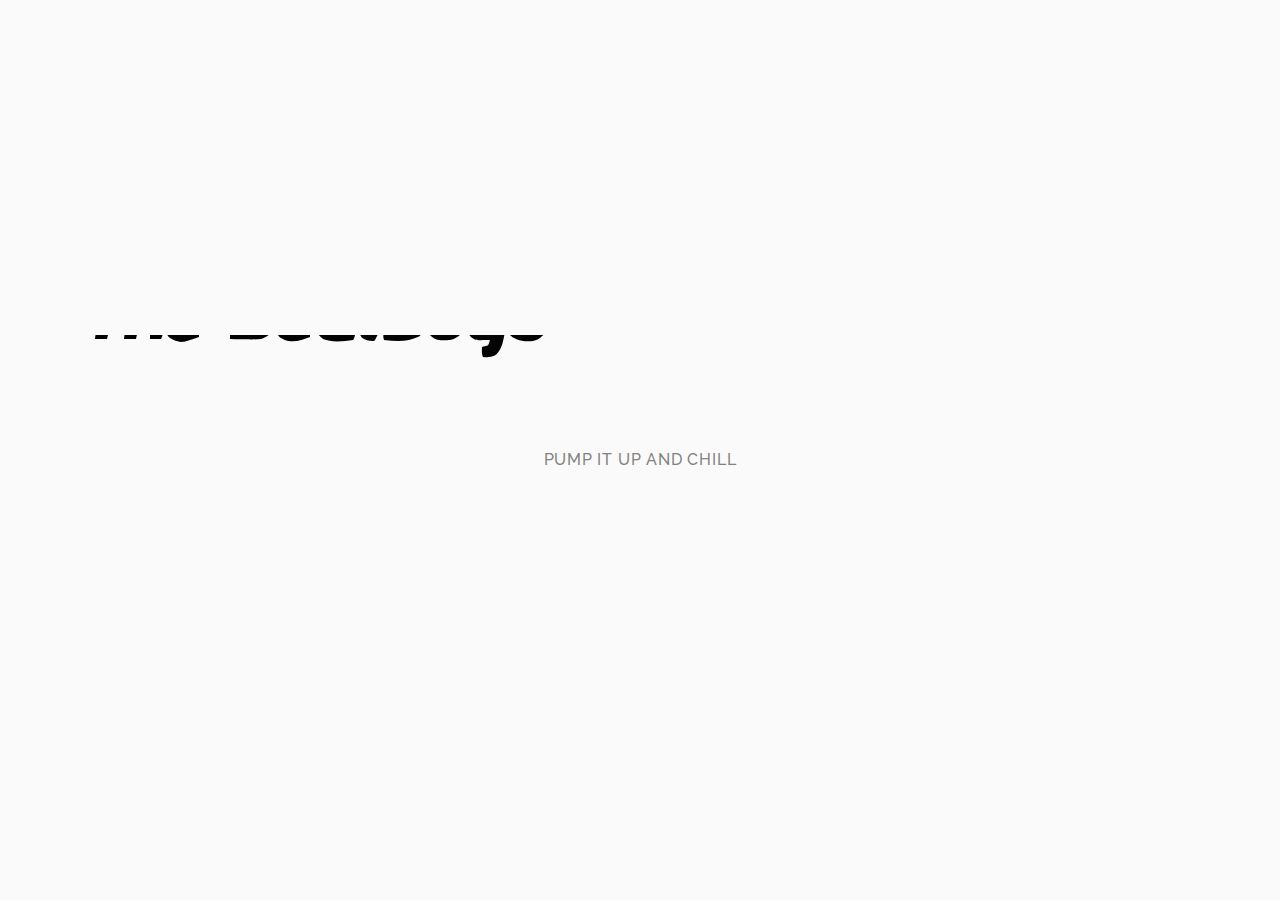
==== commit d12c8375: "Update index.html" ====
--- a/index.html
+++ b/index.html
@@ -2,7 +2,7 @@
 <html lang="en">
     <head>
         <meta charset="utf-8" />
-        <title>Incredibox</title>
+        <title>Incredibox: Beatboys V9 CODE PORT</title>
         <meta name="author" content="So Far So Good" />
         <meta name="copyright" content="http://www.sofarsogood.fr" />
         <meta name="format-detection" content="telephone=no" />
@@ -44,66 +44,6 @@
                                 <svg class="icn-svg"><use xlink:href="#ic-check"></use></svg>
                             </div>
                         </div>
-                        <div class="vicon" id="icon4">
-                            <div class="img"></div>
-                            <div class="txt"></div>
-                            <div class="bul">
-                                <svg class="icn-svg"><use xlink:href="#ic-check"></use></svg>
-                            </div>
-                        </div>
-                    </div>
-                    <div class="sp-line">
-                        <div class="vicon hoverLocked" id="icon5">
-                            <div class="img"></div>
-                            <div class="txt"></div>
-                            <div class="bul">
-                                <svg class="icn-svg"><use xlink:href="#ic-check"></use></svg>
-                            </div>
-                            <div class="ic-locked">
-                                <svg class="icn-svg"><use xlink:href="#ic-lock"></use></svg>
-                            </div>
-                        </div>
-                        <div class="vicon hoverLocked" id="icon6">
-                            <div class="img"></div>
-                            <div class="txt"></div>
-                            <div class="bul">
-                                <svg class="icn-svg"><use xlink:href="#ic-check"></use></svg>
-                            </div>
-                            <div class="ic-locked">
-                                <svg class="icn-svg"><use xlink:href="#ic-lock"></use></svg>
-                            </div>
-                        </div>
-                        <div class="vicon hoverLocked" id="icon7">
-                            <div class="img"></div>
-                            <div class="txt"></div>
-                            <div class="bul">
-                                <svg class="icn-svg"><use xlink:href="#ic-check"></use></svg>
-                            </div>
-                            <div class="ic-locked">
-                                <svg class="icn-svg"><use xlink:href="#ic-lock"></use></svg>
-                            </div>
-                        </div>
-                        <div class="vicon hoverLocked" id="icon8">
-                            <div class="img"></div>
-                            <div class="txt"></div>
-                            <div class="bul">
-                                <svg class="icn-svg"><use xlink:href="#ic-check"></use></svg>
-                            </div>
-                            <div class="ic-locked">
-                                <svg class="icn-svg"><use xlink:href="#ic-lock"></use></svg>
-                            </div>
-                        </div>
-                        <div class="vicon hoverLocked" id="icon9">
-                            <div class="img"></div>
-                            <div class="txt"></div>
-                            <div class="bul">
-                                <svg class="icn-svg"><use xlink:href="#ic-check"></use></svg>
-                            </div>
-                            <div class="ic-locked">
-                                <svg class="icn-svg"><use xlink:href="#ic-lock"></use></svg>
-                            </div>
-                        </div>
-                    </div>
                 </div>
                 <div class="main-bt">
                     <div class="box-top">
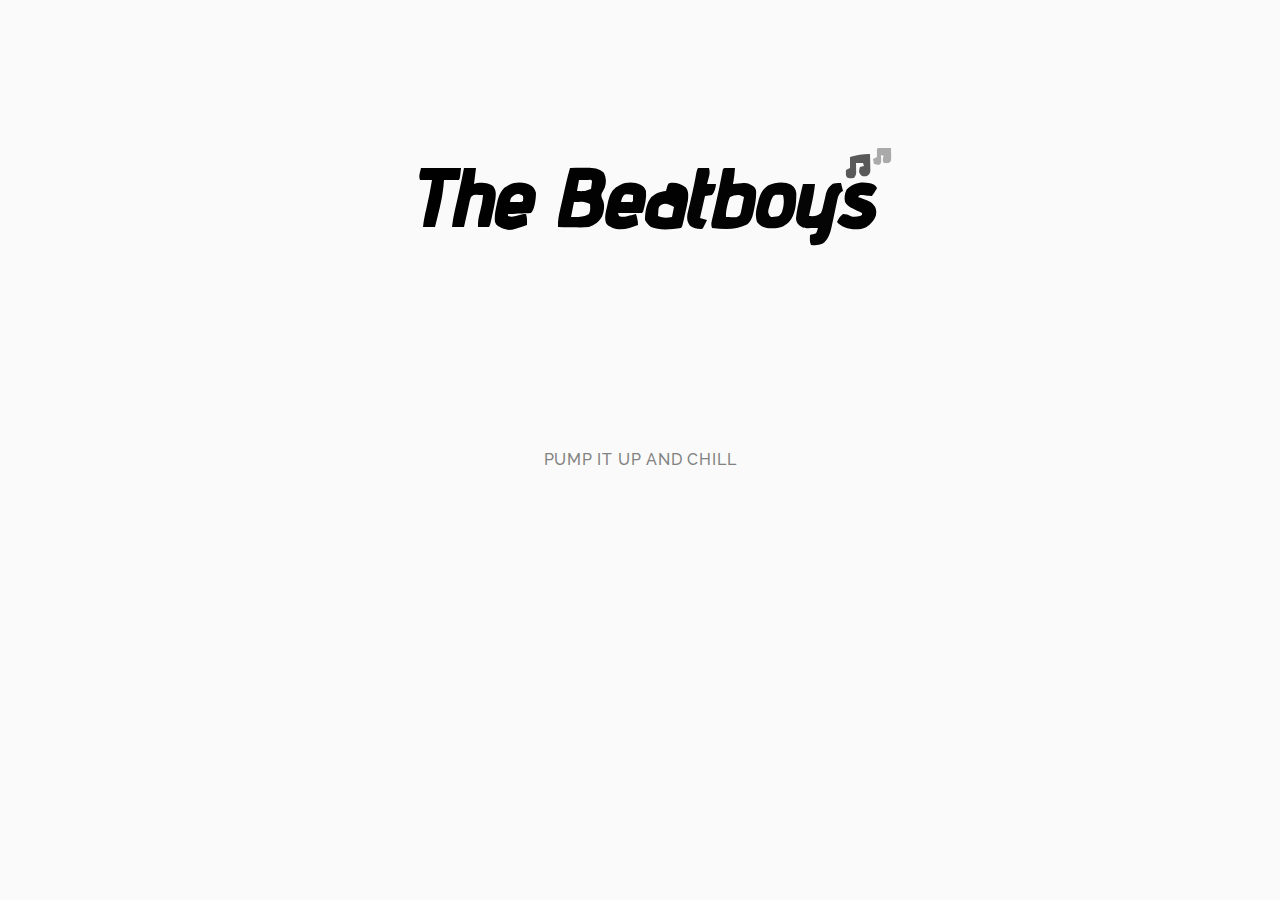
==== commit b669814d: "fix" ====
--- a/index.html
+++ b/index.html
@@ -44,6 +44,7 @@
                                 <svg class="icn-svg"><use xlink:href="#ic-check"></use></svg>
                             </div>
                         </div>
+						</div>
                 </div>
                 <div class="main-bt">
                     <div class="box-top">
--- a/css/style.min.css
+++ b/css/style.min.css
@@ -6,15 +6,15 @@
     --box-bottom-height-int: 33;
     --box-top-height-pct: calc(var(--box-top-height-int) * 1%);
     --box-bottom-height-pct: calc(var(--box-bottom-height-int) * 1%);
-    --colV1: #5f5f5f;
-    --colV2: #c32d2d;
-    --colV3: #3c646e;
-    --colV4: #ba7b3d;
-    --colV5: #41a032;
-    --colV6: #825fd2;
-    --colV7: #d65a1e;
-    --colV8: #5f7e7b;
-    --colV9: #005cfa;
+    --colV1: #d0b858;
+    --colV2: #1aeee6;
+    --colV3: #8A3400;
+    --colV4: #5f5f5f;
+    --colV5: #5f5f5f;
+    --colV6: #5f5f5f;
+    --colV7: #5f5f5f;
+    --colV8: #5f5f5f;
+    --colV9: #5f5f5f;
     --colBck: #121212;
     --col0: #919191;
     --col1: #5f5f5f;
@@ -364,15 +364,17 @@
     color: #828282;
 }
 #sp-intro #sp-title {
-    position: absolute;
-    top: calc(50% - calc(var(--sp-intro-scale) * 115px));
-    width: 100%;
-    height: calc(var(--sp-intro-scale) * 100px);
-    pointer-events: none;
-    background-image: url(../img/title.svg);
-    background-repeat: no-repeat;
-    background-position: calc(50% + calc(var(--sp-intro-scale) * 20px)) center;
-    transform: translate(0, 0);
+    position:absolute;
+    top:110px;
+    left:50%;
+    width:500px;
+    margin-left:-230px;
+    height:108px;
+    -webkit-transform:translateY(0);
+    transform:translateY(0);
+    pointer-events:none;
+    background-image:url(../img/title.svg);
+    background-repeat:no-repeat
 }
 .darkmode #sp-intro #sp-title {
     background-image: url(../img/title-darkmode.svg);
@@ -3483,9 +3485,9 @@
     background-color: transparent !important;
 }
 .pop#pop-mod .container #img-modcredit {
-	width: 600px;
-	height: 340px;
-    background-image: url(../img/creditshit/credit-rizdidcodeong.png);
+	width: 1000px;
+	height: 750px;
+    background-image: url(../img/creditshit/credits-beatboys.png);
     background-size: contain;
     background-repeat: no-repeat;
     background-position: center;
